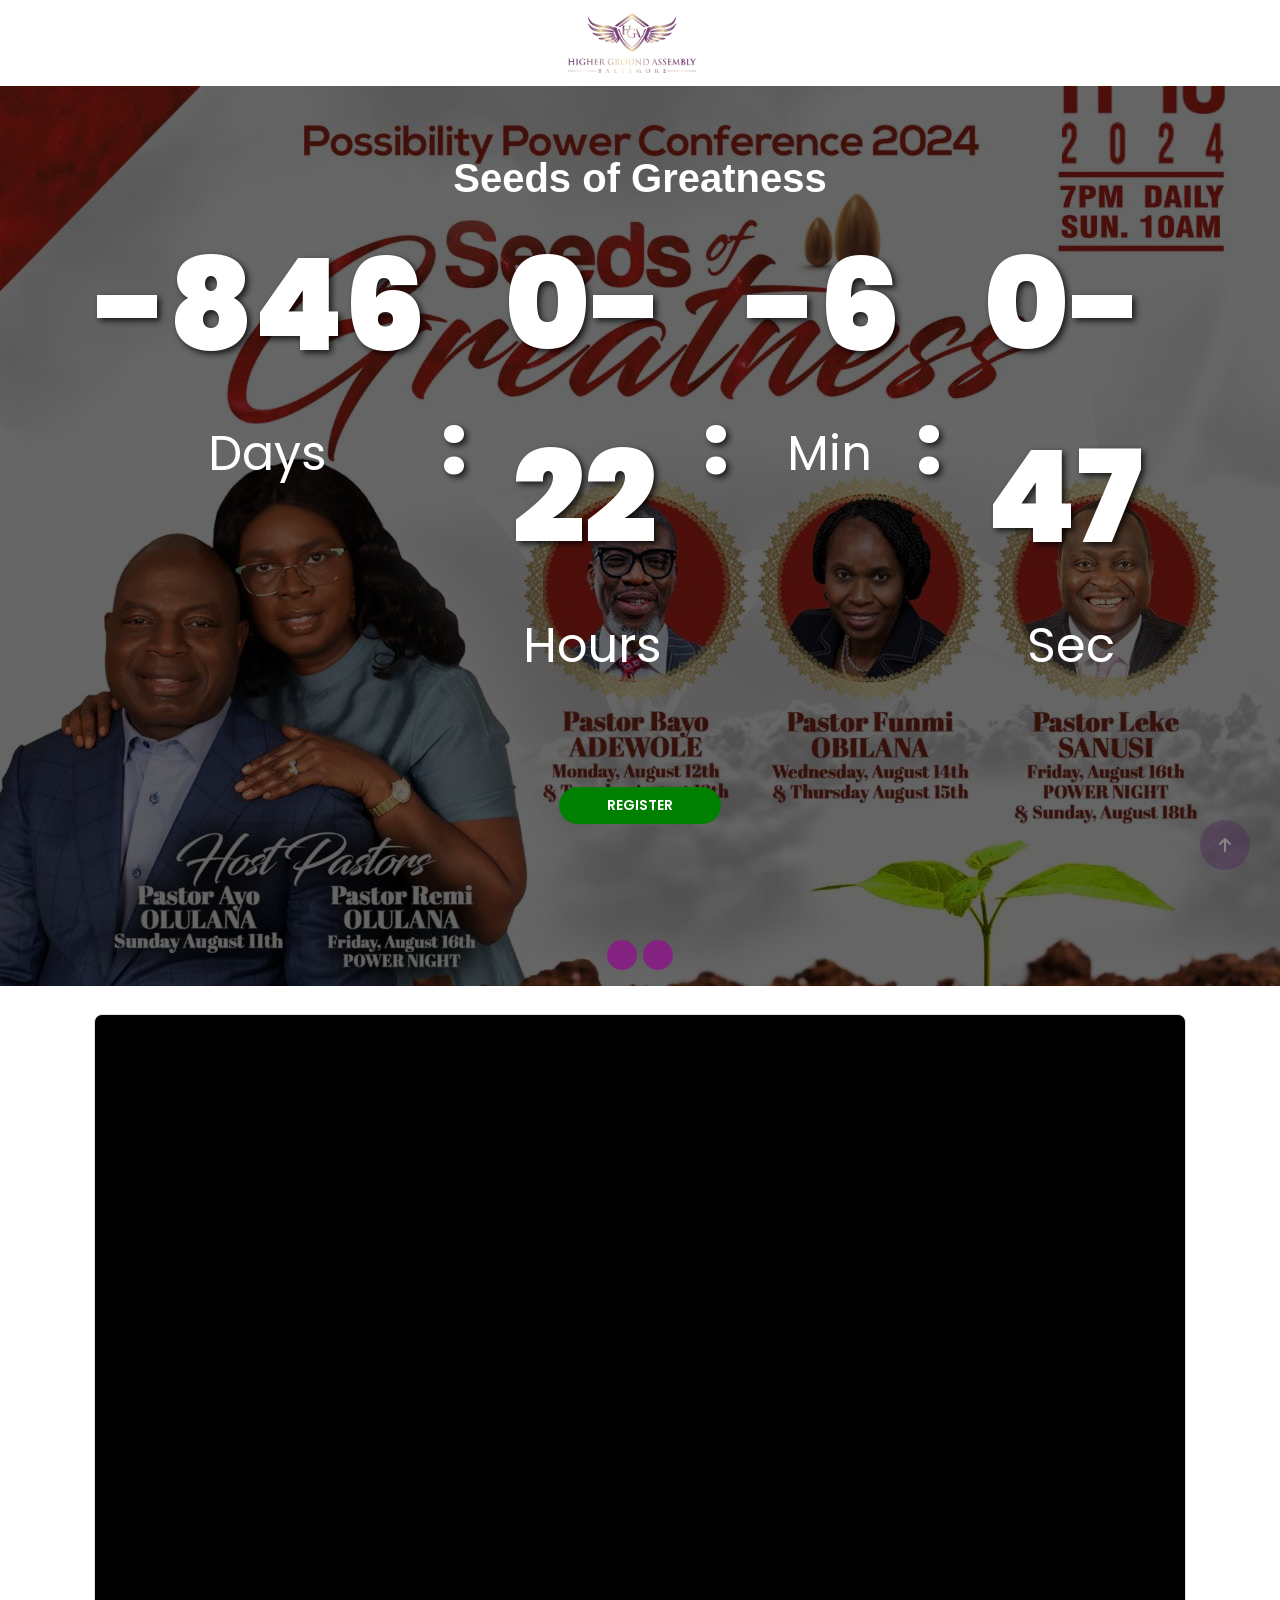
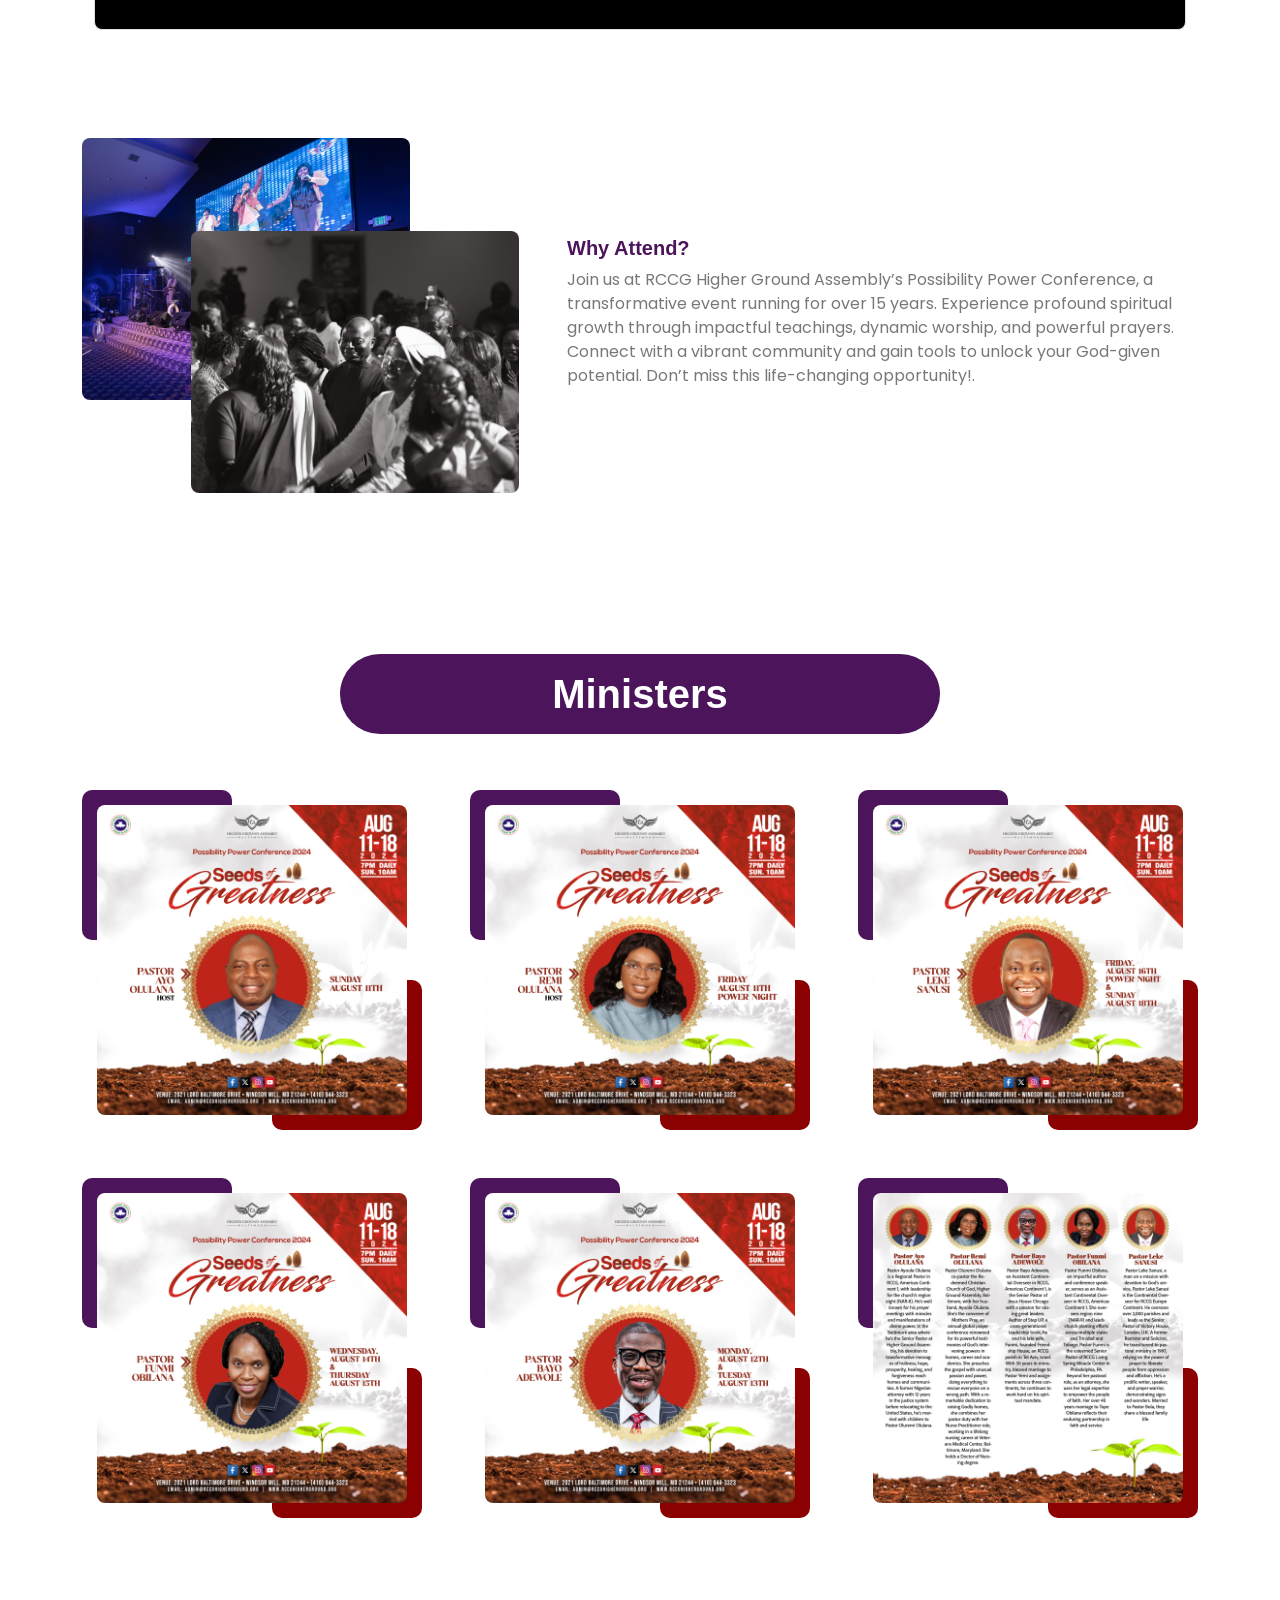
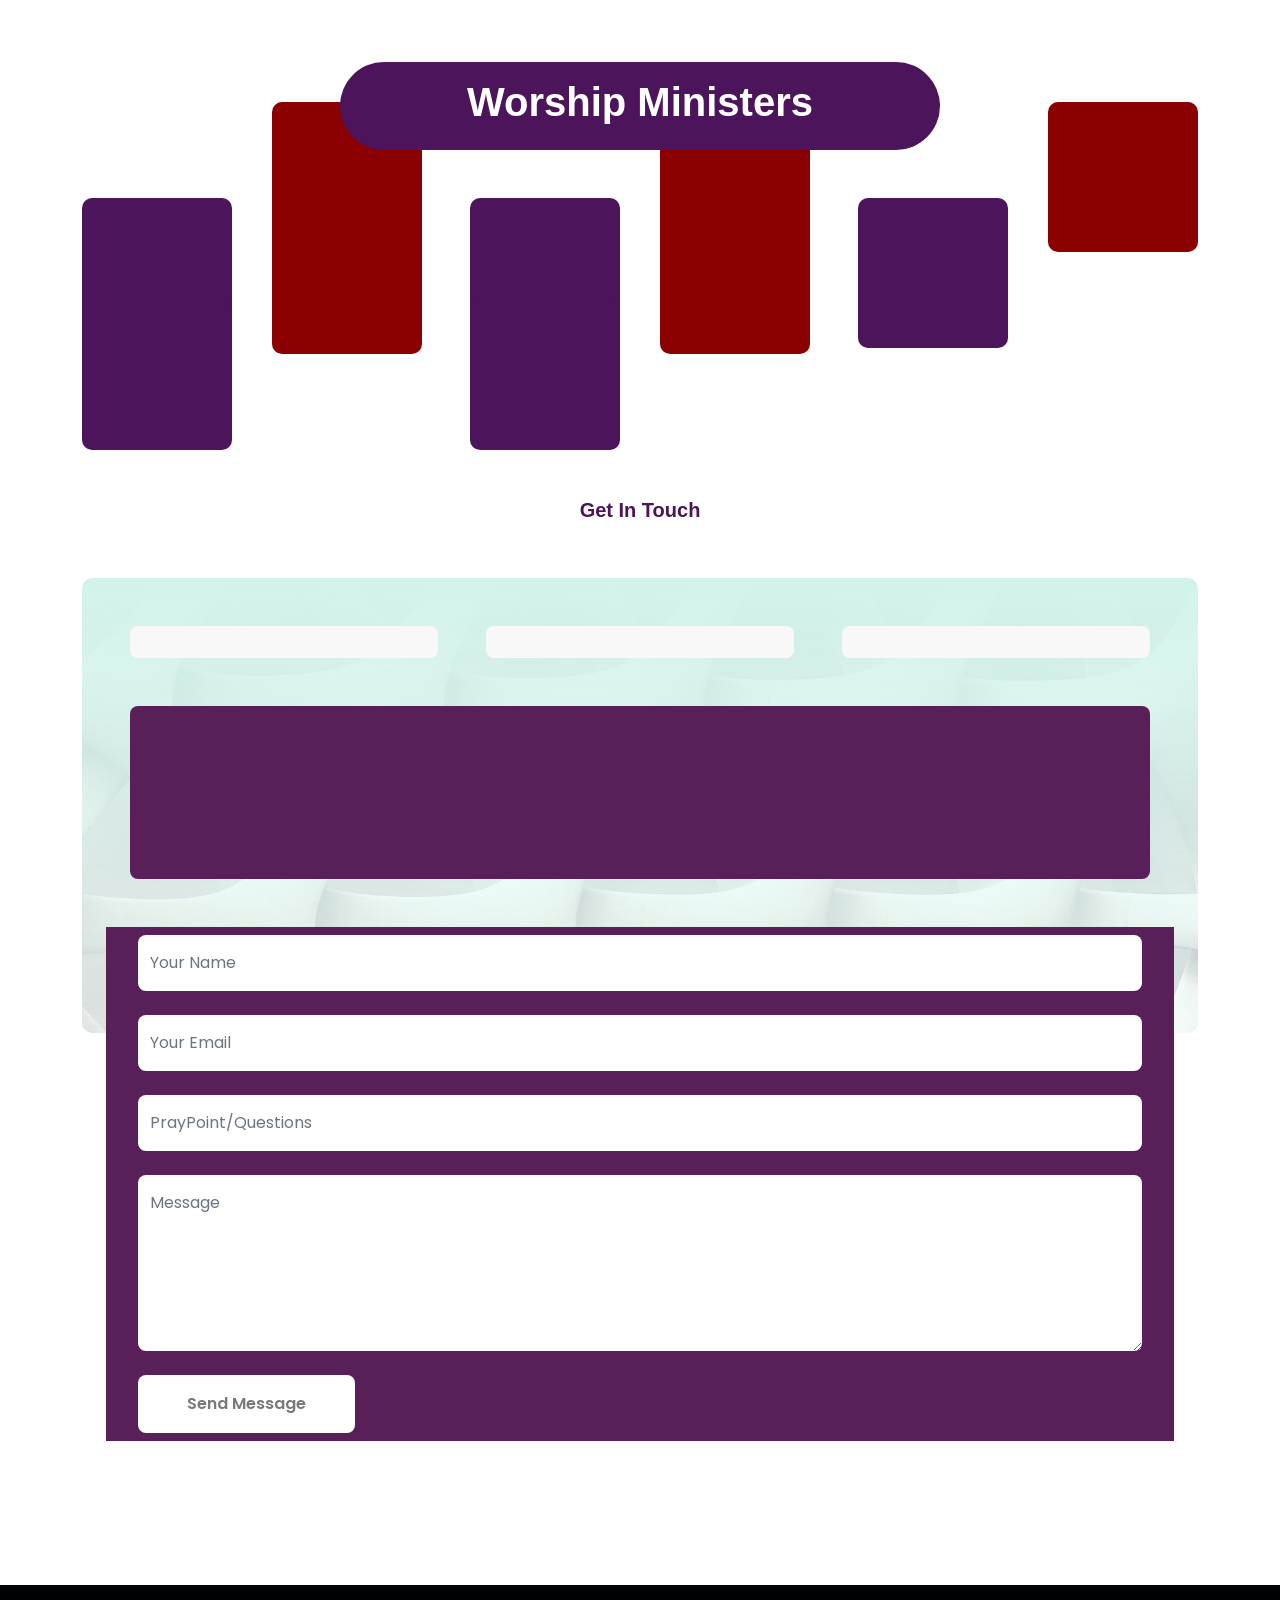
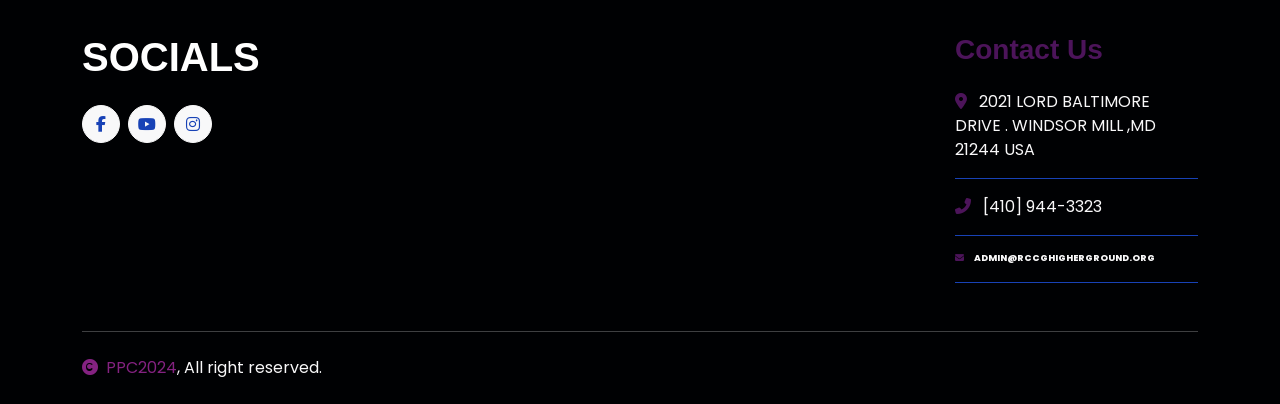
==== index.html @ 22c1c4fa "ADfdaf" ====
<!DOCTYPE html>
<html lang="en">

<head>
    <meta charset="utf-8" />
    <title>PPC-2024</title>
    <meta content="width=device-width, initial-scale=1.0" name="viewport" />
    <meta content="" name="keywords" />
    <meta content="" name="description" />
    <link rel="stylesheet" href="https://unpkg.com/aos@next/dist/aos.css" />

    <!-- Google Web Fonts -->
    <!-- <link rel="preconnect" href="https://fonts.googleapis.com" />
    <link rel="preconnect" href="https://fonts.gstatic.com" crossorigin />
    <link
        href="https://fonts.googleapis.com/css2?family=Inter:wght@400;500;600&family=Saira:wght@500;600;700&display=swap"
        rel="stylesheet" /> -->

    <!-- Icon Font Stylesheet -->
    <link href="https://cdnjs.cloudflare.com/ajax/libs/font-awesome/5.10.0/css/all.min.css" rel="stylesheet" />
    <link href="https://cdn.jsdelivr.net/npm/bootstrap-icons@1.4.1/font/bootstrap-icons.css" rel="stylesheet" />

    <!-- Libraries Stylesheet -->
    <link href="lib/animate/animate.min.css" rel="stylesheet" />
    <link href="lib/owlcarousel/assets/owl.carousel.min.css" rel="stylesheet" />

    <!-- Customized Bootstrap Stylesheet -->
    <link href="css/bootstrap.min.css" rel="stylesheet" />

    <!-- Template Stylesheet -->
    <link href="css/style.css" rel="stylesheet" />

    <link rel="stylesheet" href="https://cdnjs.cloudflare.com/ajax/libs/font-awesome/6.6.0/css/all.min.css">
</head>

<body>
    <style>
        .register-button-container-1 {
            margin-top: 8%;
        }

        .register-button-container {
            margin-top: 10%;
        }

        @media (max-width: 992px) {
            .register-button-container-1 {
                margin-top: 0%;
            }
        }

        @media (max-width: 768px) {
            .register-button-container-1 {
                margin-top: 0%;
            }
        }

        @media (max-width: 576px) {}

        .countdown-number {
            color: white;
            font-size: 180px;
            padding-right: 15px;
            font-weight: 900;
            text-shadow: 3px 3px 6px rgba(0, 0, 0, 0.75);
        }

        .countdown-colon {
            /* display: flex; */
            color: white;
            /* align-items: center; */
            font-size: 80px;
            padding-right: 15px;
            font-weight: 1000;
            text-shadow: 3px 3px 6px rgba(0, 0, 0, 0.75);
        }

        .mycolon {
            display: flex;
            align-items: center;
        }

        /* Media query for screen widths between 768px and 820px */

        @media (max-width: 991px) and (min-width: 768px) {
            /* .countdown-hide {
    display: none !important;
  } */


        }

        @media (max-width:800px) {
            .time {
                font-size: 6px;
                /* font-weight: 1000; */
                text-shadow: 3px 3px 6px rgba(0, 0, 0, 0.75);

            }

            .countdown-number {
                color: white;
                font-size: 20px;
                padding-right: 15px;
                font-weight: 900;
                text-shadow: 3px 3px 6px rgba(0, 0, 0, 0.75);
            }

            .countdown-colon {
                /* display: flex; */
                color: white;
                font-size: 20px;
                /* align-items: start; */
                padding-right: 15px;
                font-weight: 1000;
                text-shadow: 3px 3px 6px rgba(0, 0, 0, 0.75);
            }

            .mycolon {
                display: flex;
                align-items: start;
            }

        }
    </style>
    <!-- Spinner Start -->
    <div id="spinner"
        class="show position-fixed translate-middle w-100 vh-100 top-50 start-50 d-flex align-items-center justify-content-center">
        <!-- <div class="spinner-grow text-primary" role="status"></div> -->
        <!-- <i class=" text-primary  fa-solid fa-clock"></i> -->
    </div>

    <!-- Button trigger modal -->


    <!-- Modal -->
    <!-- <div class="modal fade" id="exampleModal" tabindex="-1" aria-labelledby="exampleModalLabel" aria-hidden="true">
    <div class="modal-dialog">
      <div class="modal-content">
        <div class="container d-flex justify-content-center align-items-center mt-1" style="">
            <div class="mycountdowns d-none d-md-flex flex-md-row align-items-center text-center gap-3 gap-md-4 bg-opacity-50 p-4 p-md-2 rounded shadow-md countdown-hide" style="z-index: 999999999; margin-top: 12%">
              <div class="d-flex mt-5">
                <div class="d-flex flex-column align-items-center">
                  <p class="day fw-bo countdown-number">00</p>
                  <h3 class="fw-semibold text-white h6">Days</h3>
                </div>
                <div class="d-flex align-items-center">
                  <p class="colon fw-bo countdown-colon">:</p>
                </div>
                <div class="d-flex flex-column align-items-center">
                  <p class="hours fw-bo countdown-number">00</p>
                  <h1 class="fw-semibold text-white h6">Hours</h1>
                </div>
                <div class="d-flex align-items-center">
                  <p class="colon fw-bo countdown-colon">:</p>
                </div>
                <div class="d-flex flex-column align-items-center">
                  <p class="mins fw-bo countdown-number">00</p>
                  <h1 class="fw-semibold text-white h6">Min</h1>
                </div>
                <div class="d-flex align-items-center">
                  <p class="colon fw-bo countdown-colon">:</p>
                </div>
                <div class="d-flex flex-column align-items-center">
                  <p class="sec fw-bo countdown-number">00</p>
                  <h1 class="fw-semibold text-white h6">Sec</h1>
                </div>
              </div>
            </div>
          </div>
      </div>
    </div>
  </div> -->
    <!-- Spinner End -->

    <!-- Topbar Start -->
    <!-- <div class="container-fluid bg-dark py-2 d-none d-md-flex">
            <div class="container">
                <div class="d-flex justify-content-between topbar">
                    <div class="top-info">
                        <small class="me-3 text-white-50"><a href="#"><i class="fas fa-map-marker-alt me-2 text-secondary"></i></a>23 Ranking Street, New York</small>
                        <small class="me-3 text-white-50"><a href="#"><i class="fas fa-envelope me-2 text-secondary"></i></a>Email@Example.com</small>
                    </div>
                    <div id="note" class="text-secondary d-none d-xl-flex"><small>Note : We help you to Grow your Business</small></div>
                    <div class="top-link">
                        <a href="" class="bg-light nav-fill btn btn-sm-square rounded-circle"><i class="fab fa-facebook-f text-primary"></i></a>
                        <a href="" class="bg-light nav-fill btn btn-sm-square rounded-circle"><i class="fab fa-twitter text-primary"></i></a>
                        <a href="" class="bg-light nav-fill btn btn-sm-square rounded-circle"><i class="fab fa-instagram text-primary"></i></a>
                        <a href="" class="bg-light nav-fill btn btn-sm-square rounded-circle me-0"><i class="fab fa-linkedin-in text-primary"></i></a>
                    </div>
                </div>
            </div>
        </div> -->
    <!-- Topbar End -->

    <!-- Navbar Start   bg-primary-->
    <div class="container-fluid" style="background-color: #ffffff">
        <div class="container">
            <nav class="navbar d-flex align-items-center navbar-dark d-flex  align-items-center justify-content-center"
                style="">
                <a href="index.html" class="navbar-brand ">
                    <div>
                        <img src="images/newfile-removebg-preview.png" height="60px" loading="lazy"
                            class="object-cover aspect-square rounded-full align-items-center" alt="" />
                    </div>
                    <!-- <h5 class="text-white fw-bold d-block">  HIGHER GROUND <span class="text-blue-600">ASSEMBLY</span>
                          </h5>
                          <p class="text-xs italic text-[#515b6b]">
                            Pressing Forward... Making Potentials Real
                        </p> 
                       -->
                </a>
                <!-- <button
            type="button"
            class="navbar-toggler me-0"
            data-bs-toggle="collapse"
            data-bs-target="#navbarCollapse"
          >
            <span class="navbar-toggler-icon"></span>
          </button>
          <div
            class="collapse navbar-collapse bg-transparent"
            id="navbarCollapse"
          > -->
                <!-- <div class="navbar-nav ms-auto mx-xl-auto p-0">
              <a
                href="index.html"
                class="nav-item nav-link active text-secondary"
                >Home</a
              >
              <a href="about.html" class="nav-item nav-link">About</a>
              <a href="service.html" class="nav-item nav-link">Services</a>
              <a href="project.html" class="nav-item nav-link">Projects</a>
              <div class="nav-item dropdown">
                <a
                  href="#"
                  class="nav-link dropdown-toggle"
                  data-bs-toggle="dropdown"
                  >Pages</a
                >
                <div class="dropdown-menu rounded">
                  <a href="blog.html" class="dropdown-item">Our Blog</a>
                  <a href="team.html" class="dropdown-item">Our Team</a>
                  <a href="testimonial.html" class="dropdown-item"
                    >Testimonial</a
                  >
                  <a href="404.html" class="dropdown-item">404 Page</a>
                </div>
              </div>
              <a href="contact.html" class="nav-item nav-link">Contact</a>
            </div> -->
        </div>
        <!-- <div class="d-no d-xl-flex flex-shirink-0"> -->
        <!-- <div
              id="phone-tada"
              class="d-flex align-items-center justify-content-center me-4"
            >
              <a href="" class="position-relative animated tada infinite">
                <i class="fa fa-phone-alt text-white fa-2x"></i> 
                <div class="position-absolute" style="top: -7px; left: 20px;">
                                    <span><i class="fa fa-comment-dots text-secondary"></i></span>
                                </div>
              </a>
            </div> -->
        <!-- <div class=" pt-1 pe-4 ppctext text-center">
              <h1 class="text-center h1" style="color: #922222">
                Possibility Power Conference 2024
              </h1>
            </div> -->
        <!-- <div class="d-flex flex-column pe-4 border-end">
              <span class="text-white-50">Have any questions?</span>
            </div> -->
        <!-- <div
              class="d-flex align-items-center justify-content-center ms-4 pb-3"
            >
              <img
                height="60px"
                src="images/logoflyer.jpg"
                loading="lazy"
                class="w-10 object-cover aspect-square rounded-full"
                alt=""
              />
            </div> -->
        <!-- </div> -->
        </nav>
    </div>
    </div>

    <!-- Navbar End -->
    <!-- <div class="countdown position-fixed top-0 end-0 mt-5 me-2 me-md-4 d-flex flex-column flex-md-row align-items-center text-center gap-3 gap-md-4 bg-white bg-opacity-50 p-3 p-md-4 rounded shadow-md" style="z-index: 999999999;">
            <div>
                <p class="day display-4">00</p>
                <h1 class="fw-semibold h4">Days</h1>
            </div>
            <div>
                <p class="hours display-4">00</p>
                <h1 class="fw-semibold h4">Hours</h1>
            </div>
            <div>
                <p class="mins display-4">00</p>
                <h1 class="fw-semibold h4">Min</h1>
            </div>
            <div>
                <p class="sec display-4">00</p>
                <h1 class="fw-semibold h4">Sec</h1>
            </div>
        </div>
         -->

    <!-- Carousel Start -->
    <!-- <div class="container-fluid px-0"> -->
    <div class="container-fluid px-0  miancontainer">
        <div id="carouselId" class="carousel slide" data-bs-ride="carousel">
            <ol class="carousel-indicators mt-5">
                <li data-bs-target="#carouselId" data-bs-slide-to="0" class="active  " aria-current="true"
                    aria-label="First slide"></li>
                <li data-bs-target="#carouselId" data-bs-slide-to="1" aria-label="Second slide"></li>
            </ol>
            <div class="carousel-inner" role="listbox">
                <div class="carousel-item active">
                    <img src="images/flyer2.jpg" class="" alt="First slide" />
                    <div class="carousel-caption">
                        <div class="container carousel-content mt-5">
                            <h1 class="text-white animated fadeInRight mt-5">Seeds of Greatness</h1>
                            <div class="container d-flex justify-content-center align-items-center mainpush">
                                <div class="countdowns d-flex flex-md-row align-items-center text-center gap-3 gap-md-4 bg-opacity-50 rounded shadow-md countdown-hide"
                                    style="z-index: 999999999;">
                                    <div class="d-flex">
                                        <div class="d-flex flex-column align-items-center">
                                            <p class="day countdown-number">00</p>
                                            <p class=" text-white  time">Days</p>
                                        </div>
                                        <div class=" mycolon">
                                            <p class="colon countdown-colon">:</p>
                                        </div>
                                        <div class="d-flex flex-column align-items-center">
                                            <p class="hours countdown-number">00</p>
                                            <p class=" text-white time">Hours</p>
                                        </div>
                                        <div class="mycolon ">
                                            <p class="colon countdown-colon">:</p>
                                        </div>
                                        <div class="d-flex flex-column align-items-center">
                                            <p class="mins countdown-number">00</p>
                                            <p class=" text-white time">Min</p>
                                        </div>
                                        <div class="mycolon">
                                            <p class="colon countdown-colon">:</p>
                                        </div>
                                        <div class="d-flex flex-column align-items-center">
                                            <p class="sec countdown-number">00</p>
                                            <p class=" text-white time">Sec</p>
                                        </div>
                                    </div>
                                </div>
                            </div>
                            <div class="register-button-container-1">
                                <a href="https://www.eventbrite.com/e/possibility-power-conference-2024-tickets-963828766787?utm-campaign=social&utm-content=attendeeshare&utm-medium=discovery&utm-term=listing&utm-source=cp&aff=ebdsshcopyurl"
                                    class="text-white">
                                    <button type="button" style="background-color: #008000"
                                        class="px-4 py-sm-2 btn-sm  px-sm-5 btn text-white rounded-pill carousel-content-btn1 animated fadeInLeft">REGISTER</button>
                                </a>
                            </div>
                        </div>
                    </div>
                </div>
                <div class="carousel-item carousel-item-1">
                    <img src="images/flyer1.jpg" class="img-fluid" alt="Second slide" />
                    <div class="carousel-caption secondTimer">
                        <div class="container carousel-content">
                            <br />
                            <br />
                            <!-- <br /> -->
                            <br />
                            <div class="container d-flex justify-content-center align-items-center">
                                <div class="countdowns d-flex flex-md-row align-items-center text-center gap-3 gap-md-4 bg-opacity-50 p-4 p-md-2 rounded shadow-md countdown-hide"
                                    style="z-index: 999999999;">
                                    <div class="d-flex">
                                        <div class="d-flex flex-column align-items-center">
                                            <p class="dayw fw-bo countdown-number">00</p>
                                            <p class=" text-white  time">Days</p>
                                        </div>
                                        <div class=" mycolon">
                                            <p class="colon fw-bo countdown-colon">:</p>
                                        </div>
                                        <div class="d-flex flex-column align-items-center">
                                            <p class="hoursw fw-bo countdown-number">00</p>
                                            <p class=" text-white time">Hours</p>
                                        </div>
                                        <div class="mycolon ">
                                            <p class="colon fw-bo countdown-colon">:</p>
                                        </div>
                                        <div class="d-flex flex-column align-items-center">
                                            <p class="minsw fw-bo countdown-number">00</p>
                                            <p class=" text-white time">Min</p>
                                        </div>
                                        <div class="mycolon">
                                            <p class="colon fw-bo countdown-colon">:</p>
                                        </div>
                                        <div class="d-flex flex-column align-items-center">
                                            <p class="secw fw-bo countdown-number">00</p>
                                            <p class=" text-white time">Sec</p>
                                        </div>
                                    </div>
                                </div>
                            </div>
                            <div class="register-button-container ">
                                <a href="https://www.eventbrite.com/e/possibility-power-conference-2024-tickets-963828766787?utm-campaign=social&utm-content=attendeeshare&utm-medium=discovery&utm-term=listing&utm-source=cp&aff=ebdsshcopyurl"
                                    class=" text-white  me-2">
                                    <button type="button" style="background-color: #008000"
                                        class="px-4  py-sm-2   px-sm-5 btn text-white rounded-pill carousel-content-btn1 animated fadeInLeft">REGISTER</button>
                                </a>
                            </div>
                        </div>
                    </div>
                </div>
            </div>
        </div>
    </div>



    <!-- Carousel End -->

    <!-- Fact Start -->
    <!-- <div class="container-fluid bg-secondary py-5"> -->
    <!-- <div class="container">
                <div class="row">
                    <div class="col-lg-3 wow fadeIn" data-wow-delay=".1s">
                        <div class="d-flex counter">
                            <h1 class="me-3 text-primary counter-value">99</h1>
                            <h5 class="text-white mt-1">Success in getting happy customer</h5>
                        </div>
                    </div>
                    <div class="col-lg-3 wow fadeIn" data-wow-delay=".3s">
                        <div class="d-flex counter">
                            <h1 class="me-3 text-primary counter-value">25</h1>
                            <h5 class="text-white mt-1">Thousands of successful business</h5>
                        </div>
                    </div>
                    <div class="col-lg-3 wow fadeIn" data-wow-delay=".5s">
                        <div class="d-flex counter">
                            <h1 class="me-3 text-primary counter-value">120</h1>
                            <h5 class="text-white mt-1">Total clients who love HighTech</h5>
                        </div>
                    </div>
                    <div class="col-lg-3 wow fadeIn" data-wow-delay=".7s">
                        <div class="d-flex counter">
                            <h1 class="me-3 text-primary counter-value">5</h1>
                            <h5 class="text-white mt-1">Stars reviews given by satisfied clients</h5>
                        </div>
                    </div>
                </div>
            </div> -->
    <!-- </div> -->
    <!-- Fact End -->

    <div class="container-fluid py-1 my-1">
        <div class="container pt-1">
            <div class="">
                <!-- <div class="col-lg-5 col-md-6 col-sm-12 wow fadeIn" data-wow-delay=".3s">
                        <div class="h-100 position-relative">
                            <img src="images/hall.jpg" class="img-fluid w-75 rounded" alt="" style="margin-bottom: 25%;">
                            <div class="position-absolute w-75" style="top: 25%; left: 25%;">
                                <img src="images/hall1.jpg" class="img-fluid w-100 rounded" alt="">
                            </div>
                        </div>
                    </div> -->
                <!-- <div class=" wow fadeIn  object-fit-xxl-contain border rounded" data-wow-delay=".5s" >
                        <iframe 
                        src="https://www.youtube.com/embed/ZZvTQcAYXj4" allow="accelerometer; autoplay; clipboard-write; encrypted-media; gyroscope; picture-in-picture" allowfullscreen>
                        </iframe>
                    
                    </div> -->
                <div class="container mt-3">
                    <div class="wow fadeIn video-container border rounded" data-wow-delay=".5s">
                        <iframe src="https://www.youtube.com/embed/dRAWkQ07vgo?autoplay=1&mute=1"
                            allow="accelerometer; autoplay; clipboard-write; encrypted-media; gyroscope; picture-in-picture"
                            allowfullscreen>
                        </iframe>
                    </div>
                </div>
            </div>
        </div>
    </div>

    <!-- <div class="container d-block d-lg-none">
      <div
        class="countdowns top-0 end-0 mt-5 me-2 me-md-4 d-flex flex-column flex-md-row align-items-center text-center gap-3 gap-md-4 bg-white bg-opacity-50 p-3 p-md-4 rounded shadow-md"
        style="z-index: 999999999"
      >
        <div>
          <p class="days display-4" style="color: #842281">00 :</p>
          <h1 class="display-6">Days</h1>
        </div>
        <div>
          <p class="hourss display-4" style="color: #842281">00 :</p>
          <h1 class="display-6">Hours</h1>
        </div>
        <div>
          <p class="minss display-4" style="color: #842281">00 :</p>
          <h1 class="display-6">Min</h1>
        </div>
        <div>
          <p class="secs display-4" style="color: #842281">00 :</p>
          <h1 class="display-6">Sec</h1>
        </div>
      </div>
    </div> -->

    <!-- About Start -->
    <div class="container-fluid pt-5 pb-md-5 my-5">
        <div class="container pt-2">
            <div class="row g-5">
                <div class="col-lg-5 col-md-6 col-sm-12 wow fadeIn" data-wow-delay=".3s">
                    <div class="h-100 position-relative">
                        <img src="images/hall.jpg" class="img-fluid w-75 rounded" alt="" style="margin-bottom: 25%" />
                        <div class="position-absolute w-75" style="top: 25%; left: 25%">
                            <img src="images/hall1.jpg" class="img-fluid w-100 rounded" alt="" />
                        </div>
                    </div>
                </div>
                <div class="col-lg-7 col-md-6 col-sm-12 wow fadeIn align-self-center" data-wow-delay=".5s">
                    <h5 class="text-w" style="color: #4c145a">Why Attend?</h5>
                    <p class="mb-4">
                        Join us at RCCG Higher Ground Assembly’s Possibility Power
                        Conference, a transformative event running for over 15 years.
                        Experience profound spiritual growth through impactful teachings,
                        dynamic worship, and powerful prayers. Connect with a vibrant
                        community and gain tools to unlock your God-given potential. Don’t
                        miss this life-changing opportunity!.
                    </p>
                    <!-- <p class="mb-4">Pellentesque aliquam dolor eget urna ultricies tincidunt. Nam volutpat libero sit amet leo cursus, ac viverra eros tristique. Morbi quis quam mi. Cras vel gravida eros. Proin scelerisque quam nec elementum viverra. Suspendisse viverra hendrerit diam in tempus.</p>
                        <a href="" class="btn btn-secondary rounded-pill px-5 py-3 text-white">More Details</a> -->
                </div>
            </div>
        </div>
    </div>
    <!-- About End -->

    <!-- Services Start -->
    <!-- <div class="container-fluid services py-5 mb-5">
            <div class="container">
                <div class="text-center mx-auto pb-5 wow fadeIn" data-wow-delay=".3s" style="max-width: 600px;">
                    <h5 class="text-primary">Our Services</h5>
                    <h1>Services Built Specifically For Your Business</h1>
                </div>
                <div class="row g-5 services-inner">
                    <div class="col-md-6 col-lg-4 wow fadeIn" data-wow-delay=".3s">
                        <div class="services-item bg-light">
                            <div class="p-4 text-center services-content">
                                <div class="services-content-icon">
                                    <i class="fa fa-code fa-7x mb-4 text-primary"></i>
                                    <h4 class="mb-3">Web Design</h4>
                                    <p class="mb-4">Lorem ipsum dolor sit amet elit. Sed efficitur quis purus ut interdum. Aliquam dolor eget urna ultricies tincidunt.</p>
                                    <a href="" class="btn btn-secondary text-white px-5 py-3 rounded-pill">Read More</a>
                                </div>
                            </div>
                        </div>
                    </div>
                    <div class="col-md-6 col-lg-4 wow fadeIn" data-wow-delay=".5s">
                        <div class="services-item bg-light">
                            <div class="p-4 text-center services-content">
                                <div class="services-content-icon">
                                    <i class="fa fa-file-code fa-7x mb-4 text-primary"></i>
                                    <h4 class="mb-3">Web Development</h4>
                                    <p class="mb-4">Lorem ipsum dolor sit amet elit. Sed efficitur quis purus ut interdum. Aliquam dolor eget urna ultricies tincidunt.</p>
                                    <a href="" class="btn btn-secondary text-white px-5 py-3 rounded-pill">Read More</a>
                                </div>
                            </div>
                        </div>
                    </div>
                    <div class="col-md-6 col-lg-4 wow fadeIn" data-wow-delay=".7s">
                        <div class="services-item bg-light">
                            <div class="p-4 text-center services-content">
                                <div class="services-content-icon">
                                    <i class="fa fa-external-link-alt fa-7x mb-4 text-primary"></i>
                                    <h4 class="mb-3">UI/UX Design</h4>
                                    <p class="mb-4">Lorem ipsum dolor sit amet elit. Sed efficitur quis purus ut interdum. Aliquam dolor eget urna ultricies tincidunt.</p>
                                    <a href="" class="btn btn-secondary text-white px-5 py-3 rounded-pill">Read More</a>
                                </div>
                            </div>
                        </div>
                    </div>
                    <div class="col-md-6 col-lg-4 wow fadeIn" data-wow-delay=".3s">
                        <div class="services-item bg-light">
                            <div class="p-4 text-center services-content">
                                <div class="services-content-icon">
                                    <i class="fas fa-user-secret fa-7x mb-4 text-primary"></i>
                                    <h4 class="mb-3">Web Cecurity</h4>
                                    <p class="mb-4">Lorem ipsum dolor sit amet elit. Sed efficitur quis purus ut interdum. Aliquam dolor eget urna ultricies tincidunt.</p>
                                    <a href="" class="btn btn-secondary text-white px-5 py-3 rounded-pill">Read More</a>
                                </div>
                                
                            </div>
                        </div>
                    </div>
                    <div class="col-md-6 col-lg-4 wow fadeIn" data-wow-delay=".5s">
                        <div class="services-item bg-light">
                            <div class="p-4 text-center services-content">
                                <div class="services-content-icon">
                                    <i class="fa fa-envelope-open fa-7x mb-4 text-primary"></i>
                                    <h4 class="mb-3">Digital Marketing</h4>
                                    <p class="mb-4">Lorem ipsum dolor sit amet elit. Sed efficitur quis purus ut interdum. Aliquam dolor eget urna ultricies tincidunt.</p>
                                    <a href="" class="btn btn-secondary text-white px-5 py-3 rounded-pill">Read More</a>
                                </div>
                            </div>
                        </div>
                    </div>
                    <div class="col-md-6 col-lg-4 wow fadeIn" data-wow-delay=".7s">
                        <div class="services-item bg-light">
                            <div class="p-4 text-center services-content">
                                <div class="services-content-icon">
                                    <i class="fas fa-laptop fa-7x mb-4 text-primary"></i>
                                    <h4 class="mb-3">Programming</h4>
                                    <p class="mb-4">Lorem ipsum dolor sit amet elit. Sed efficitur quis purus ut interdum. Aliquam dolor eget urna ultricies tincidunt.</p>
                                    <a href="" class="btn btn-secondary text-white px-5 py-3 rounded-pill">Read More</a>
                                </div>
                            </div>
                        </div>
                    </div>
                </div>
            </div>
        </div> -->
    <!-- Services End -->

    <!-- Project Start -->
    <div class="container-fluid project pt-md-5 pb-0 pb-md-5 mb-5">
        <div class="container">
            <div class="text-center mx-auto pb-5 wow fadeIn" data-wow-delay=".3s" style="max-width: 600px">
                <!-- <h5 class="text-primary">Our Project</h5> -->
                <h1 style="background: #4c145a" class="text-white p-3 rounded-pill">
                    Ministers
                </h1>
            </div>
            <div class="row g-5" data-aos="fade-up" data-aos-offset="200" data-aos-delay="50" data-aos-duration="1000"
                data-aos-easing="ease-in-out">
                <div class="col-md-6 col-lg-4 wow fadeIn" data-wow-delay=".3s">
                    <div class="project-item">
                        <div class="project-img">
                            <img src="images/daddy.jpg" class="img-fluid w-100 rounded" alt="" />
                            <div class="project-content">
                                <a href="#" class="text-center">
                                    <h4 class="text-secondary text-white">
                                        Pastor Ayo Olulana
                                    </h4>
                                    <p class="m-0 text-white">
                                        SENIOR PASTOR RCCG HIGHER GROUND ASSEMBLY
                                    </p>
                                </a>
                            </div>
                        </div>
                    </div>
                </div>
                <div class="col-md-6 col-lg-4 wow fadeIn" data-wow-delay=".5s">
                    <div class="project-item">
                        <div class="project-img">
                            <img src="images/mummy.jpg" class="img-fluid w-100 rounded" alt="" />
                            <div class="project-content">
                                <a href="#" class="text-center">
                                    <h4 class="text-secondary text-white">
                                        Pastor Remi Olulana
                                    </h4>
                                    <p class="m-0 text-white">
                                        SENIOR PASTOR RCCG HIGHER GROUND ASSEMBLY
                                    </p>
                                </a>
                            </div>
                        </div>
                    </div>
                </div>
                <div class="col-md-6 col-lg-4 wow fadeIn" data-wow-delay=".7s">
                    <div class="project-item">
                        <div class="project-img">
                            <img src="images/leke.jpg" class="img-fluid w-100 rounded" alt="" />
                            <div class="project-content">
                                <a href="#" class="text-center">
                                    <h4 class="text-secondary text-white">
                                        Pastor Leke Sanusi
                                    </h4>
                                    <!-- <p class="m-0 text-white">SENIOR PASTOR -->
                                    <!-- RCCG JESUS HOUSE CHICAGO</p> -->
                                </a>
                            </div>
                        </div>
                    </div>
                </div>
                <div class="col-md-6 col-lg-4 wow fadeIn" data-wow-delay=".3s">
                    <div class="project-item">
                        <div class="project-img">
                            <img src="images/blackwoman.jpg" class="img-fluid w-100 rounded" alt="" />
                            <div class="project-content">
                                <a href="#" class="text-center">
                                    <h4 class="text-secondary text-white">
                                        Pastor Funmi Obilana
                                    </h4>
                                    <p class="m-0 text-white">
                                        SENIOR PASTOR RCCG LIVING SPRING MIRACLE CENTER
                                    </p>
                                </a>
                            </div>
                        </div>
                    </div>
                </div>
                <div class="col-md-6 col-lg-4 wow fadeIn" data-wow-delay=".5s">
                    <div class="project-item">
                        <div class="project-img">
                            <img src="images/bayo.jpg" class="img-fluid w-100 rounded" alt="" />
                            <div class="project-content">
                                <a href="#" class="text-center">
                                    <h4 class="text-secondary text-white">
                                        Pastor Bayo Adewole
                                    </h4>
                                    <!-- <p class="m-0 text-white">SENIOR PASTOR
                                            RCCG LIVING SPRING MIRACLE CENTER</p> -->
                                </a>
                            </div>
                        </div>
                    </div>
                </div>
                <div class="col-md-6 col-lg-4 wow fadeIn" data-wow-delay=".7s">
                    <div class="project-item">
                        <div class="project-img">
                            <img src="./images/otherimage.jpg" class=" img-fluid w-100 rounded" alt="">
                            <!-- <div class="project-content">
                                <a href="#" class="text-center">
                                    <h4 class="text-secondary">keyword Research</h4>
                                    <p class="m-0 text-white">keyword Analysis</p>
                                </a>
                            </div> -->
                        </div>
                    </div>
                </div>
            </div>
        </div>
    </div>
    <!-- Project End -->

    <!-- Project Start -->
    <div class="container-fluid project py-0 py-md-5 mb-5">
        <div class="container">
            <div class="text-center mx-auto pb-5 wow fadeIn" data-wow-delay=".3s" style="max-width: 600px">
                <!-- <h5 class="text-primary">Our Project</h5> -->
                <div class="border-0 p-3 rounded-pill" style="background: #4c145a">
                    <h1 class="text-white">Worship Ministers</h1>
                </div>
            </div>
            <div class="row g-5">
                <div class="col-md-6 col-lg-4 wow fadeIn" data-wow-delay=".3s">
                    <div class="project-item">
                        <div class="project-img">
                            <img src="images/PC Pst James.jpg" class="img-fluid w-100 rounded" alt="" />
                            <div class="project-content">
                                <a href="#" class="text-center">
                                    <h4 class="text-secondary text-white">Pastor James Okon</h4>
                                    <!-- <p class="m-0 text-white">SENIOR PASTOR
                                                RCCG HIGHER GROUND ASSEMBLY</p> -->
                                </a>
                            </div>
                        </div>
                    </div>
                </div>
                <div class="col-md-6 col-lg-4 wow fadeIn" data-wow-delay=".5s">
                    <div class="project-item">
                        <div class="project-img">
                            <img src="images/PC Cosmos.jpg" class="img-fluid w-100 rounded" alt="" />
                            <div class="project-content">
                                <a href="#" class="text-center">
                                    <h4 class="text-seconda text-white">Cosmos</h4>
                                    <!-- <p class="m-0 text-white">SENIOR PASTOR -->
                                    <!-- RCCG HIGHER GROUND ASSEMBLY</p> -->
                                </a>
                            </div>
                        </div>
                    </div>
                </div>
                <div class="col-md-6 col-lg-4 wow fadeIn" data-wow-delay=".7s">
                    <div class="project-item">
                        <div class="project-img">
                            <img src="images/PC Josh.jpg" class="img-fluid w-100 rounded" alt="" />
                            <div class="project-content">
                                <a href="#" class="text-center">
                                    <h4 class="text-secondary text-white">Josh Blayze</h4>
                                    <!-- <p class="m-0 text-white">SENIOR PASTOR -->
                                    <!-- RCCG JESUS HOUSE CHICAGO</p> -->
                                </a>
                            </div>
                        </div>
                    </div>
                </div>
                <div class="col-md-6 col-lg-4 wow fadeIn" data-wow-delay=".3s">
                    <div class="project-item">
                        <div class="project-img">
                            <img src="images/PC Enkay.jpg" class="img-fluid w-100 rounded" alt="" />
                            <div class="project-content">
                                <a href="#" class="text-center">
                                    <h4 class="text-secondary text-white">Enkay</h4>
                                    <!-- <p class="m-0 text-white">SENIOR PASTOR -->
                                    <!-- RCCG VICTORY TEMPLE BOWIE</p> -->
                                </a>
                            </div>
                        </div>
                    </div>
                </div>
                <div class="col-md-6 col-lg-4 wow fadeIn" data-wow-delay=".5s">
                    <div class="project-item">
                        <div class="project-img">
                            <img src="images/PC Lawrence.jpg" class="img-fluid w-100 rounded" alt="" />
                            <div class="project-content">
                                <a href="#" class="text-center">
                                    <h4 class="text-secondary text-white">
                                        Min Lawrence Decovenant
                                    </h4>
                                    <!-- <p class="m-0 text-white">SENIOR PASTOR -->
                                    <!-- RCCG LIVING SPRING MIRACLE CENTER</p> -->
                                </a>
                            </div>
                        </div>
                    </div>
                </div>
                <div class="col-md-6 col-lg-4 wow fadeIn" data-wow-delay=".7s">
                    <div class="project-item">
                        <!-- <div class="project-img">
                                    <img src="img/project-6.jpg" class="img-fluid w-100 rounded" alt="">
                                    <div class="project-content">
                                        <a href="#" class="text-center">
                                            <h4 class="text-secondary">keyword Research</h4>
                                            <p class="m-0 text-white">keyword Analysis</p>
                                        </a>
                                    </div>
                                </div> -->
                    </div>
                </div>
            </div>
        </div>
    </div>
    <!-- Project End -->

    <!-- Blog Start -->
    <!-- <div class="container-fluid blog py-5 mb-5">
            <div class="container">
                <div class="text-center mx-auto pb-5 wow fadeIn" data-wow-delay=".3s" style="max-width: 600px;">
                    <h5 class="text-primary">Our Blog</h5>
                    <h1>Latest Blog & News</h1>
                </div>
                <div class="row g-5 justify-content-center">
                    <div class="col-lg-6 col-xl-4 wow fadeIn" data-wow-delay=".3s">
                        <div class="blog-item position-relative bg-light rounded">
                            <img src="img/blog-1.jpg" class="img-fluid w-100 rounded-top" alt="">
                            <span class="position-absolute px-4 py-3 bg-primary text-white rounded" style="top: -28px; right: 20px;">Web Design</span>
                            <div class="blog-btn d-flex justify-content-between position-relative px-3" style="margin-top: -75px;">
                                <div class="blog-icon btn btn-secondary px-3 rounded-pill my-auto">
                                    <a href="" class="btn text-white">Read More</a>
                                </div>
                                <div class="blog-btn-icon btn btn-secondary px-4 py-3 rounded-pill ">
                                    <div class="blog-icon-1">
                                        <p class="text-white px-2">Share<i class="fa fa-arrow-right ms-3"></i></p>
                                    </div>
                                    <div class="blog-icon-2">
                                        <a href="" class="btn me-1"><i class="fab fa-facebook-f text-white"></i></a>
                                        <a href="" class="btn me-1"><i class="fab fa-twitter text-white"></i></a>
                                        <a href="" class="btn me-1"><i class="fab fa-instagram text-white"></i></a>
                                    </div>
                                </div>
                            </div>
                            <div class="blog-content text-center position-relative px-3" style="margin-top: -25px;">
                                <img src="img/admin.jpg" class="img-fluid rounded-circle border border-4 border-white mb-3" alt="">
                                <h5 class="">By Daniel Martin</h5>
                                <span class="text-secondary">24 March 2023</span>
                                <p class="py-2">Lorem ipsum dolor sit amet elit. Sed efficitur quis purus ut interdum. Aliquam dolor eget urna ultricies tincidunt libero sit amet</p>
                            </div>
                            <div class="blog-coment d-flex justify-content-between px-4 py-2 border bg-primary rounded-bottom">
                                <a href="" class="text-white"><small><i class="fas fa-share me-2 text-secondary"></i>5324 Share</small></a>
                                <a href="" class="text-white"><small><i class="fa fa-comments me-2 text-secondary"></i>5 Comments</small></a>
                            </div>
                        </div>
                    </div>
                    <div class="col-lg-6 col-xl-4 wow fadeIn" data-wow-delay=".5s">
                        <div class="blog-item position-relative bg-light rounded">
                            <img src="img/blog-2.jpg" class="img-fluid w-100 rounded-top" alt="">
                            <span class="position-absolute px-4 py-3 bg-primary text-white rounded" style="top: -28px; right: 20px;">Development</span>
                            <div class="blog-btn d-flex justify-content-between position-relative px-3" style="margin-top: -75px;">
                                <div class="blog-icon btn btn-secondary px-3 rounded-pill my-auto">
                                    <a href="" class="btn text-white ">Read More</a>
                                </div>
                                <div class="blog-btn-icon btn btn-secondary px-4 py-3 rounded-pill ">
                                    <div class="blog-icon-1">
                                        <p class="text-white px-2">Share<i class="fa fa-arrow-right ms-3"></i></p>
                                    </div>
                                    <div class="blog-icon-2">
                                        <a href="" class="btn me-1"><i class="fab fa-facebook-f text-white"></i></a>
                                        <a href="" class="btn me-1"><i class="fab fa-twitter text-white"></i></a>
                                        <a href="" class="btn me-1"><i class="fab fa-instagram text-white"></i></a>
                                    </div>
                                </div>
                            </div>
                            <div class="blog-content text-center position-relative px-3" style="margin-top: -25px;">
                                <img src="img/admin.jpg" class="img-fluid rounded-circle border border-4 border-white mb-3" alt="">
                                <h5 class="">By Daniel Martin</h5>
                                <span class="text-secondary">23 April 2023</span>
                                <p class="py-2">Lorem ipsum dolor sit amet elit. Sed efficitur quis purus ut interdum. Aliquam dolor eget urna ultricies tincidunt libero sit amet</p>
                            </div>
                            <div class="blog-coment d-flex justify-content-between px-4 py-2 border bg-primary rounded-bottom">
                                <a href="" class="text-white"><small><i class="fas fa-share me-2 text-secondary"></i>5324 Share</small></a>
                                <a href="" class="text-white"><small><i class="fa fa-comments me-2 text-secondary"></i>5 Comments</small></a>
                            </div>
                        </div>
                    </div>
                    <div class="col-lg-6 col-xl-4 wow fadeIn" data-wow-delay=".7s">
                        <div class="blog-item position-relative bg-light rounded">
                            <img src="img/blog-3.jpg" class="img-fluid w-100 rounded-top" alt="">
                            <span class="position-absolute px-4 py-3 bg-primary text-white rounded" style="top: -28px; right: 20px;">Mobile App</span>
                            <div class="blog-btn d-flex justify-content-between position-relative px-3" style="margin-top: -75px;">
                                <div class="blog-icon btn btn-secondary px-3 rounded-pill my-auto">
                                    <a href="" class="btn text-white ">Read More</a>
                                </div>
                                <div class="blog-btn-icon btn btn-secondary px-4 py-3 rounded-pill ">
                                    <div class="blog-icon-1">
                                        <p class="text-white px-2">Share<i class="fa fa-arrow-right ms-3"></i></p>
                                    </div>
                                    <div class="blog-icon-2">
                                        <a href="" class="btn me-1"><i class="fab fa-facebook-f text-white"></i></a>
                                        <a href="" class="btn me-1"><i class="fab fa-twitter text-white"></i></a>
                                        <a href="" class="btn me-1"><i class="fab fa-instagram text-white"></i></a>
                                    </div>
                                </div>
                            </div>
                            <div class="blog-content text-center position-relative px-3" style="margin-top: -25px;">
                                <img src="img/admin.jpg" class="img-fluid rounded-circle border border-4 border-white mb-3" alt="">
                                <h5 class="">By Daniel Martin</h5>
                                <span class="text-secondary">30 jan 2023</span>
                                <p class="py-2">Lorem ipsum dolor sit amet elit. Sed efficitur quis purus ut interdum. Aliquam dolor eget urna ultricies tincidunt libero sit amet</p>
                            </div>
                            <div class="blog-coments d-flex justify-content-between px-4 py-2 border bg-primary rounded-bottom">
                                <a href="" class="text-white"><small><i class="fas fa-share me-2 text-secondary"></i>5324 Share</small></a>
                                <a href="" class="text-white"><small><i class="fa fa-comments me-2 text-secondary"></i>5 Comments</small></a>
                            </div>
                        </div>
                    </div>
                </div>
            </div>
        </div> -->
    <!-- Blog End -->

    <!-- Team Start -->
    <!-- <div class="container-fluid py-5 mb-5 team">
            <div class="container">
                <div class="text-center mx-auto pb-5 wow fadeIn" data-wow-delay=".3s" style="max-width: 600px;">
                    <h5 class="text-primary">Our Team</h5>
                    <h1>Meet our expert Team</h1>
                </div>
                <div class="owl-carousel team-carousel wow fadeIn" data-wow-delay=".5s">
                    <div class="rounded team-item">
                        <div class="team-content">
                            <div class="team-img-icon">
                                <div class="team-img rounded-circle">
                                    <img src="img/team-1.jpg" class="img-fluid w-100 rounded-circle" alt="">
                                </div>
                                <div class="team-name text-center py-3">
                                    <h4 class="">Full Name</h4>
                                    <p class="m-0">Designation</p>
                                </div>
                                <div class="team-icon d-flex justify-content-center pb-4">
                                    <a class="btn btn-square btn-secondary text-white rounded-circle m-1" href=""><i class="fab fa-facebook-f"></i></a>
                                    <a class="btn btn-square btn-secondary text-white rounded-circle m-1" href=""><i class="fab fa-twitter"></i></a>
                                    <a class="btn btn-square btn-secondary text-white rounded-circle m-1" href=""><i class="fab fa-instagram"></i></a>
                                    <a class="btn btn-square btn-secondary text-white rounded-circle m-1" href=""><i class="fab fa-linkedin-in"></i></a>
                                </div>
                            </div>
                        </div>
                    </div>
                    <div class="rounded team-item">
                        <div class="team-content">
                            <div class="team-img-icon">
                                <div class="team-img rounded-circle">
                                    <img src="img/team-2.jpg" class="img-fluid w-100 rounded-circle" alt="">
                                </div>
                                <div class="team-name text-center py-3">
                                    <h4 class="">Full Name</h4>
                                    <p class="m-0">Designation</p>
                                </div>
                                <div class="team-icon d-flex justify-content-center pb-4">
                                    <a class="btn btn-square btn-secondary text-white rounded-circle m-1" href=""><i class="fab fa-facebook-f"></i></a>
                                    <a class="btn btn-square btn-secondary text-white rounded-circle m-1" href=""><i class="fab fa-twitter"></i></a>
                                    <a class="btn btn-square btn-secondary text-white rounded-circle m-1" href=""><i class="fab fa-instagram"></i></a>
                                    <a class="btn btn-square btn-secondary text-white rounded-circle m-1" href=""><i class="fab fa-linkedin-in"></i></a>
                                </div>
                            </div>
                        </div>
                    </div>
                    <div class="rounded team-item">
                        <div class="team-content">
                            <div class="team-img-icon">
                                <div class="team-img rounded-circle">
                                    <img src="img/team-3.jpg" class="img-fluid w-100 rounded-circle" alt="">
                                </div>
                                <div class="team-name text-center py-3">
                                    <h4 class="">Full Name</h4>
                                    <p class="m-0">Designation</p>
                                </div>
                                <div class="team-icon d-flex justify-content-center pb-4">
                                    <a class="btn btn-square btn-secondary text-white rounded-circle m-1" href=""><i class="fab fa-facebook-f"></i></a>
                                    <a class="btn btn-square btn-secondary text-white rounded-circle m-1" href=""><i class="fab fa-twitter"></i></a>
                                    <a class="btn btn-square btn-secondary text-white rounded-circle m-1" href=""><i class="fab fa-instagram"></i></a>
                                    <a class="btn btn-square btn-secondary text-white rounded-circle m-1" href=""><i class="fab fa-linkedin-in"></i></a>
                                </div>
                            </div>
                        </div>
                    </div>
                    <div class="rounded team-item">
                        <div class="team-content">
                            <div class="team-img-icon">
                                <div class="team-img rounded-circle">
                                    <img src="img/team-4.jpg" class="img-fluid w-100 rounded-circle" alt="">
                                </div>
                                <div class="team-name text-center py-3">
                                    <h4 class="">Full Name</h4>
                                    <p class="m-0">Designation</p>
                                </div>
                                <div class="team-icon d-flex justify-content-center pb-4">
                                    <a class="btn btn-square btn-secondary text-white rounded-circle m-1" href=""><i class="fab fa-facebook-f"></i></a>
                                    <a class="btn btn-square btn-secondary text-white rounded-circle m-1" href=""><i class="fab fa-twitter"></i></a>
                                    <a class="btn btn-square btn-secondary text-white rounded-circle m-1" href=""><i class="fab fa-instagram"></i></a>
                                    <a class="btn btn-square btn-secondary text-white rounded-circle m-1" href=""><i class="fab fa-linkedin-in"></i></a>
                                </div>
                            </div>
                        </div>
                    </div>
                </div>
            </div>
        </div>  -->
    <!-- Team End -->

    <!-- Testimonial Start -->
    <!-- <div class="container-fluid testimonial py-5 mb-5">
            <div class="container">
                <div class="text-center mx-auto pb-5 wow fadeIn" data-wow-delay=".3s" style="max-width: 600px;">
                    <h5 class="text-primary">Our Testimonial</h5>
                    <h1>Our Client Saying!</h1>
                </div>
                <div class="owl-carousel testimonial-carousel wow fadeIn" data-wow-delay=".5s">
                    <div class="testimonial-item border p-4">
                        <div class="d-flex align-items-center">
                            <div class="">
                                <img src="img/testimonial-1.jpg" alt="">
                            </div>
                            <div class="ms-4">
                                <h4 class="text-secondary">Client Name</h4>
                                <p class="m-0 pb-3">Profession</p>
                                <div class="d-flex pe-5">
                                    <i class="fas fa-star me-1 text-primary"></i>
                                    <i class="fas fa-star me-1 text-primary"></i>
                                    <i class="fas fa-star me-1 text-primary"></i>
                                    <i class="fas fa-star me-1 text-primary"></i>
                                    <i class="fas fa-star me-1 text-primary"></i>
                                </div>
                            </div>
                        </div>
                        <div class="border-top mt-4 pt-3">
                            <p class="mb-0">Lorem ipsum dolor sit amet elit. Sed efficitur quis purus ut interdum aliquam dolor eget urna. Nam volutpat libero sit amet leo cursus, ac viverra eros morbi quis quam mi.</p>
                        </div>
                    </div>
                    <div class="testimonial-item border p-4">
                        <div class=" d-flex align-items-center">
                            <div class="">
                                <img src="img/testimonial-2.jpg" alt="">
                            </div>
                            <div class="ms-4">
                                <h4 class="text-secondary">Client Name</h4>
                                <p class="m-0 pb-3">Profession</p>
                                <div class="d-flex pe-5">
                                    <i class="fas fa-star me-1 text-primary"></i>
                                    <i class="fas fa-star me-1 text-primary"></i>
                                    <i class="fas fa-star me-1 text-primary"></i>
                                    <i class="fas fa-star me-1 text-primary"></i>
                                    <i class="fas fa-star me-1 text-primary"></i>
                                </div>
                            </div>
                        </div>
                        <div class="border-top mt-4 pt-3">
                            <p class="mb-0">Lorem ipsum dolor sit amet elit. Sed efficitur quis purus ut interdum aliquam dolor eget urna. Nam volutpat libero sit amet leo cursus, ac viverra eros morbi quis quam mi.</p>
                        </div>
                    </div>
                    <div class="testimonial-item border p-4">
                        <div class=" d-flex align-items-center">
                            <div class="">
                                <img src="img/testimonial-3.jpg" alt="">
                            </div>
                            <div class="ms-4">
                                <h4 class="text-secondary">Client Name</h4>
                                <p class="m-0 pb-3">Profession</p>
                                <div class="d-flex pe-5">
                                    <i class="fas fa-star me-1 text-primary"></i>
                                    <i class="fas fa-star me-1 text-primary"></i>
                                    <i class="fas fa-star me-1 text-primary"></i>
                                    <i class="fas fa-star me-1 text-primary"></i>
                                    <i class="fas fa-star me-1 text-primary"></i>
                                </div>
                            </div>
                        </div>
                        <div class="border-top mt-4 pt-3">
                            <p class="mb-0">Lorem ipsum dolor sit amet elit. Sed efficitur quis purus ut interdum aliquam dolor eget urna. Nam volutpat libero sit amet leo cursus, ac viverra eros morbi quis quam mi.</p>
                        </div>
                    </div>
                    <div class="testimonial-item border p-4">
                        <div class=" d-flex align-items-center">
                            <div class="">
                                <img src="img/testimonial-4.jpg" alt="">
                            </div>
                            <div class="ms-4">
                                <h4 class="text-secondary">Client Name</h4>
                                <p class="m-0 pb-3">Profession</p>
                                <div class="d-flex pe-5">
                                    <i class="fas fa-star me-1 text-primary"></i>
                                    <i class="fas fa-star me-1 text-primary"></i>
                                    <i class="fas fa-star me-1 text-primary"></i>
                                    <i class="fas fa-star me-1 text-primary"></i>
                                    <i class="fas fa-star me-1 text-primary"></i>
                                </div>
                            </div>
                        </div>
                        <div class="border-top mt-4 pt-3">
                            <p class="mb-0">Lorem ipsum dolor sit amet elit. Sed efficitur quis purus ut interdum aliquam dolor eget urna. Nam volutpat libero sit amet leo cursus, ac viverra eros morbi quis quam mi.</p>
                        </div>
                    </div>
                </div>
            </div>
        </div> -->

    <!-- Testimonial End -->

    <!-- Contact Start -->
    <div class="container-fluid py-0 py-md-5 mb-5">
        <div class="container">
            <div class="text-center mx-auto pb-5 wow fadeIn" data-wow-delay=".3s">
                <h5 class="text-prim" style="color: #4c145a">Get In Touch</h5>
                <!-- <h1 class="mb-3">Contact for any query</h1>
                    <p class="mb-2">The contact form is currently inactive. Get a functional and working contact form with Ajax & PHP in a few minutes. Just copy and paste the files, add a little code and you're done. <a href="https://htmlcodex.com/contact-form">Download Now</a>.</p> -->
            </div>
            <div class="contact-detail position-relative p-5">
                <div class="row g-5 mb-5 justify-content-center">
                    <div class="col-xl-4 col-lg-6 wow fadeIn" data-wow-delay=".3s">
                        <div class="d-flex bg-light p-3 rounded">
                            <!-- <div class="flex-shrink-0 btn-square bg-secondary rounded-circle" style="width: 64px; height: 64px;">
                                    <i class="fas fa-map-marker-alt text-white"></i>
                                </div> -->
                            <!-- <div class="ms-3">
                                    <h4 class="text-primary">Address</h4>
                                    <a href="https://goo.gl/maps/Zd4BCynmTb98ivUJ6" target="_blank" class="h5">23 rank Str, NY</a>
                                </div> -->
                        </div>
                    </div>
                    <div class="col-xl-4 col-lg-6 wow fadeIn" data-wow-delay=".5s">
                        <div class="d-flex bg-light p-3 rounded">
                            <!-- <div class="flex-shrink-0 btn-square bg-secondary rounded-circle" style="width: 64px; height: 64px;">
                                    <i class="fa fa-phone text-white"></i>
                                </div> -->
                            <!-- <div class="ms-3">
                                    <h4 class="text-primary">Call Us</h4>
                                    <a class="h5" href="tel:+0123456789" target="_blank">+012 3456 7890</a>
                                </div> -->
                        </div>
                    </div>
                    <div class="col-xl-4 col-lg-6 wow fadeIn" data-wow-delay=".7s">
                        <div class="d-flex bg-light p-3 rounded">
                            <!-- <div class="flex-shrink-0 btn-square bg-secondary rounded-circle" style="width: 64px; height: 64px;">
                                    <i class="fa fa-envelope text-white"></i>
                                </div>
                                <div class="ms-3">
                                    <h4 class="text-primary">Email Us</h4>
                                    <a class="h5" href="mailto:info@example.com" target="_blank">info@example.com</a>
                                </div> -->
                        </div>
                    </div>
                </div>
                <div class="row g-5">
                    <div class="col-lg-12 wow fadeIn" data-wow-delay=".3s">
                        <div class="p-2 h-100 rounded contact-map">
                            <iframe class="rounded w-100 h-100" style="border: 0" allowfullscreen="" loading="lazy"
                                referrerpolicy="no-referrer-when-downgrade"
                                src="https://www.google.com/maps/embed?pb=!1m18!1m12!1m3!1d3102.4911625044265!2d-76.7620656842668!3d39.31753377948963!2m3!1f0!2f0!3f0!3m2!1i1024!2i768!4f13.1!3m3!1m2!1s0x89c817d2ff4ebc29%3A0x14b84b2d45d3b7e8!2s2021%20Lord%20Baltimore%20Dr%2C%20Windsor%20Mill%2C%20MD%2021244%2C%20USA!5e0!3m2!1sen!2sbd!4v1686493221834!5m2!1sen!2sbd"
                                width="600" height="450" style="border: 0" allowfullscreen="" loading="lazy"></iframe>

                            <!-- <iframe class="rounded w-100 h-100" src style="border:0;" allowfullscreen="" loading="lazy" referrerpolicy="no-referrer-when-downgrade"></iframe> -->
                        </div>
                    </div>
                    <div class="col-12 wow fadeIn contact-form" data-wow-delay=".5s">
                        <div class="p-2 rounded">
                            <div class="mb-4">
                                <input type="text" class="form-control border-0 py-3 w-full" placeholder="Your Name" />
                            </div>
                            <div class="mb-4">
                                <input type="email" class="form-control border-0 py-3" placeholder="Your Email" />
                            </div>
                            <div class="mb-4">
                                <input type="text" class="form-control border-0 py-3"
                                    placeholder="PrayPoint/Questions" />
                            </div>
                            <div class="mb-4">
                                <textarea class="w-100 form-control border-0 py-3" rows="6" cols="10"
                                    placeholder="Message"></textarea>
                            </div>
                            <div class="text-start">
                                <button class="btn bg-white text-black py-3 px-5" type="button">
                                    Send Message
                                </button>
                            </div>
                        </div>
                    </div>
                </div>
            </div>
        </div>
    </div>
    <!-- Contact End -->

    <!-- Footer Start -->
    <div class="container-fluid footer bg-dark wow fadeIn" data-wow-delay=".3s">
        <div class="container pt-5 pb-4">
            <div class="row g-5">
                <div class="col-lg-3 col-md-6">
                    <a href="index.html">
                        <h1 class="text-white fw-bold d-block">
                            SOCIALS
                            <!-- <span class="text-secondary">Tech</span> </h1> -->
                        </h1>
                    </a>
                    <p class="mt-4 text-light">
                        <!-- Lorem ipsum dolor sit amet consectetur adipisicing elit. Soluta facere delectus qui placeat inventore consectetur repellendus optio debitis. -->
                    </p>
                    <div class="d-flex hightech-link">
                        <a href="https://www.facebook.com/HigherGroundAssemblyBaltimore/?ref=bookmarks"
                            class="btn-light nav-fill btn btn-square rounded-circle me-2"><i
                                class="fab fa-facebook-f text-primary"></i></a>
                        <a href="https://www.youtube.com/channel/UCnZIMNOOp8fYKGvZ20CaFwA/videos?view_as=subscriber"
                            class="btn-light nav-fill btn btn-square rounded-circle me-2"><i
                                class="fab fa-youtube text-primary"></i></a>
                        <a href="https://www.instagram.com/rccg_hga/"
                            class="btn-light nav-fill btn btn-square rounded-circle me-2"><i
                                class="fab fa-instagram text-primary"></i></a>
                        <!-- <a href="" class="btn-light nav-fill btn btn-square rounded-circle me-0"><i class="fab fa-linkedin-in text-primary"></i></a> -->
                    </div>
                </div>
                <div class="col-lg-3 col-md-6">
                    <!-- <a href="#" class="h3 text-secondary">Short Link</a>
                        <div class="mt-4 d-flex flex-column short-link">
                            <a href="" class="mb-2 text-white"><i class="fas fa-angle-right text-secondary me-2"></i>About us</a>
                            <a href="" class="mb-2 text-white"><i class="fas fa-angle-right text-secondary me-2"></i>Contact us</a>
                            <a href="" class="mb-2 text-white"><i class="fas fa-angle-right text-secondary me-2"></i>Our Services</a>
                            <a href="" class="mb-2 text-white"><i class="fas fa-angle-right text-secondary me-2"></i>Our Projects</a>
                            <a href="" class="mb-2 text-white"><i class="fas fa-angle-right text-secondary me-2"></i>Latest Blog</a> -->
                    <!-- </div> -->
                </div>
                <div class="col-lg-3 col-md-6">
                    <!-- <a href="#" class="h3 text-secondary">Help Link</a>
                        <div class="mt-4 d-flex flex-column help-link">
                            <a href="" class="mb-2 text-white"><i class="fas fa-angle-right text-secondary me-2"></i>Terms Of use</a>
                            <a href="" class="mb-2 text-white"><i class="fas fa-angle-right text-secondary me-2"></i>Privacy Policy</a>
                            <a href="" class="mb-2 text-white"><i class="fas fa-angle-right text-secondary me-2"></i>Helps</a>
                            <a href="" class="mb-2 text-white"><i class="fas fa-angle-right text-secondary me-2"></i>FQAs</a>
                            <a href="" class="mb-2 text-white"><i class="fas fa-angle-right text-secondary me-2"></i>Contact</a>
                        </div> -->
                </div>
                <div class="col-lg-3 col-md-6">
                    <a href="#" class="h3" style="color: #4c145a">Contact Us</a>
                    <div class="text-white mt-4 d-flex flex-column contact-link">
                        <a href="#" class="pb-3 text-light border-bottom border-primary"><i style="color: #4c145a"
                                class="fas fa-map-marker-alt me-2"></i>
                            2021 LORD BALTIMORE DRIVE . WINDSOR MILL ,MD 21244 USA</a>
                        <a href="#" class="py-3 text-light border-bottom border-primary"><i
                                class="fas fa-phone-alt me-2" style="color: #4c145a"></i>
                            [410] 944-3323</a>
                        <a href="#" style="font-size: 9px; font-weight: 800;"
                            class="py-3 text-light  border-bottom border-primary"><i class="fas fa-envelope me-2"
                                style="color: #4c145a"></i>
                            ADMIN@RCCGHIGHERGROUND.ORG</a>
                    </div>
                </div>
            </div>
            <hr class="text-light mt-5 mb-4" />
            <div class="row">
                <div class="col-md-6 text-center text-md-start" style="color: #4c145a">
                    <span style="color: #4c145a" class="text-light"><a href="#" class="" class="text-light"
                            style="color: #842281"><i class="fas fa-copyright me-2"></i>PPC2024</a>, All right
                        reserved.</span>
                </div>
                <div class="col-md-6 text-center text-md-end">
                    <!--/*** This template is free as long as you keep the footer author’s credit link/attribution link/backlink. If you'd like to use the template without the footer author’s credit link/attribution link/backlink, you can purchase the Credit Removal License from "https://htmlcodex.com/credit-removal". Thank you for your support. ***/-->
                    <!-- <span class="text-light">Designed By<a href="https://htmlcodex.com" class="text-secondary">HTML Codex</a> Distributed By <a href="https://themewagon.com">ThemeWagon</a></span> -->
                </div>
            </div>
        </div>
    </div>
    <!-- Footer End -->

    <!-- Back to Top -->
    <a href="#" class="btn btn-square rounded-circle back-to-top" style="background-color: #4c145a"><i
            class="fa fa-arrow-up text-white"></i></a>

    <!-- <script src="https://cdn.jsdelivr.net/npm/@splidejs/splide@4.1.4/dist/js/splide.min.js"></script> -->
    <!-- JavaScript Libraries -->
    <script>
        document.addEventListener("DOMContentLoaded", function () {
            AOS.init();
            let splide = new Splide(".splide", {
                type: "loop",
                perPage: 1,
                interval: 4000,
                speed: 700,
                autoplay: true,
                pagination: false,
            });
            splide.on("mounted move", function () {
                // Remove animation class from all slides
                document
                    .querySelectorAll(".splide__slide .text-content")
                    .forEach(function (content) {
                        content.classList.remove("fade-in-up");
                    });
                document.querySelectorAll(".splide__slide").forEach(function (slide) {
                    slide.classList.remove("zoom-in");
                });

                // Add animation class to the active slide
                let activeSlide = splide.Components.Elements.slides[splide.index];
                let textContent = activeSlide.querySelector(".text-content");
                if (textContent) {
                    textContent.classList.add("fade-in-up");
                }
                activeSlide.classList.add("zoom-in");
            });
            splide.mount();
        });
        const dayEl = document.querySelector(".day");
        const hourEL = document.querySelector(".hours");
        const minEL = document.querySelector(".mins");
        const secEL = document.querySelector(".sec");

        function countDown() {
            const futureDate = new Date("11 august 2024");
            const presentDate = new Date();

            const diff = futureDate - presentDate;

            const seconds = diff / 1000;

            day = Math.trunc(seconds / 3600 / 24);
            hour = Math.trunc((seconds / 3600) % 24);
            min = Math.trunc((seconds / 60) % 60);
            sec = Math.trunc(seconds % 60);

            dayEl.innerHTML = day;
            hourEL.innerHTML = formatDate(hour);
            minEL.innerHTML = min;
            secEL.innerHTML = formatDate(sec);
        }

        function formatDate(date) {
            return date < 10 ? `0${date}` : date;
        }
        setInterval(countDown, 1000);
    </script>

    <script>
        document.addEventListener("DOMContentLoaded", function () {
            AOS.init();
            let splide = new Splide(".splide", {
                type: "loop",
                perPage: 1,
                interval: 4000,
                speed: 700,
                autoplay: true,
                pagination: false,
            });
            splide.on("mounted move", function () {
                // Remove animation class from all slides
                document
                    .querySelectorAll(".splide__slide .text-content")
                    .forEach(function (content) {
                        content.classList.remove("fade-in-up");
                    });
                document.querySelectorAll(".splide__slide").forEach(function (slide) {
                    slide.classList.remove("zoom-in");
                });

                // Add animation class to the active slide
                let activeSlide = splide.Components.Elements.slides[splide.index];
                let textContent = activeSlide.querySelector(".text-content");
                if (textContent) {
                    textContent.classList.add("fade-in-up");
                }
                activeSlide.classList.add("zoom-in");
            });
            splide.mount();
        });
        const dayEls = document.querySelector(".days");
        const hourELs = document.querySelector(".hourss");
        const minELs = document.querySelector(".minss");
        const secELs = document.querySelector(".secs");

        function countDown() {
            const futureDate = new Date("11 august 2024");
            const presentDate = new Date();

            const diff = futureDate - presentDate;

            const seconds = diff / 1000;

            day = Math.trunc(seconds / 3600 / 24);
            hour = Math.trunc((seconds / 3600) % 24);
            min = Math.trunc((seconds / 60) % 60);
            sec = Math.trunc(seconds % 60);

            dayEls.innerHTML = day;
            hourELs.innerHTML = formatDate(hour);
            minELs.innerHTML = min;
            secELs.innerHTML = formatDate(sec);
        }

        function formatDate(date) {
            return date < 10 ? `0${date}` : date;
        }
        setInterval(countDown, 1000);
    </script>

    <script>
        document.addEventListener("DOMContentLoaded", function () {
            AOS.init();
            let splide = new Splide(".splide", {
                type: "loop",
                perPage: 1,
                interval: 4000,
                speed: 700,
                autoplay: true,
                pagination: false,
            });
            splide.on("mounted move", function () {
                // Remove animation class from all slides
                document
                    .querySelectorAll(".splide__slide .text-content")
                    .forEach(function (content) {
                        content.classList.remove("fade-in-up");
                    });
                document.querySelectorAll(".splide__slide").forEach(function (slide) {
                    slide.classList.remove("zoom-in");
                });

                // Add animation class to the active slide
                let activeSlide = splide.Components.Elements.slides[splide.index];
                let textContent = activeSlide.querySelector(".text-content");
                if (textContent) {
                    textContent.classList.add("fade-in-up");
                }
                activeSlide.classList.add("zoom-in");
            });
            splide.mount();
        });
        const dayElsw = document.querySelector(".dayw");
        const hourELsw = document.querySelector(".hoursw");
        const minELsw = document.querySelector(".minsw");
        const secELsw = document.querySelector(".secw");

        function countDown() {
            const futureDate = new Date("11 august 2024");
            const presentDate = new Date();

            const diff = futureDate - presentDate;

            const seconds = diff / 1000;

            day = Math.trunc(seconds / 3600 / 24);
            hour = Math.trunc((seconds / 3600) % 24);
            min = Math.trunc((seconds / 60) % 60);
            sec = Math.trunc(seconds % 60);

            dayElsw.innerHTML = day;
            hourELsw.innerHTML = formatDate(hour);
            minELsw.innerHTML = min;
            secELsw.innerHTML = formatDate(sec);
        }

        function formatDate(date) {
            return date < 10 ? `0${date}` : date;
        }
        setInterval(countDown, 1000);
    </script>
    <script src="https://unpkg.com/aos@next/dist/aos.js"></script>
    <script>
        AOS.init();
    </script>

    <script src="https://unpkg.com/aos@2.3.1/dist/aos.js"></script>
    <script src="https://cdn.jsdelivr.net/npm/@splidejs/splide@4.1.4/dist/js/splide.min.js"></script>
    <script src="https://ajax.googleapis.com/ajax/libs/jquery/3.6.4/jquery.min.js"></script>
    <script src="https://cdn.jsdelivr.net/npm/bootstrap@5.0.0/dist/js/bootstrap.bundle.min.js"></script>
    <script src="lib/wow/wow.min.js"></script>
    <script src="lib/easing/easing.min.js"></script>
    <script src="lib/waypoints/waypoints.min.js"></script>
    <script src="lib/owlcarousel/owl.carousel.min.js"></script>

    <!-- Template Javascript -->
    <script src="js/main.js"></script>
</body>

</html>
---- css/style.css ----
@import url('https://fonts.googleapis.com/css2?family=Poppins&display=swap');

* {
  margin: 0;
  padding: 0;
  box-sizing: border-box;
  text-decoration: none;
  list-style: none;
  font-family: "Poppins", sans-serif;
}


.video-container {
  position: relative;
  padding-bottom: 56.25%;
  /* 16:9 aspect ratio */
  height: 0;
  overflow: hidden;
  max-width: 100%;
  background: #000;
}

.video-container iframe {
  position: absolute;
  top: 0;
  left: 0;
  width: 100%;
  height: 100%;
}

/*** Spinner Start ***/
/* .full-screen {
  width: 100vw;
  height: 100vh; 
  object-fit: cover; 
} */

.miancontainer {
  /* height: 100vh;  */
  /* width: 100%; */
  /* margin-right: 300px; */
}

/* 
.carousel-caption {
  position: absolute;
  bottom: 20px;
  left: 20px;
  right: 20px;
  z-index: 10;
  color: #fff;

}  */

#spinner {
  opacity: 0;
  visibility: hidden;
  transition: opacity 0.8s ease-out, visibility 0s linear 0.5s;
  z-index: 99999;
}

#spinner.show {
  transition: opacity 0.8s ease-out, visibility 0s linear 0s;
  visibility: visible;
  opacity: 1;
}

/*** Spinner End ***/

/*** Button Start ***/
.btn {
  font-weight: 600;
  transition: 0.5s;
}

.btn-square {
  width: 38px;
  height: 38px;
}

.btn-sm-square {
  width: 32px;
  height: 32px;
}

.btn-md-square {
  width: 46px;
  height: 46px;
}

.btn-lg-square {
  width: 58px;
  height: 58px;
}

.btn-square,
.btn-sm-square,
.btn-md-square,
.btn-lg-square {
  padding: 0;
  display: flex;
  align-items: center;
  justify-content: center;
  font-weight: normal;
}

.back-to-top {
  position: fixed;
  width: 50px;
  height: 50px;
  right: 30px;
  bottom: 30px;
  z-index: 99;
}

/*** Button End ***/

/*** Topbar Start ***/

.topbar .top-info {
  letter-spacing: 1px;
}

.topbar .top-link {
  display: flex;
  align-items: center;
  justify-content: center;
}

.topbar .top-link a {
  margin-right: 10px;
}

#note {
  width: 500px;
  overflow: hidden;
}

#note small {
  position: relative;
  display: inline-block;
  animation: mymove 5s infinite;
  animation-timing-function: all;
}

@keyframes mymove {
  from {
    left: -100%;
  }

  to {
    left: 100%;
  }
}

/*** Topbar End ***/

/*** Navbar Start ***/
.navbar .navbar-nav {
  padding: 15px 0;
}

.navbar .navbar-nav .nav-link {
  padding: 10px;
  /* color: var(--bs-white); */
  color: #FFFFFF;
  font-size: 18px;
  outline: none;
}

.navbar .navbar-nav .nav-link:hover,
.navbar .navbar-nav .nav-link.active {
  color: var(--bs-secondary) !important;
}

.navbar .dropdown-toggle::after {
  border: none;
  content: "\f107";
  font-family: "font awesome 5 free";
  /* font-family: "Poppins", sans-serif; */
  /* font-weight: 800; */
  /* font-style: normal; */

  font-weight: 900;
  vertical-align: middle;
  margin-left: 8px;
}

.ppctext {
  display: none;
}

@media (min-width: 992px) {
  .navbar .nav-item .dropdown-menu {
    display: block;
    visibility: hidden;
    top: 100%;
    transform: rotateX(-75deg);
    transform-origin: 0% 0%;
    transition: 0.5s;
    opacity: 0;
  }

  .ppctext {
    display: block;
  }

}


.navbar .nav-item:hover .dropdown-menu {
  transform: rotateX(0deg);
  visibility: visible;
  transition: 0.5s;
  opacity: 1;
}

/*** Navbar End ***/

/*** Carousel Start ***/

.carousel-item {
  position: relative;
  background-image: url(../images/flyer2.jpg);
  width: 100%;
  height: fit-content;
  background-position: center;
  background-size: cover;
  background-repeat: no-repeat;
}

.carousel-item img{
  opacity: 0;
}

.carousel-item-1 {
  position: relative;
  background-image: url(../images/flyer1.jpg);
  width: 100%;
  height: fit-content;
  background-position: center;
  background-size: cover;
  background-repeat: no-repeat;
}

.carousel-item-1 img{
  opacity: 0;
}

.carousel-item img {
  width: 100%;
  height: 100vh;
  object-fit: contain;
  object-position: center;
}

.carousel-item::after {
  content: "";
  width: 100%;
  height: 100%;
  position: absolute;
  top: 0;
  left: 0;
  background: rgba(0, 0, 0, 0.6);
}

.carousel-caption {
  position: absolute;
  top: 0;
  right: 0;
  left: 0;
  bottom: 0;
  z-index: 99;
}

.secondTimer {}

/* .carousel-caption {
  height: 0vh;
  display: flex;
  align-items: center;
  justify-content: center;
  z-index: 1;
  margin: 0 auto;
} */

.carousel-control-prev {
  width: 90px;
  height: 60px;
  position: absolute;
  top: 50%;
  left: 0;
  background: var(--bs-primary);
  border-radius: 0 50px 50px 0;
  opacity: 1;
}

.carousel-control-prev:hover {
  background: var(--bs-secondary);
  transition: 0.8s;
}

.carousel-control-next {
  width: 90px;
  height: 60px;
  position: absolute;
  top: 50%;
  right: 0;
  background: var(--bs-primary);
  border-radius: 50px 0 0 50px;
  opacity: 1;
}

.carousel-control-next:hover {
  background: var(--bs-secondary);
  transition: 0.8s;
}

.carousel-caption .carousel-content a button.carousel-content-btn1 {
  background: var(--bs-secondary);
  color: var(--bs-dark);
  opacity: 1;
  border: 0;
  border-radius: 20px;
}

.carousel-caption .carousel-content a button.carousel-content-btn1:hover {
  background: var(--bs-primary);
  color: #ffffff;
  border: 0;
  opacity: 1;
  transition: 1s;
  border-radius: 20px;
}

.carousel-caption .carousel-content a button.carousel-content-btn2 {
  background: var(--bs-primary);
  color: var(--bs-white);
  opacity: 1;
  border: 0;
  border-radius: 20px;
}

.carousel-caption .carousel-content a button.carousel-content-btn2:hover {
  background: var(--bs-secondary);
  color: var(--bs-dark);
  border: 0;
  opacity: 1;
  transition: 1s;
  border-radius: 20px;
}

#carouselId .carousel-indicators li {
  width: 30px;
  height: 10px;
  /* background: var(--bs-primary); */
  background: #842281;
  ;
  /* margin: 15px; */
  border-radius: 30px;
  opacity: 1;
}

#carouselId .carousel-indicators li:hover {
  background: var(--bs-secondary);
  opacity: 1;
}

.countdowns .countdown-number {
  font-size: 8rem;
}

.countdowns .time {
  font-size: 3rem;
}

@media (max-width: 992px) {

  .countdowns .countdown-number {
    font-size: 5rem;
  }

  .countdowns .time {
    font-size: 1.5rem;
  }

  .carousel-item img {
    height: 35vh;
  }
}

@media (max-width: 768px) {
  .countdowns .countdown-number {
    font-size: 3rem;
  }

  .countdowns .time {
    font-size: 1rem;
  }
}

@media (max-width: 540px) {
  .countdowns .countdown-number {
    font-size: 2rem;
  }

  .carousel-item img {
    height: 40vh;
  }
}

@media (max-width:414px) {
  .countdowns .countdown-number {
    font-size: 1.8rem;
  }

  .countdowns .time {
    font-size: 1rem;
  }

  .carousel-content h1 {
    font-size: 1.5rem;
  }

  .carousel-item img {
    height: 35vh;
  }

  .secondTimer {
    position: absolute;
    top: -5em;
    right: 0;
    left: 0;
    bottom: 0;
    z-index: 99;
  }
}

.page-header {
  background: linear-gradient(rgba(0, 0, 0, 0.6), rgba(0, 0, 0, 0.6)),
    url(../img/carousel-1.jpg) center center no-repeat;
  background-size: cover;
}

.page-header .breadcrumb-item+.breadcrumb-item::before {
  color: var(--bs-white);
}

.page-header .breadcrumb-item,
.page-header .breadcrumb-item a {
  font-size: 18px;
  color: var(--bs-white);
}

/*** Carousel End ***/

/*** Services Start ***/

.services .services-item {
  box-shadow: 0 0 60px rgba(0, 0, 0, 0.2);
  width: 100%;
  height: 100%;
  border-radius: 10px;
  padding: 10px 0;
  position: relative;
}

.services-content::after {
  position: absolute;
  content: "";
  width: 100%;
  height: 0;
  top: 0;
  left: 0;
  border-radius: 10px 10px 0 0;
  background: rgba(3, 43, 243, 0.8);
  transition: 0.5s;
}

.services-content::after {
  top: 0;
  bottom: auto;
  border-radius: 10px 10px 10px 10px;
}

.services-item:hover .services-content::after {
  height: 100%;
  opacity: 1;
  transition: 0.5s;
}

.services-item:hover .services-content-icon {
  position: relative;
  z-index: 2;
}

.services-item .services-content-icon i,
.services-item .services-content-icon p {
  transition: 0.5s;
}

.services-item:hover .services-content-icon i {
  color: var(--bs-secondary) !important;
}

.services-item:hover .services-content-icon p {
  color: var(--bs-white);
}

/*** Services End ***/

/*** Project Start ***/

.project-img {
  position: relative;
  padding: 15px;
}

.project-img::before {
  content: "";
  position: absolute;
  width: 150px;
  height: 150px;
  top: 0;
  left: 0;
  background: #4c145a;
  /* background-color: #000; */
  border-radius: 10px;
  opacity: 1;
  z-index: -1;
  transition: 0.5s;
}

/* background: var(--bs-secondary); */

.project-img::after {
  content: "";
  width: 150px;
  /*  width: 650px;  was 150 */
  height: 150px;
  position: absolute;
  right: 0;
  bottom: 0;
  /* background: var(--bs-primary); */
  /* background: black; */
  background: #8B0000;
  /* background: #4c145a; */
  border-radius: 10px;
  opacity: 1;
  z-index: -1;
  transition: 0.5s;
}

.project-content {
  position: absolute;
  width: 100%;
  height: 100%;
  top: 0;
  left: 0;
  display: flex;
  align-items: center;
  justify-content: center;
  opacity: 0;
}

.project-content a {
  display: inline-block;
  padding: 20px 25px;
  /* background: var(--bs-primary); */
  background: #4c145a;
  /* background-color: red; */
  border-radius: 10px;
}

.project-item:hover .project-content {
  opacity: 1;
  transition: 0.5s;
}

.project-item:hover .project-img::before,
.project-item:hover .project-img::after {
  opacity: 0;
}

/*** Project End ***/

/*** Blog Start ***/
.blog-item .blog-btn {
  z-index: 2;
}

.blog-btn .blog-btn-icon {
  height: 50px;
  position: relative;
  overflow: hidden;
}

.blog-btn-icon .blog-icon-2 {
  display: flex;
  position: absolute;
  top: 6px;
  left: -140px;
}

.blog-btn-icon:hover .blog-icon-2 {
  transition: 1s;
  left: 5px;
  top: 6px;
  padding-bottom: 5px;
}

.blog-icon-1 {
  position: relative;
  top: -4px;
}

.blog-btn-icon:hover .blog-icon-1 {
  top: 0;
  right: -140px;
  transition: 1s;
}

/*** Blog End ***/

/*** Team Start ***/

.team-item {
  border-top: 30px solid var(--bs-secondary) !important;
  background: rgba(239, 239, 241, 0.8);
}

.team-content::before {
  height: 200px;
  display: block;
  content: "";
  position: relative;
  top: -101px;
  background: var(--bs-secondary);
  clip-path: polygon(50% 50%, 100% 50%, 50% 100%, 0% 50%);
  padding: 60px;
  opacity: 1;
}

.team-img-icon {
  position: relative;
  margin-top: -200px;
  padding: 30px;
  padding-bottom: 0;
}

.team-img {
  border: 15px solid var(--bs-white);
}

.team-img img {
  border: 10px solid var(--bs-secondary);
  transition: 0.5s;
}

.team-item:hover h4 {
  color: var(--bs-primary);
  transition: 0.5s;
}

.team-item:hover .team-img img {
  transform: scale(1.05);
  border: 10px solid var(--bs-secondary);
}

.team-carousel .owl-stage {
  position: relative;
  width: 100%;
  height: 100%;
}

.team-carousel .owl-nav {
  position: absolute;
  top: -100px;
  right: 50px;
  display: flex;
}

.team-carousel .owl-nav .owl-prev,
.team-carousel .owl-nav .owl-next {
  width: 56px;
  height: 56px;
  border-radius: 56px;
  margin-left: 15px;
  background: var(--bs-secondary);
  color: var(--bs-white);
  display: flex;
  align-items: center;
  justify-content: center;
  transition: 0.5s;
}

.team-carousel .owl-nav .owl-prev:hover,
.team-carousel .owl-nav .owl-next:hover {
  background: var(--bs-primary);
  color: var(--bs-white);
}

@media (max-width: 992px) {
  .team-carousel {
    margin-top: 3rem;
  }

  .team-carousel .owl-nav {
    top: -85px;
    left: 50%;
    right: auto;
    transform: translateX(-50%);
    margin-left: -15px;
  }
}

/*** Team End ***/

/*** Testimonial Start ***/

.testimonial-item {
  background: #e3f0eb;
}

.testimonial-carousel .owl-dots {
  margin-top: 15px;
  display: flex;
  align-items: flex-end;
  justify-content: center;
}

.testimonial-carousel .owl-dot {
  position: relative;
  display: inline-block;
  margin: 0 5px;
  width: 15px;
  height: 15px;
  background: #c1dad0;
  border-radius: 15px;
  transition: 0.5s;
}

.testimonial-carousel .owl-dot.active {
  width: 30px;
  background: var(--bs-primary);
}

.testimonial-carousel .owl-item.center {
  position: relative;
  z-index: 1;
}

.testimonial-carousel .owl-item .testimonial-item {
  transition: 0.5s;
}

.testimonial-carousel .owl-item.center .testimonial-item {
  background: #ffffff !important;
  box-shadow: 0 0 30px #dddddd;
}

/*** Testimonial End ***/

/*** Contact Start ***/
.contact-detail::before {
  position: absolute;
  content: "";
  height: 50%;
  width: 100%;
  top: 0;
  left: 0;
  background: linear-gradient(rgb(210, 243, 235, 1), rgba(230, 250, 245, 0.3)),
    url(../img/background.jpg) center center no-repeat;
  background-size: cover;
  border-radius: 10px;
  z-index: -1;
}

.contact-map {
  background: #581f58;
  /* background: black; */
  /* background: #26d48c; */
}

.contact-form {
  /* background: #26d48c; */
  background: #581f58;
  /* background: #842281; */
}

/*** Contact End ***/

/*** Footer Start ***/

.footer .short-link a,
.footer .help-link a,
.footer .contact-link a {
  transition: 0.5s;
}

.footer .short-link a:hover,
.footer .help-link a:hover,
.footer .contact-link a:hover {
  letter-spacing: 1px;
}

.footer .hightech-link a:hover {
  background: var(--bs-secondary);
  border: 0;
}

/*** Footer End ***/
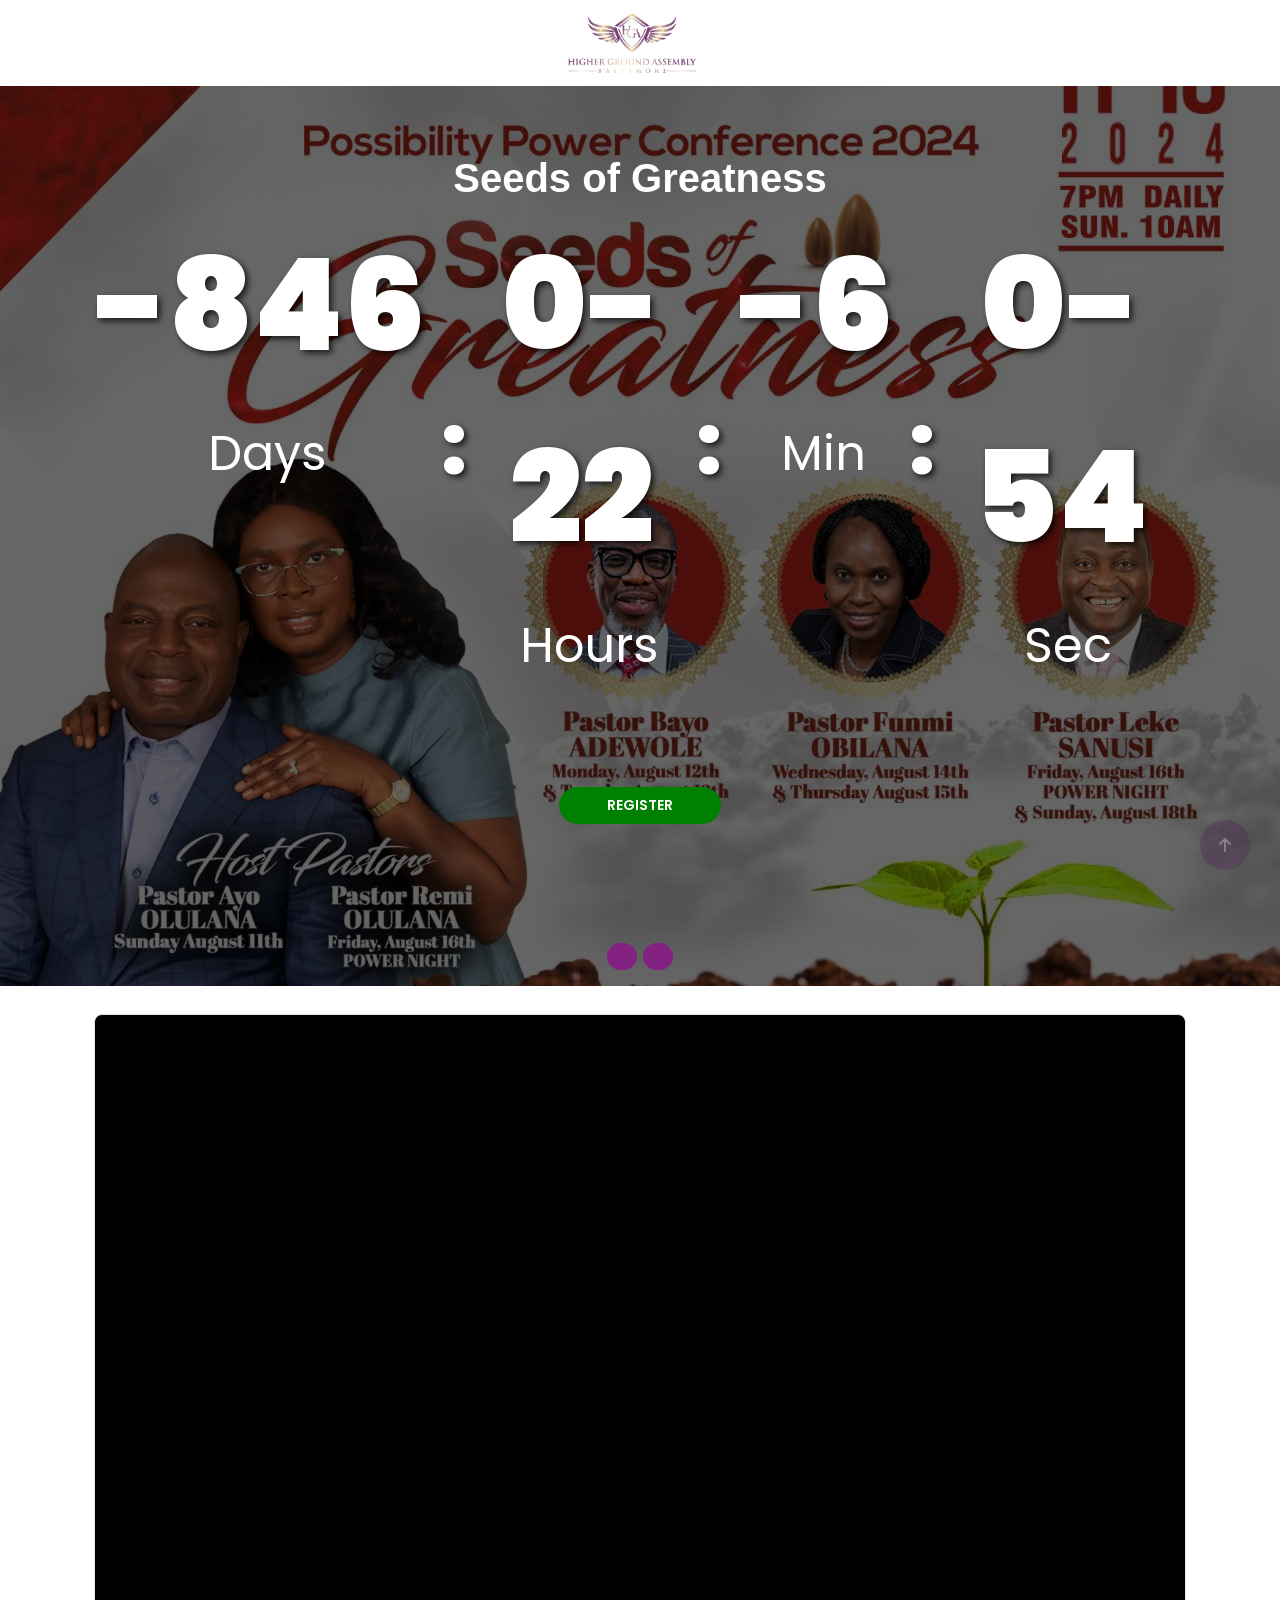
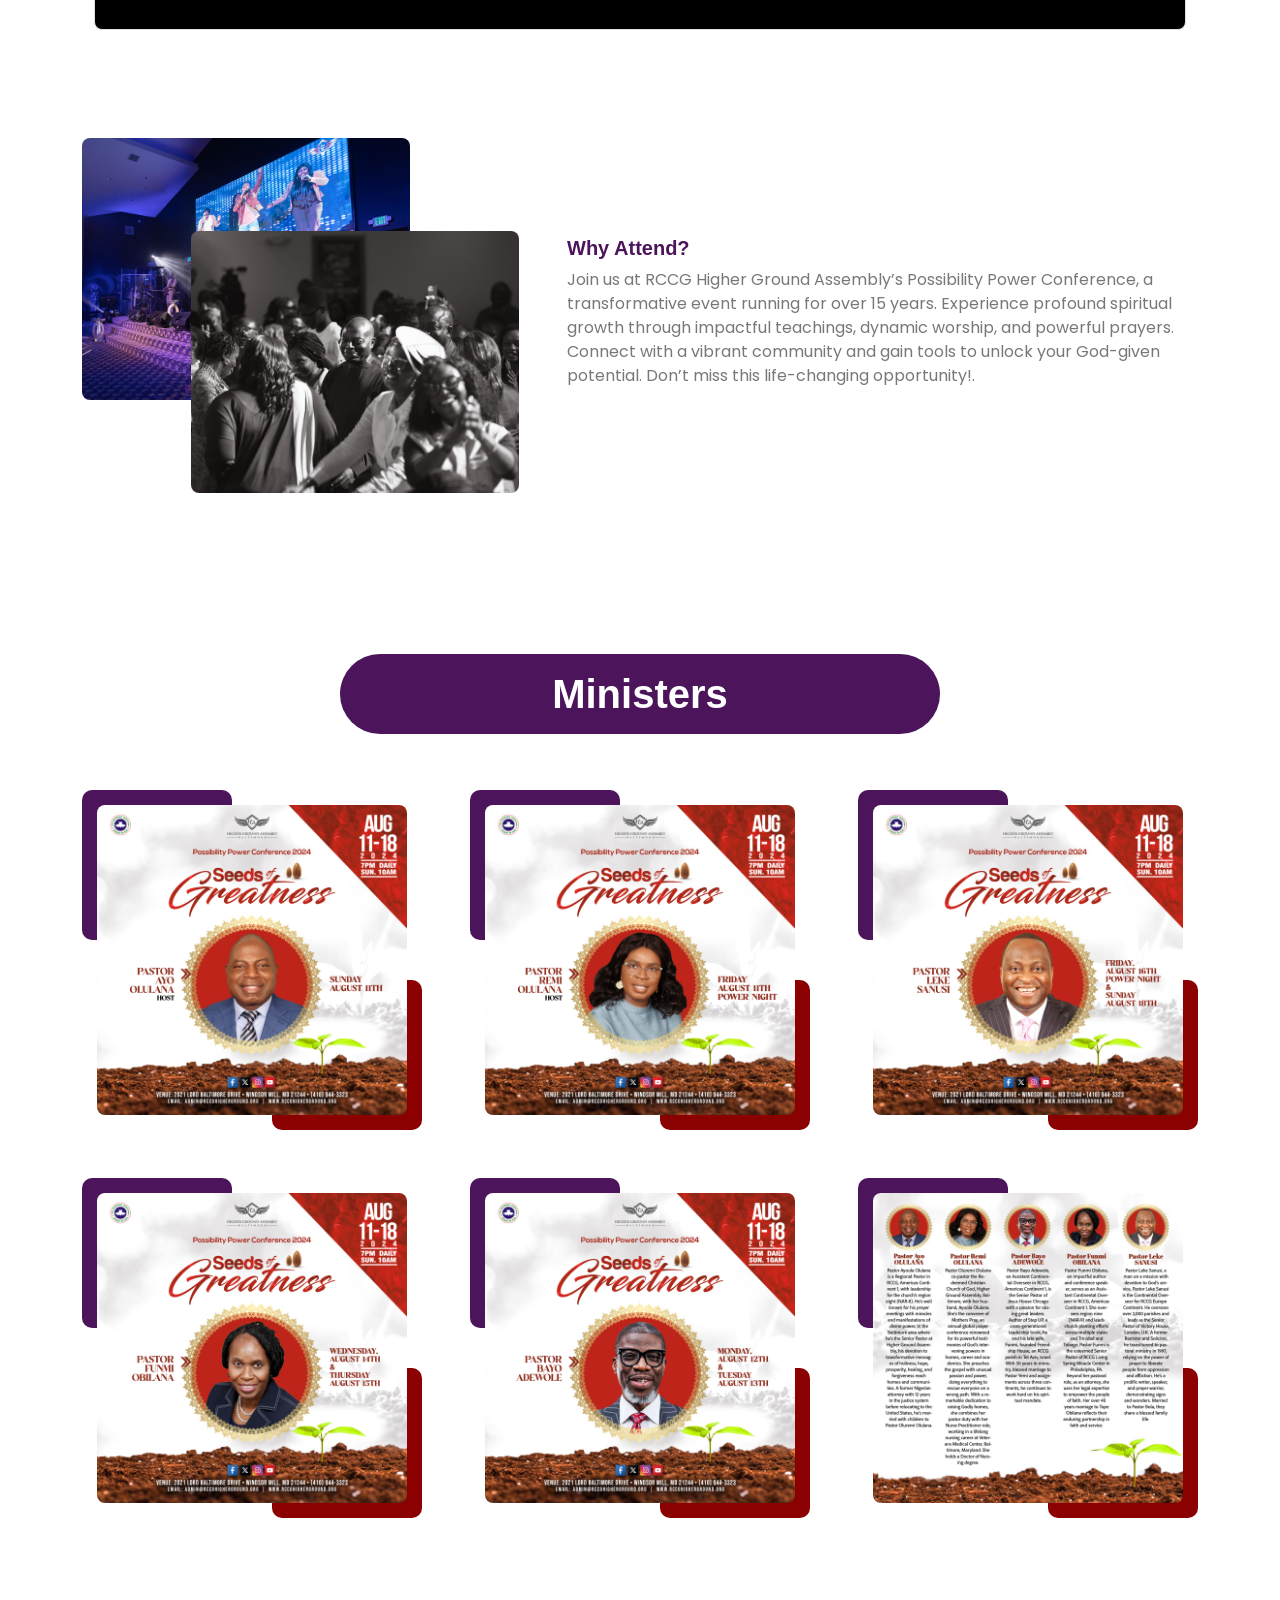
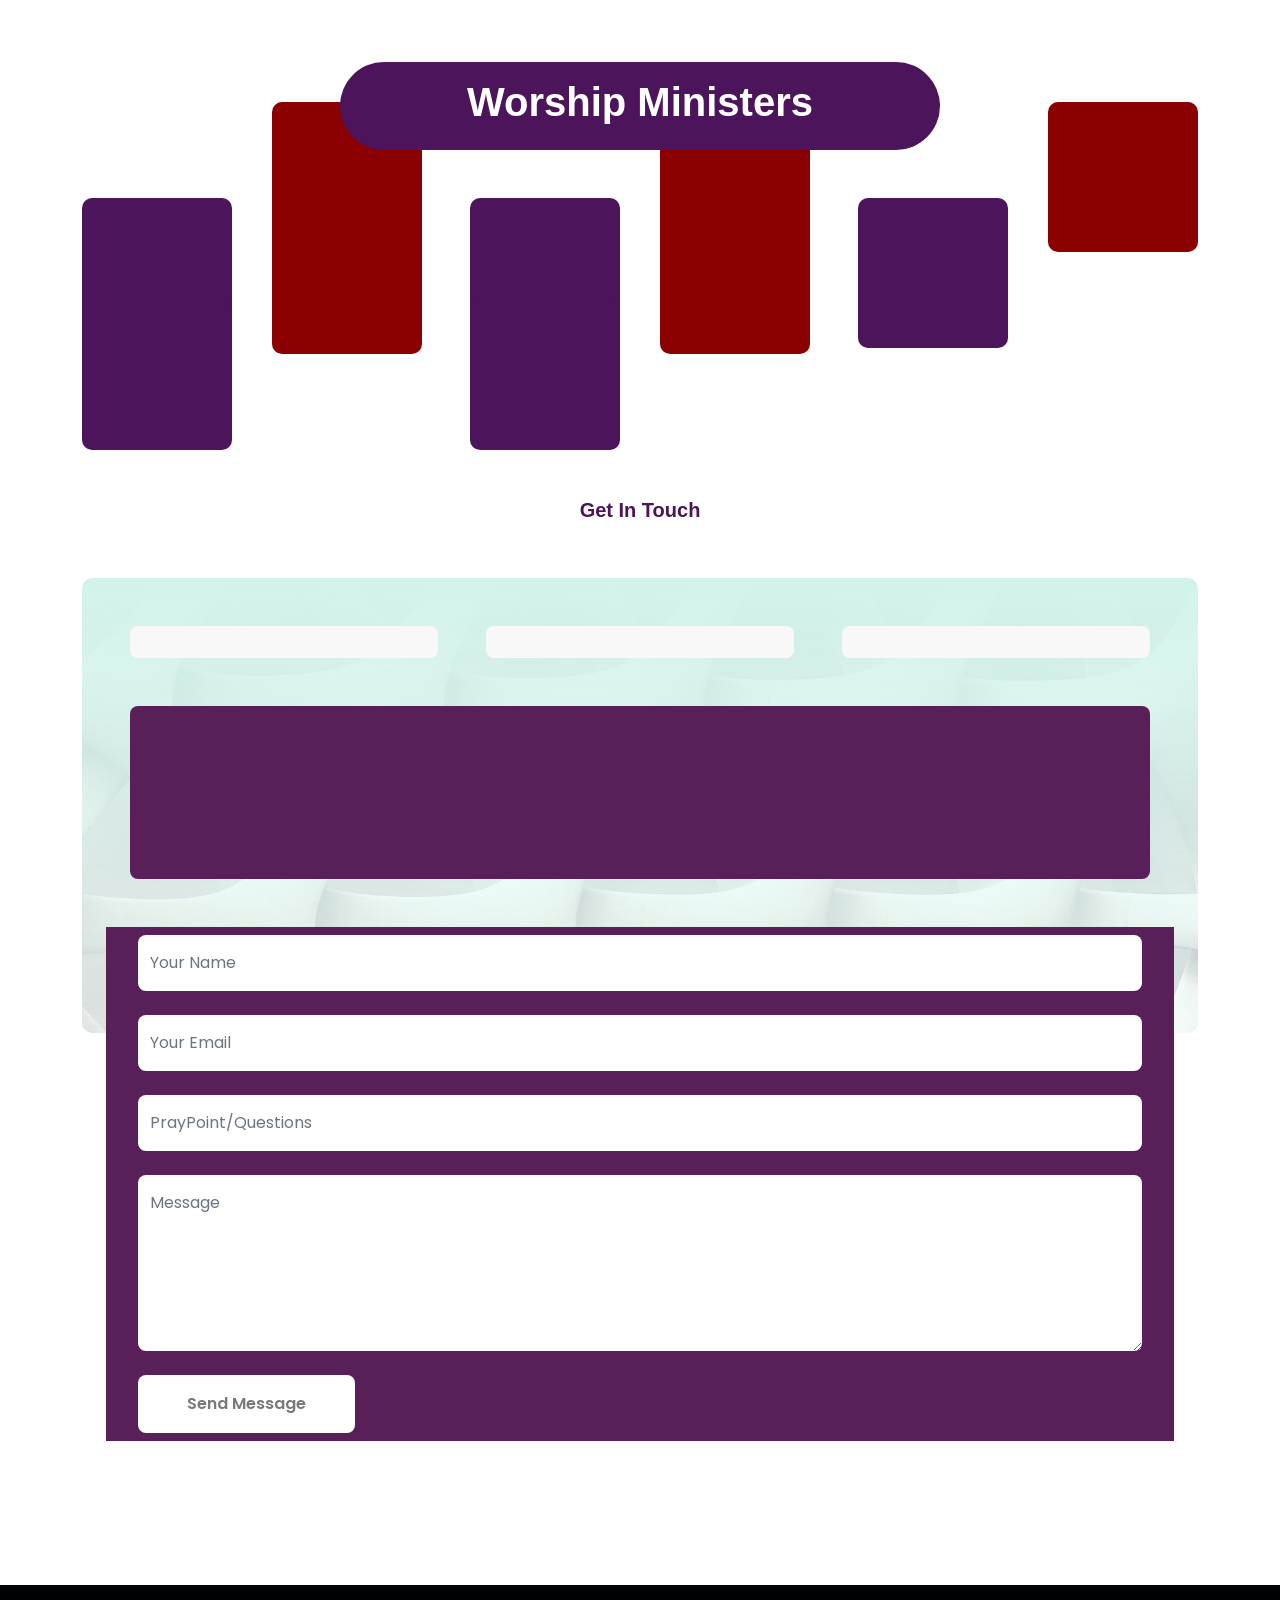
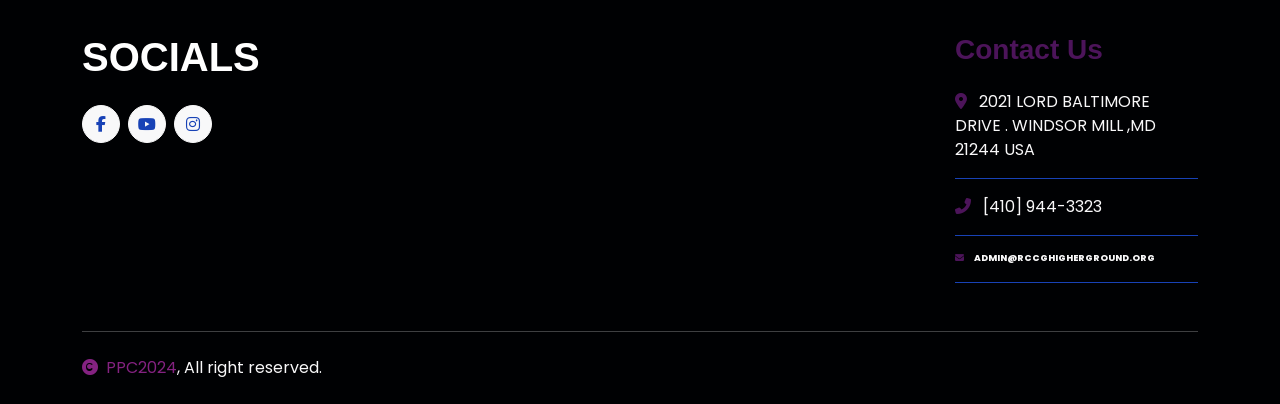
==== commit 439470b4: "ADfdaf" ====
--- a/index.html
+++ b/index.html
@@ -43,16 +43,17 @@
             margin-top: 10%;
         }
 
-        @media (max-width: 992px) {
+        /* @media (max-width: 992px) {
             .register-button-container-1 {
-                margin-top: 0%;
+                margin-top: 11%;
             }
-        }
+        } */
 
         @media (max-width: 768px) {
             .register-button-container-1 {
-                margin-top: 0%;
+                margin-top: 7%;
             }
+           
         }
 
         @media (max-width: 576px) {}
@@ -318,7 +319,7 @@
             </ol>
             <div class="carousel-inner" role="listbox">
                 <div class="carousel-item active">
-                    <img src="images/flyer2.jpg" class="" alt="First slide" />
+                    <img src="images/flyer2.jpg" class="img-fluid" alt="First slide" />
                     <div class="carousel-caption">
                         <div class="container carousel-content mt-5">
                             <h1 class="text-white animated fadeInRight mt-5">Seeds of Greatness</h1>
--- a/css/style.css
+++ b/css/style.css
@@ -351,8 +351,9 @@
 }
 
 #carouselId .carousel-indicators li {
+  margin-top: 1000%;
   width: 30px;
-  height: 10px;
+  height: 7px;
   /* background: var(--bs-primary); */
   background: #842281;
   ;
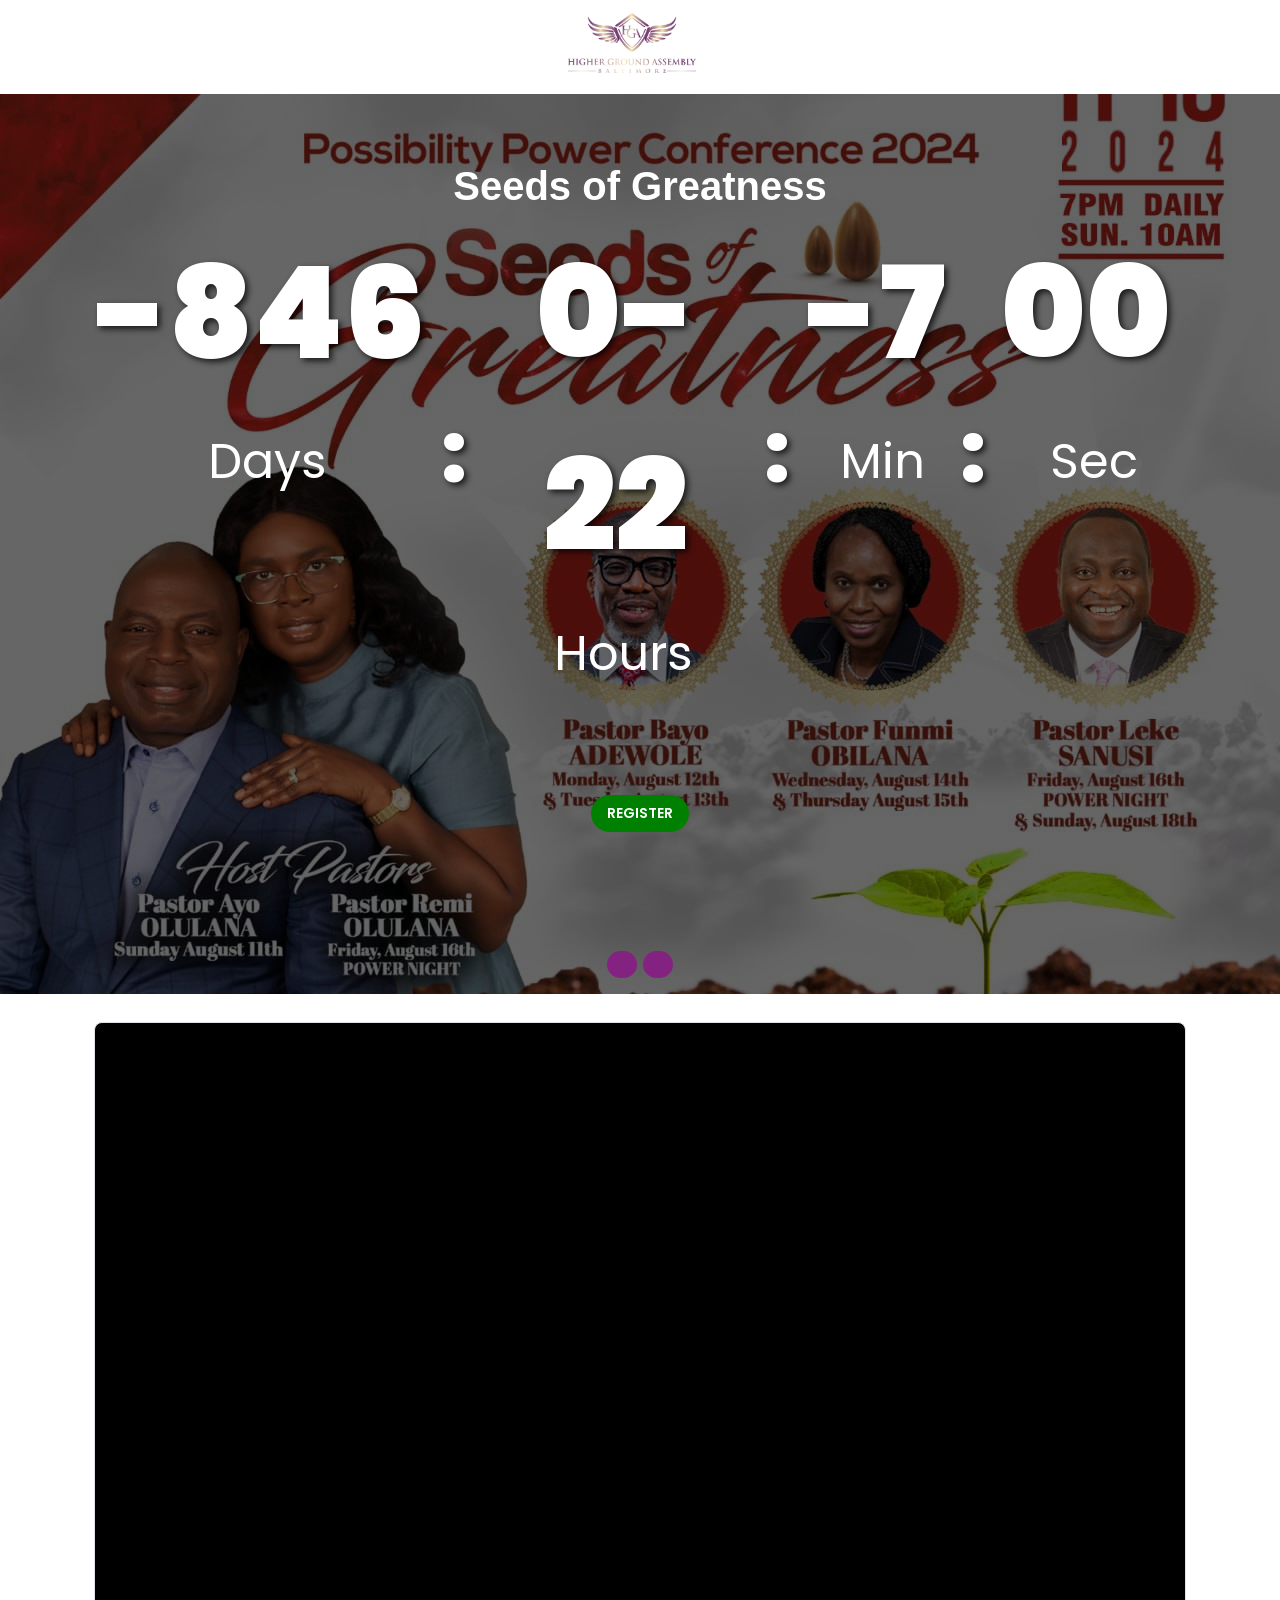
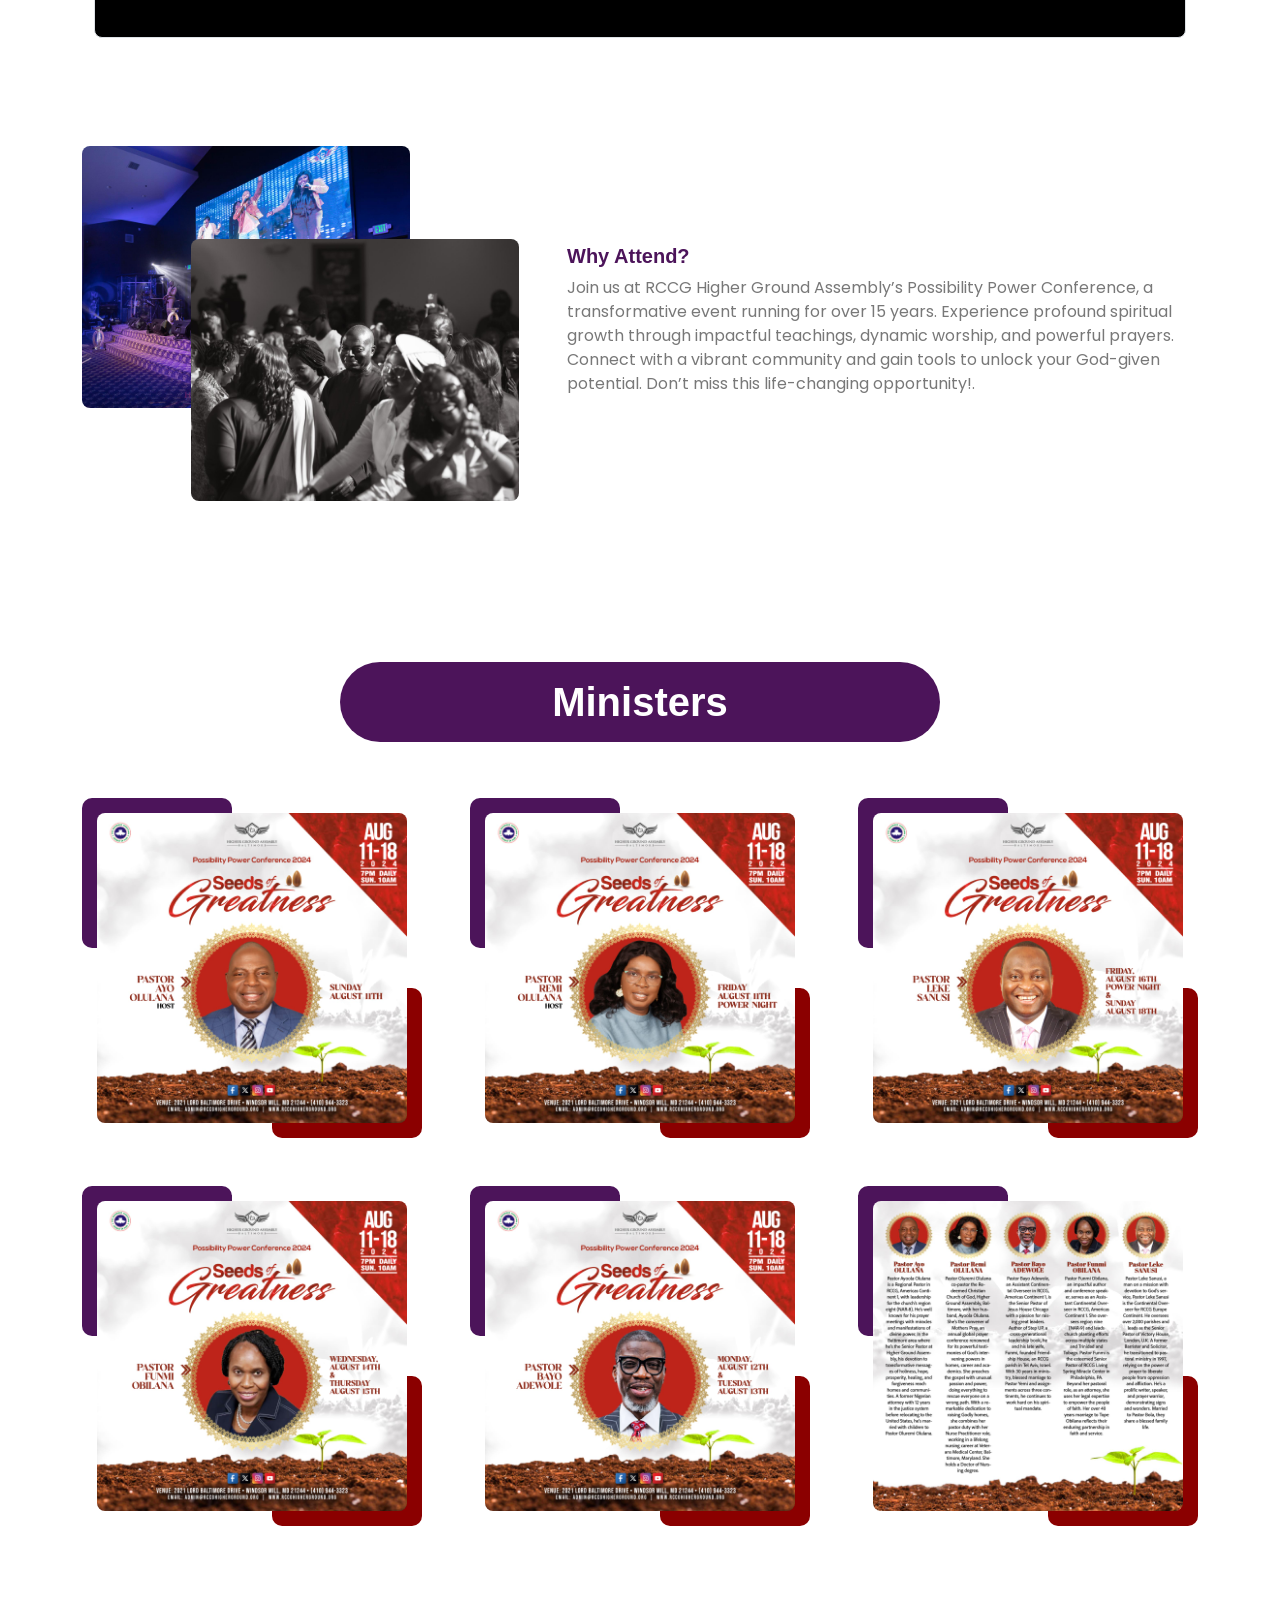
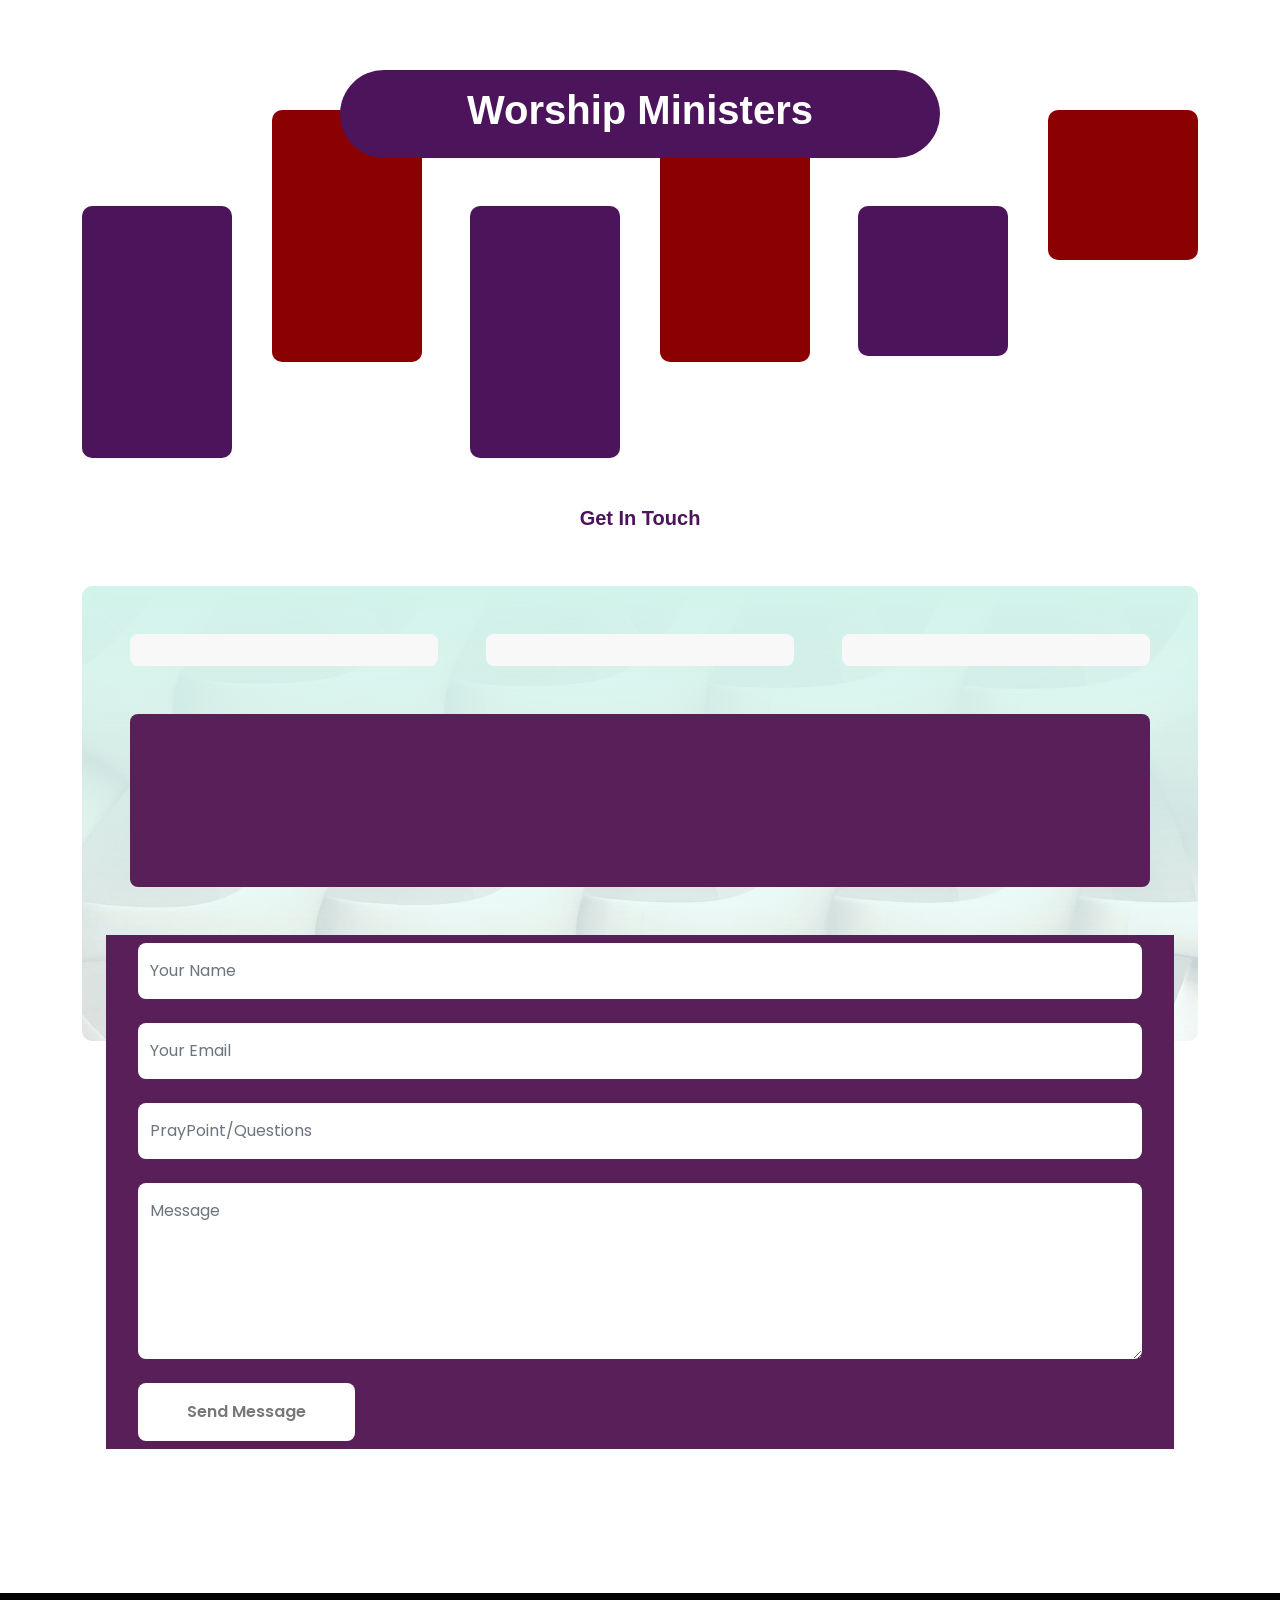
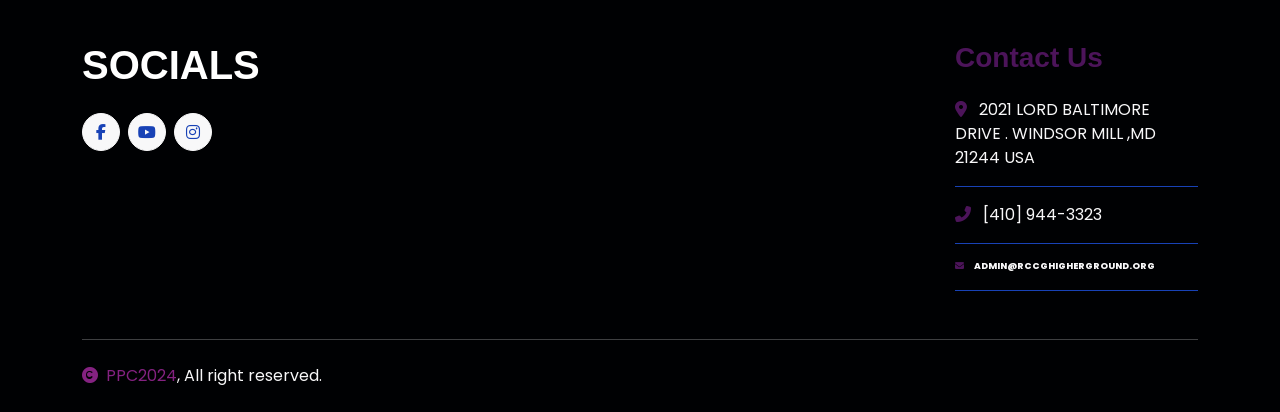
==== commit 8cc4b9d8: "ADfdaf" ====
--- a/index.html
+++ b/index.html
@@ -311,7 +311,7 @@
     <!-- Carousel Start -->
     <!-- <div class="container-fluid px-0"> -->
     <div class="container-fluid px-0  miancontainer">
-        <div id="carouselId" class="carousel slide" data-bs-ride="carousel">
+        <div id="carouselId" class="carousel slide mt-2" data-bs-ride="carousel">
             <ol class="carousel-indicators mt-5">
                 <li data-bs-target="#carouselId" data-bs-slide-to="0" class="active  " aria-current="true"
                     aria-label="First slide"></li>
@@ -359,7 +359,7 @@
                                 <a href="https://www.eventbrite.com/e/possibility-power-conference-2024-tickets-963828766787?utm-campaign=social&utm-content=attendeeshare&utm-medium=discovery&utm-term=listing&utm-source=cp&aff=ebdsshcopyurl"
                                     class="text-white">
                                     <button type="button" style="background-color: #008000"
-                                        class="px-4 py-sm-2 btn-sm  px-sm-5 btn text-white rounded-pill carousel-content-btn1 animated fadeInLeft">REGISTER</button>
+                                        class="px-4 py-sm-2 btn-sm  px-sm-3 btn text-white rounded-pill carousel-content-btn1 animated fadeInLeft">REGISTER</button>
                                 </a>
                             </div>
                         </div>
--- a/css/style.css
+++ b/css/style.css
@@ -351,7 +351,7 @@
 }
 
 #carouselId .carousel-indicators li {
-  margin-top: 1000%;
+  /* margin-top: 1000%; */
   width: 30px;
   height: 7px;
   /* background: var(--bs-primary); */
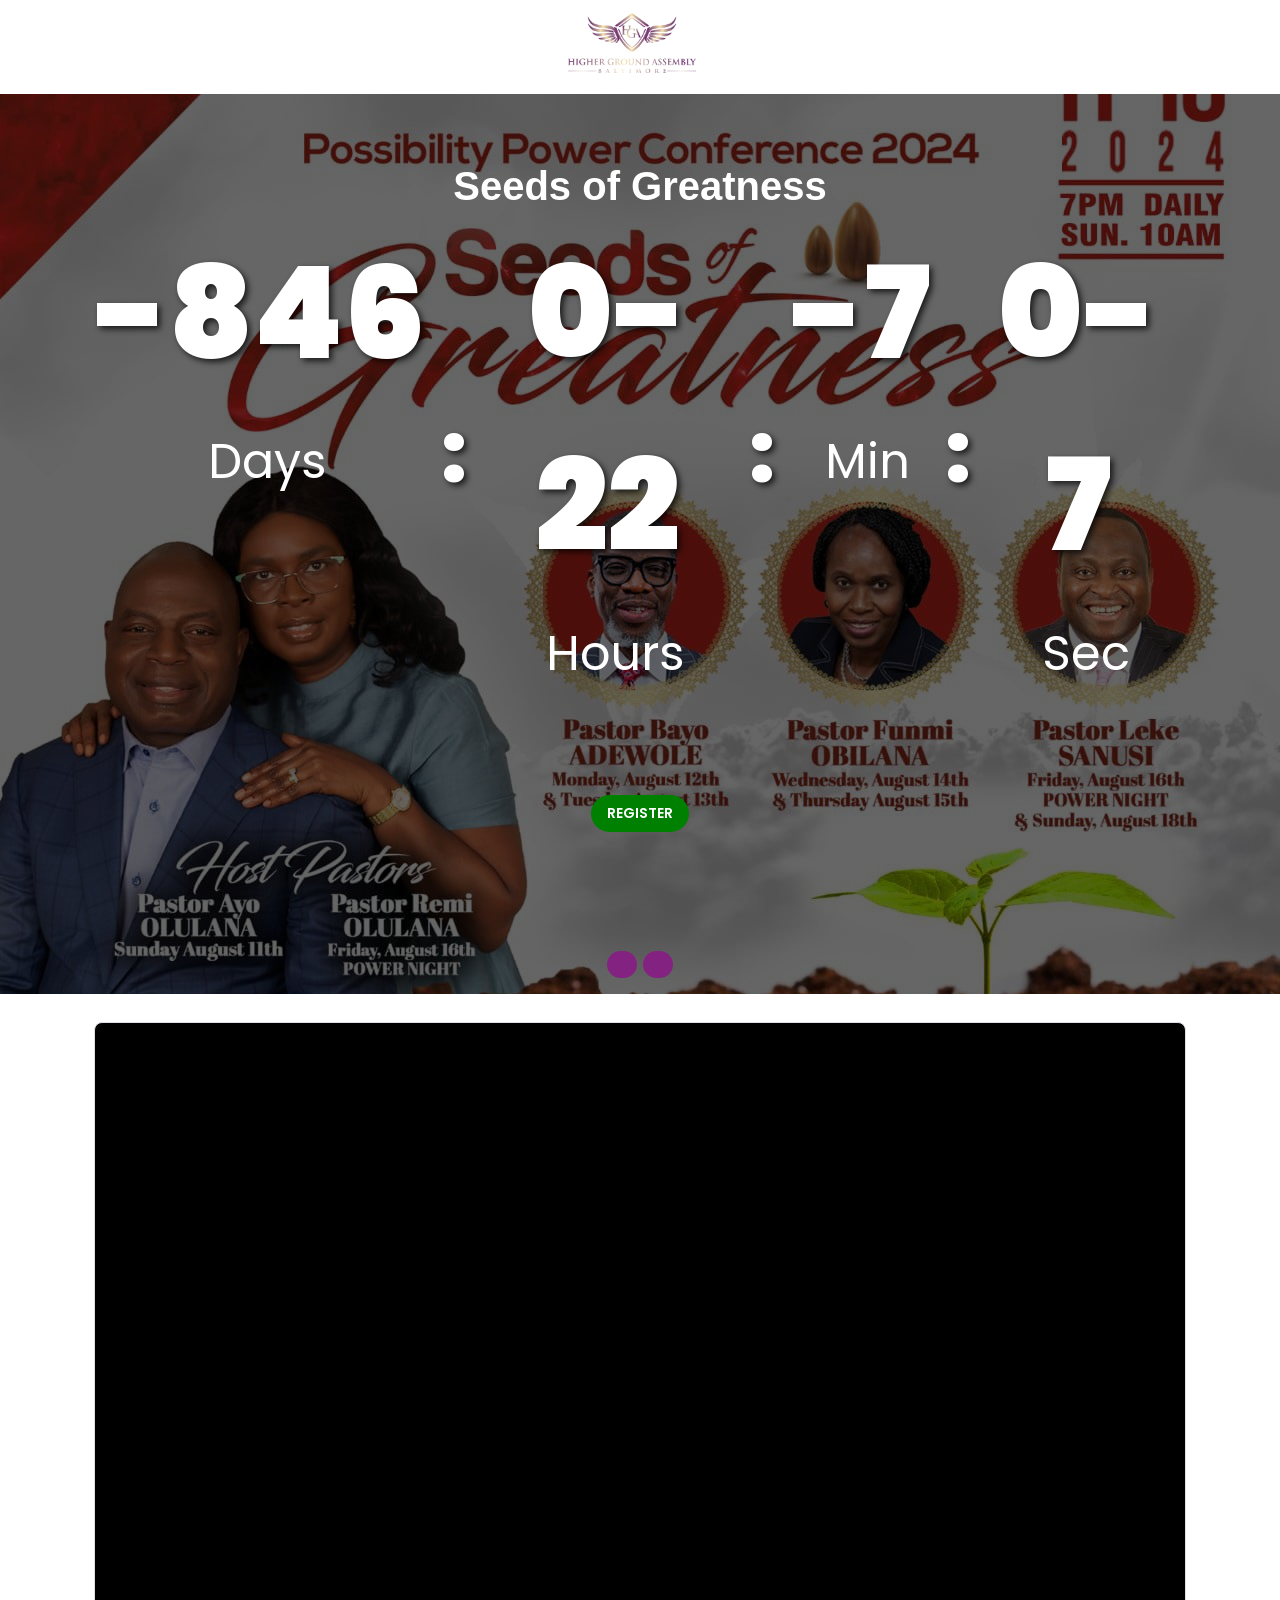
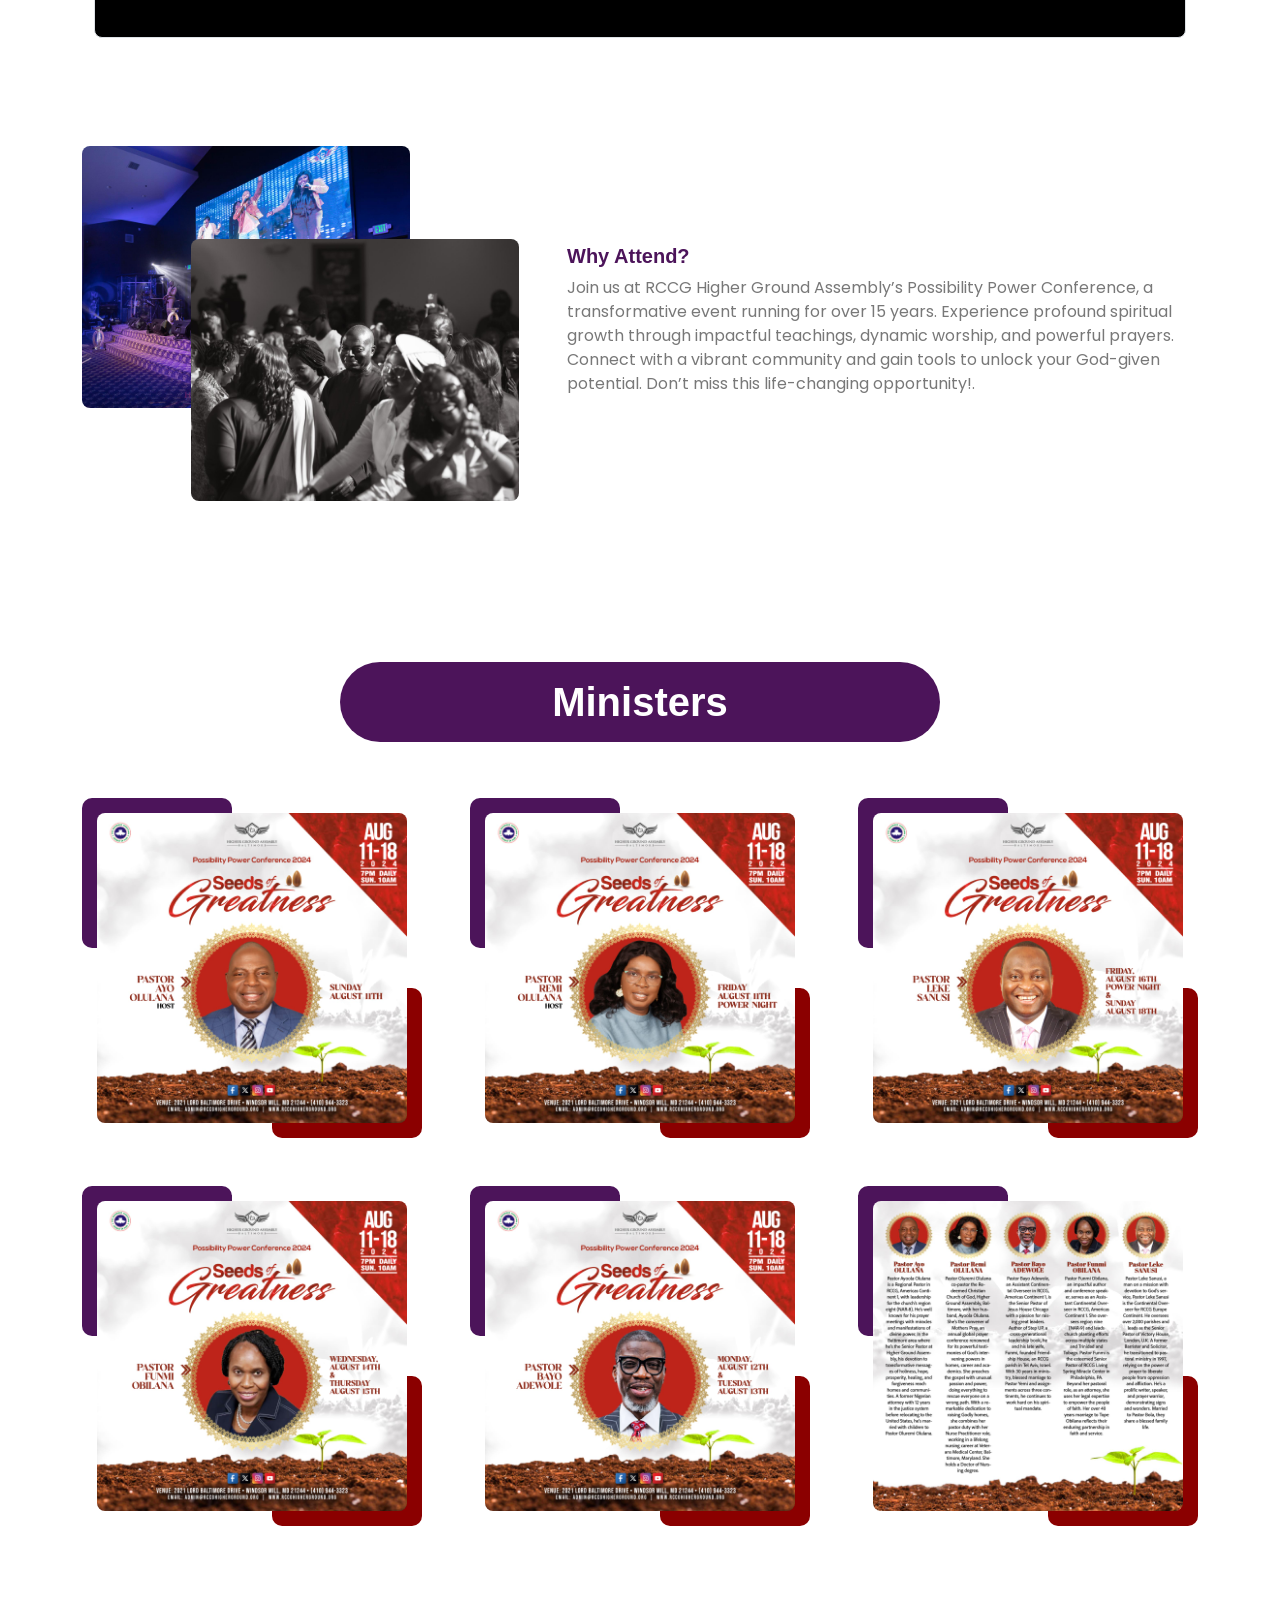
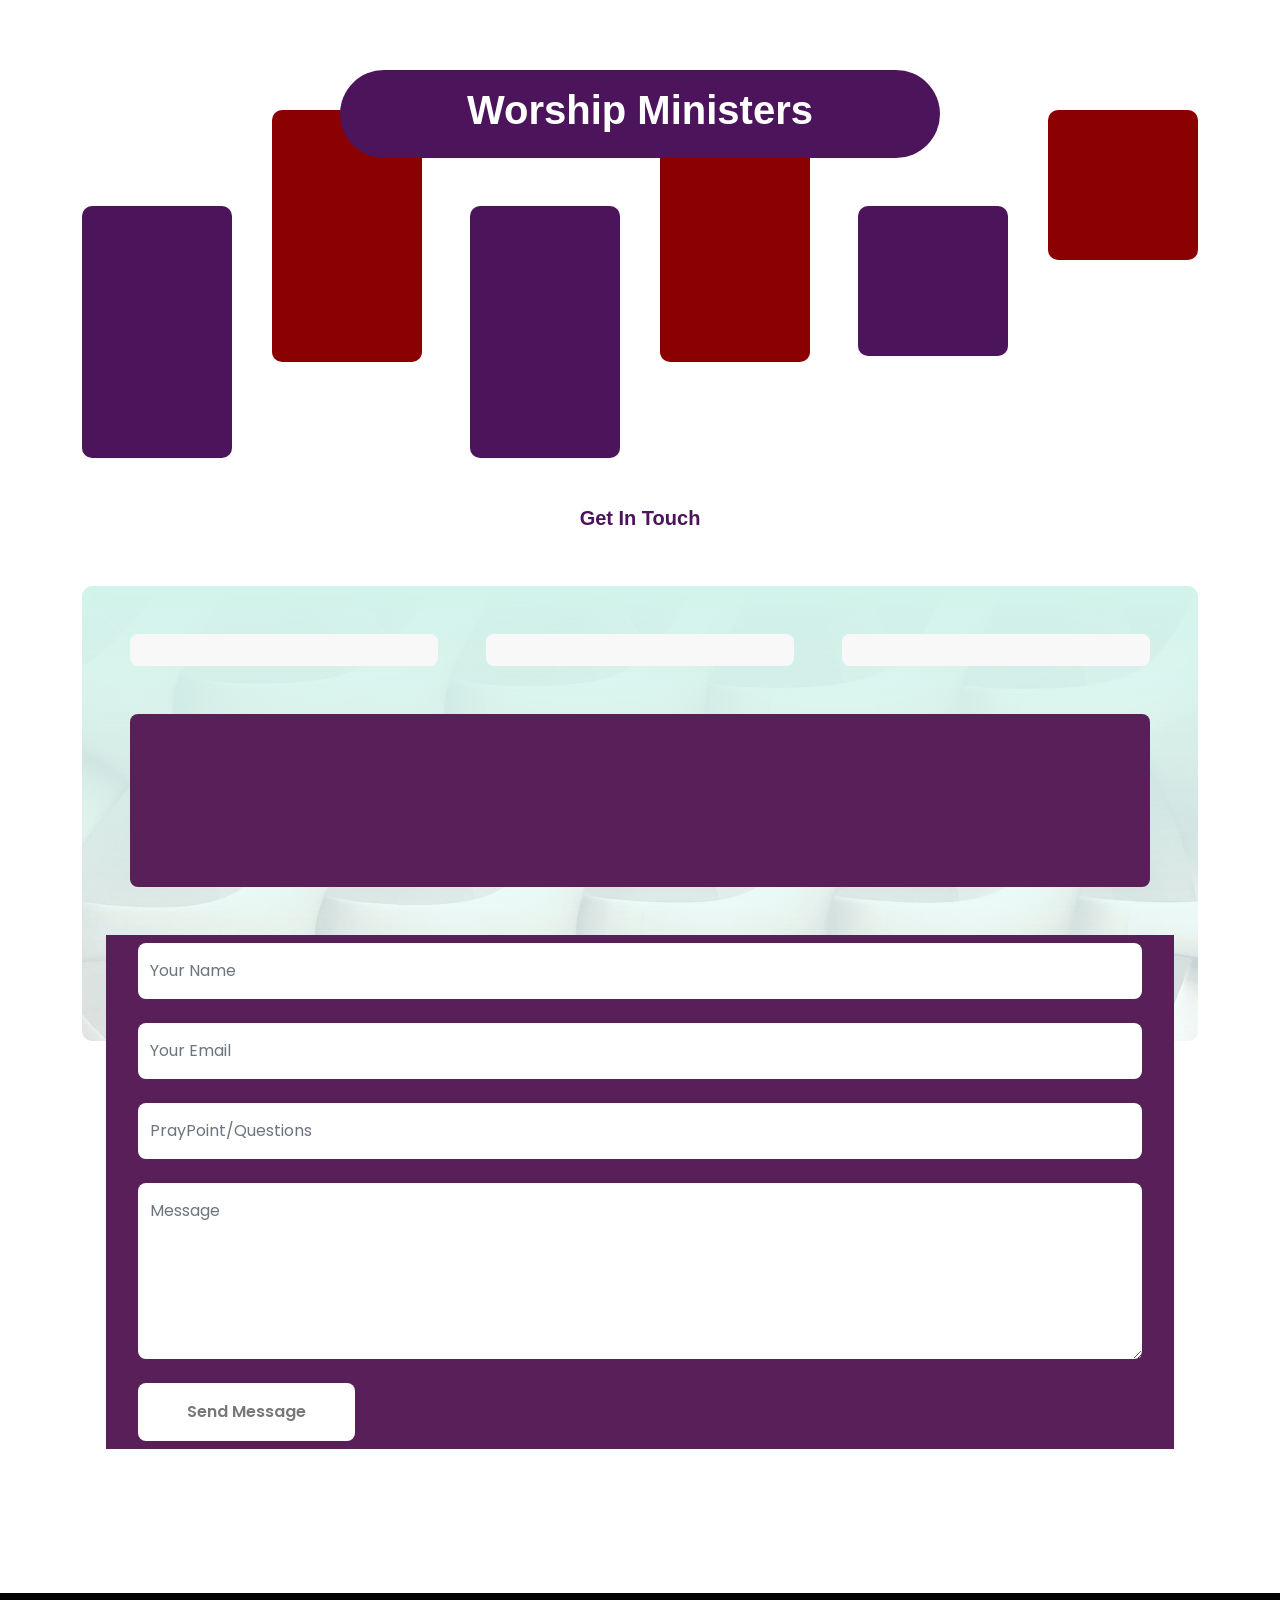
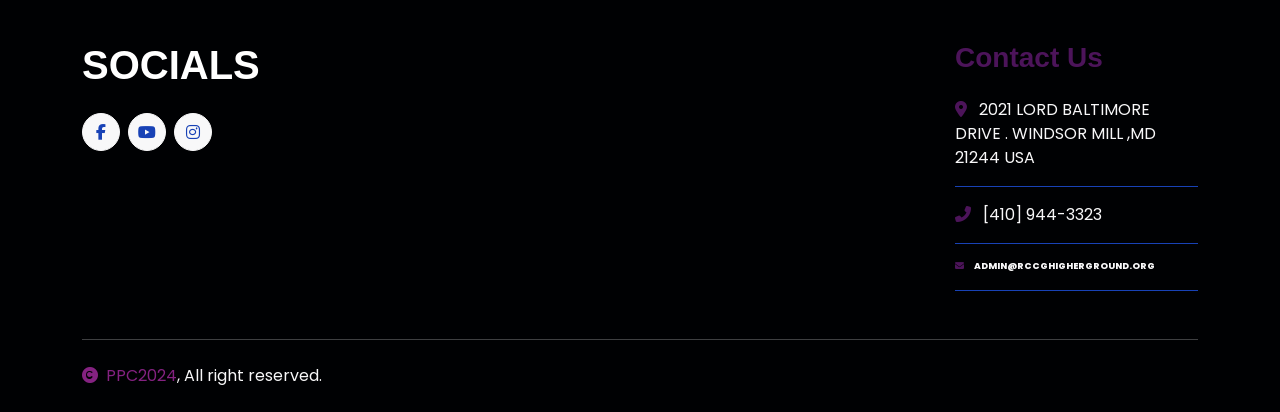
==== commit 9106b3a3: "ADfdaf" ====
--- a/index.html
+++ b/index.html
@@ -51,7 +51,7 @@
 
         @media (max-width: 768px) {
             .register-button-container-1 {
-                margin-top: 7%;
+                margin-top: 8%;
             }
            
         }
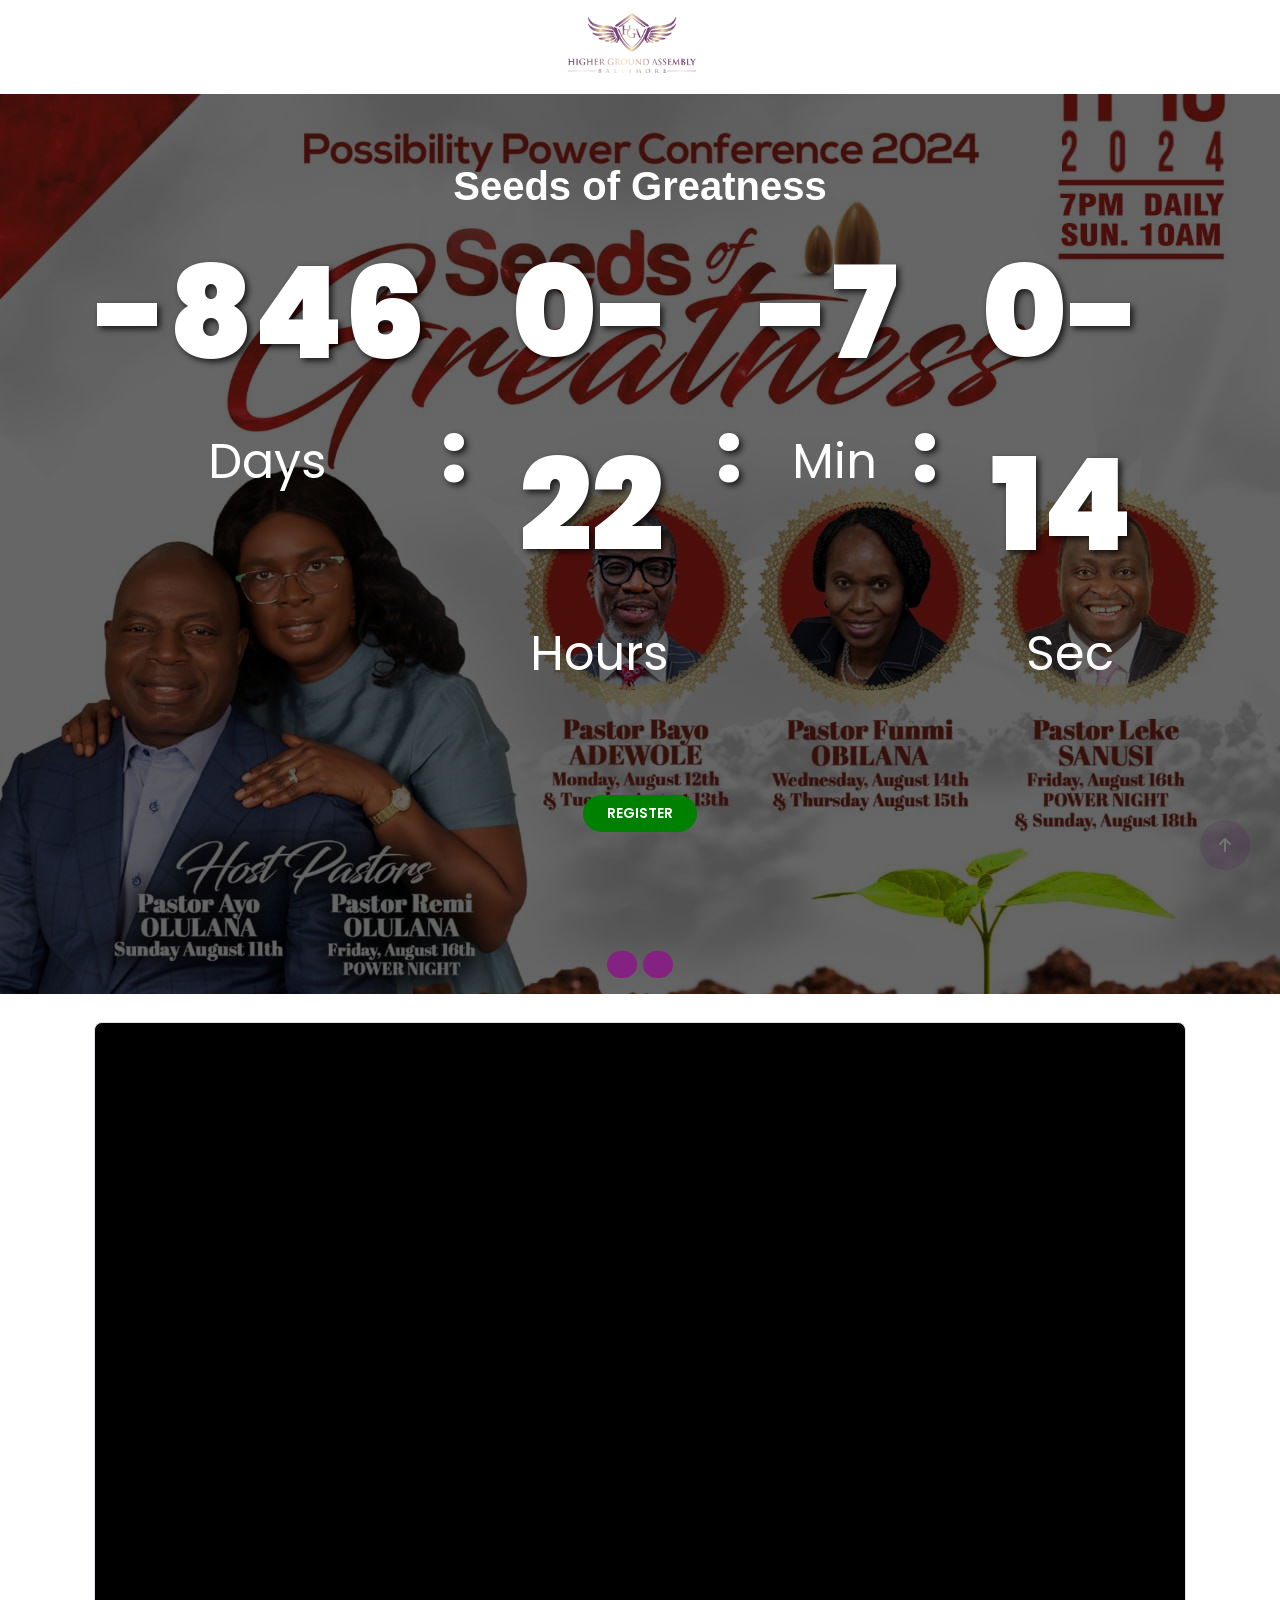
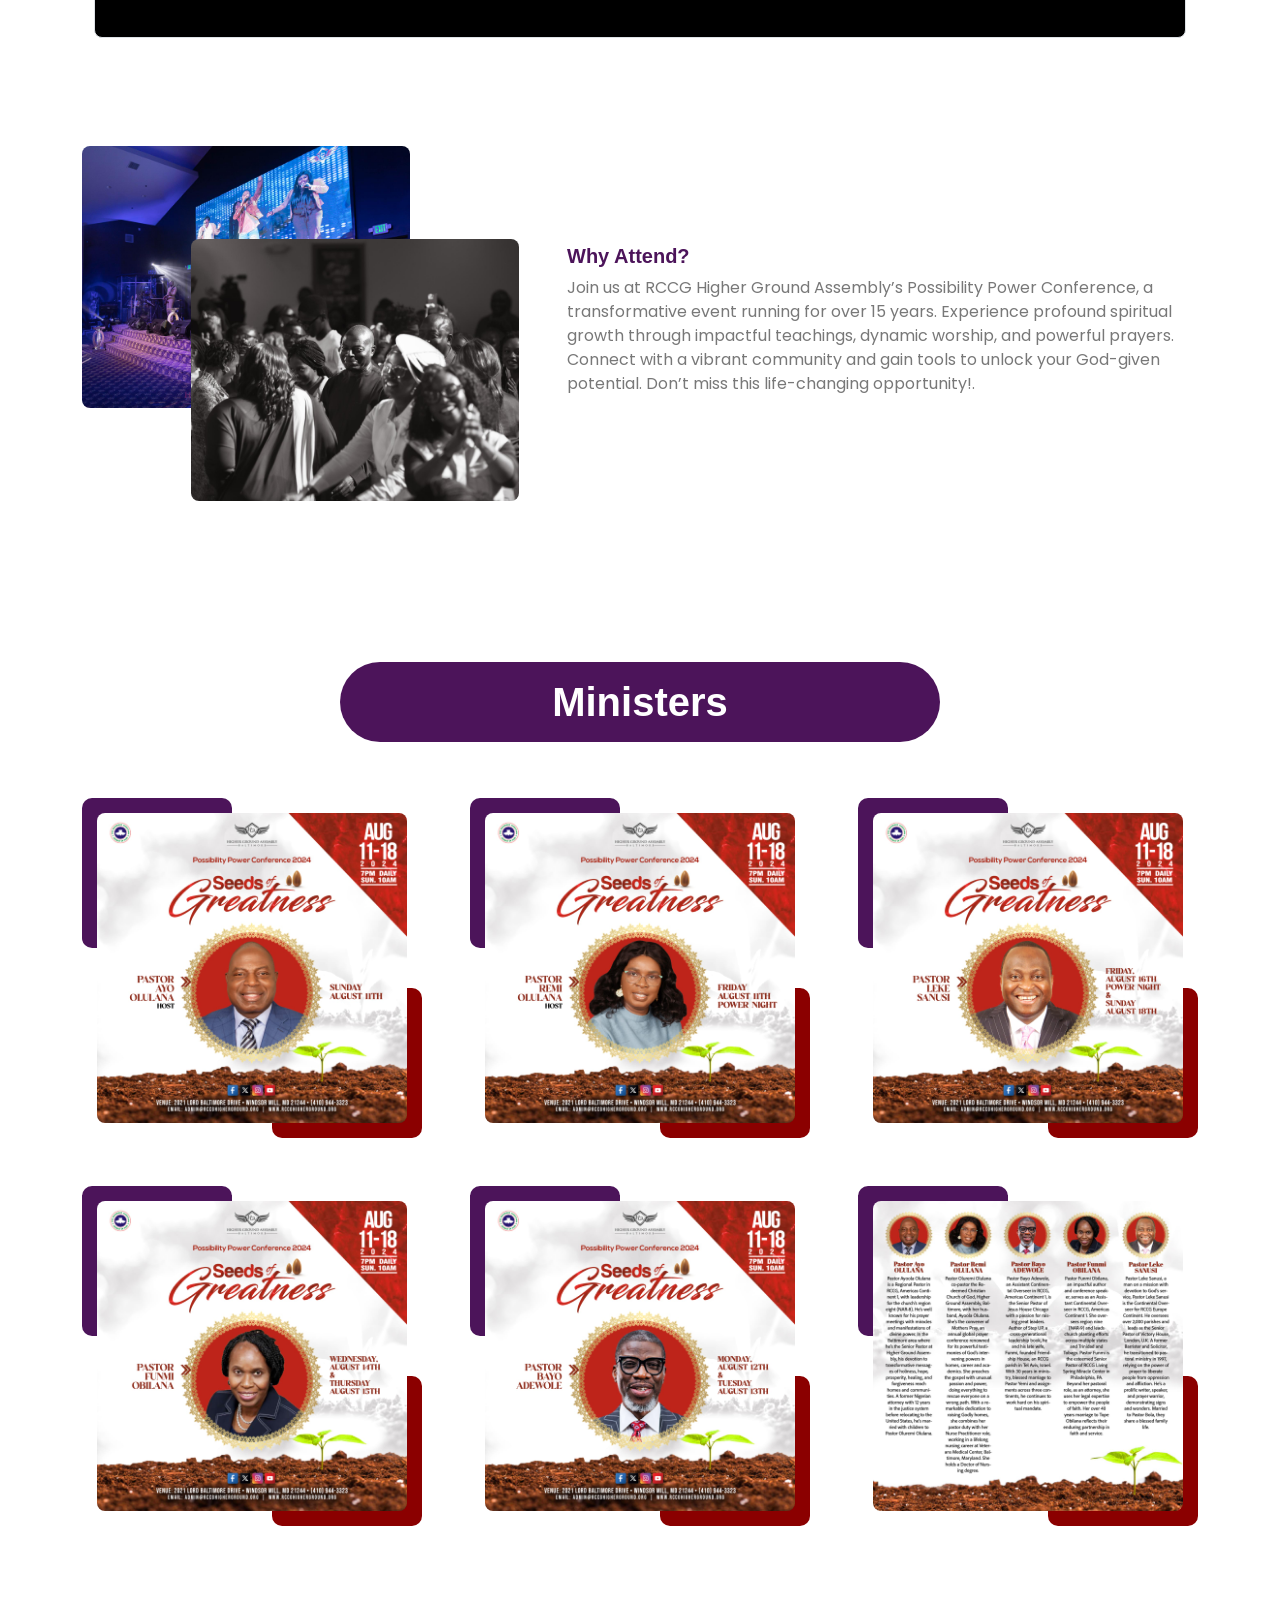
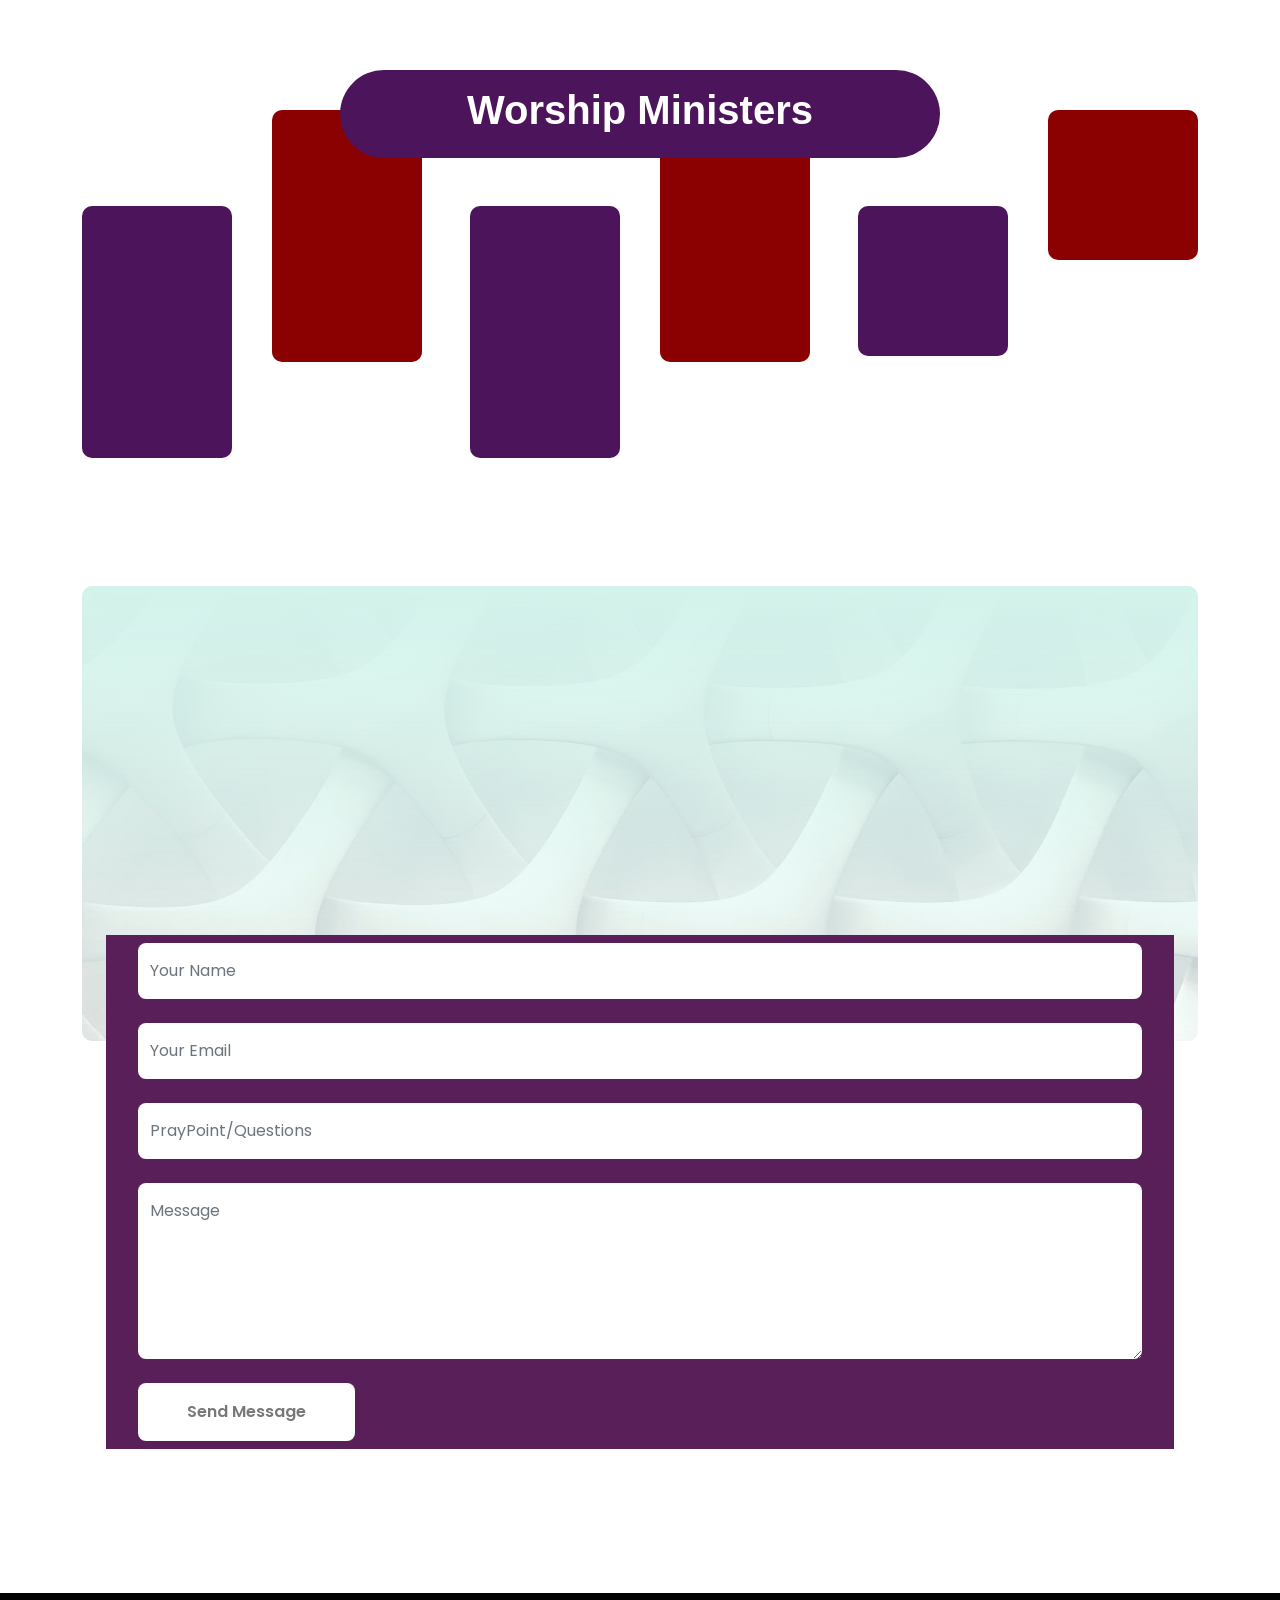
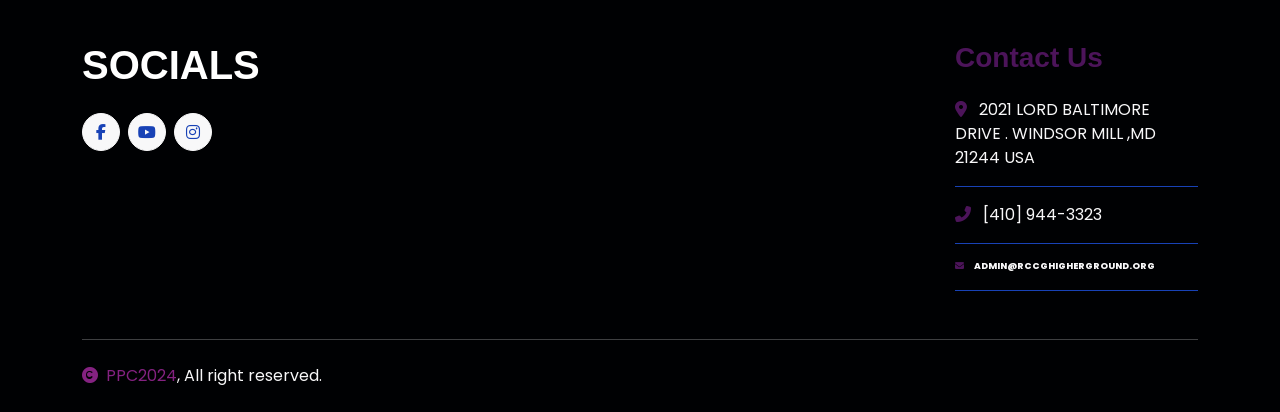
==== commit 12901ee4: "ADfdaf" ====
--- a/index.html
+++ b/index.html
@@ -359,7 +359,7 @@
                                 <a href="https://www.eventbrite.com/e/possibility-power-conference-2024-tickets-963828766787?utm-campaign=social&utm-content=attendeeshare&utm-medium=discovery&utm-term=listing&utm-source=cp&aff=ebdsshcopyurl"
                                     class="text-white">
                                     <button type="button" style="background-color: #008000"
-                                        class="px-4 py-sm-2 btn-sm  px-sm-3 btn text-white rounded-pill carousel-content-btn1 animated fadeInLeft">REGISTER</button>
+                                        class="px-4 py-sm-2 btn-sm  px-sm-4 btn text-white rounded-pill carousel-content-btn1 animated fadeInLeft">REGISTER</button>
                                 </a>
                             </div>
                         </div>
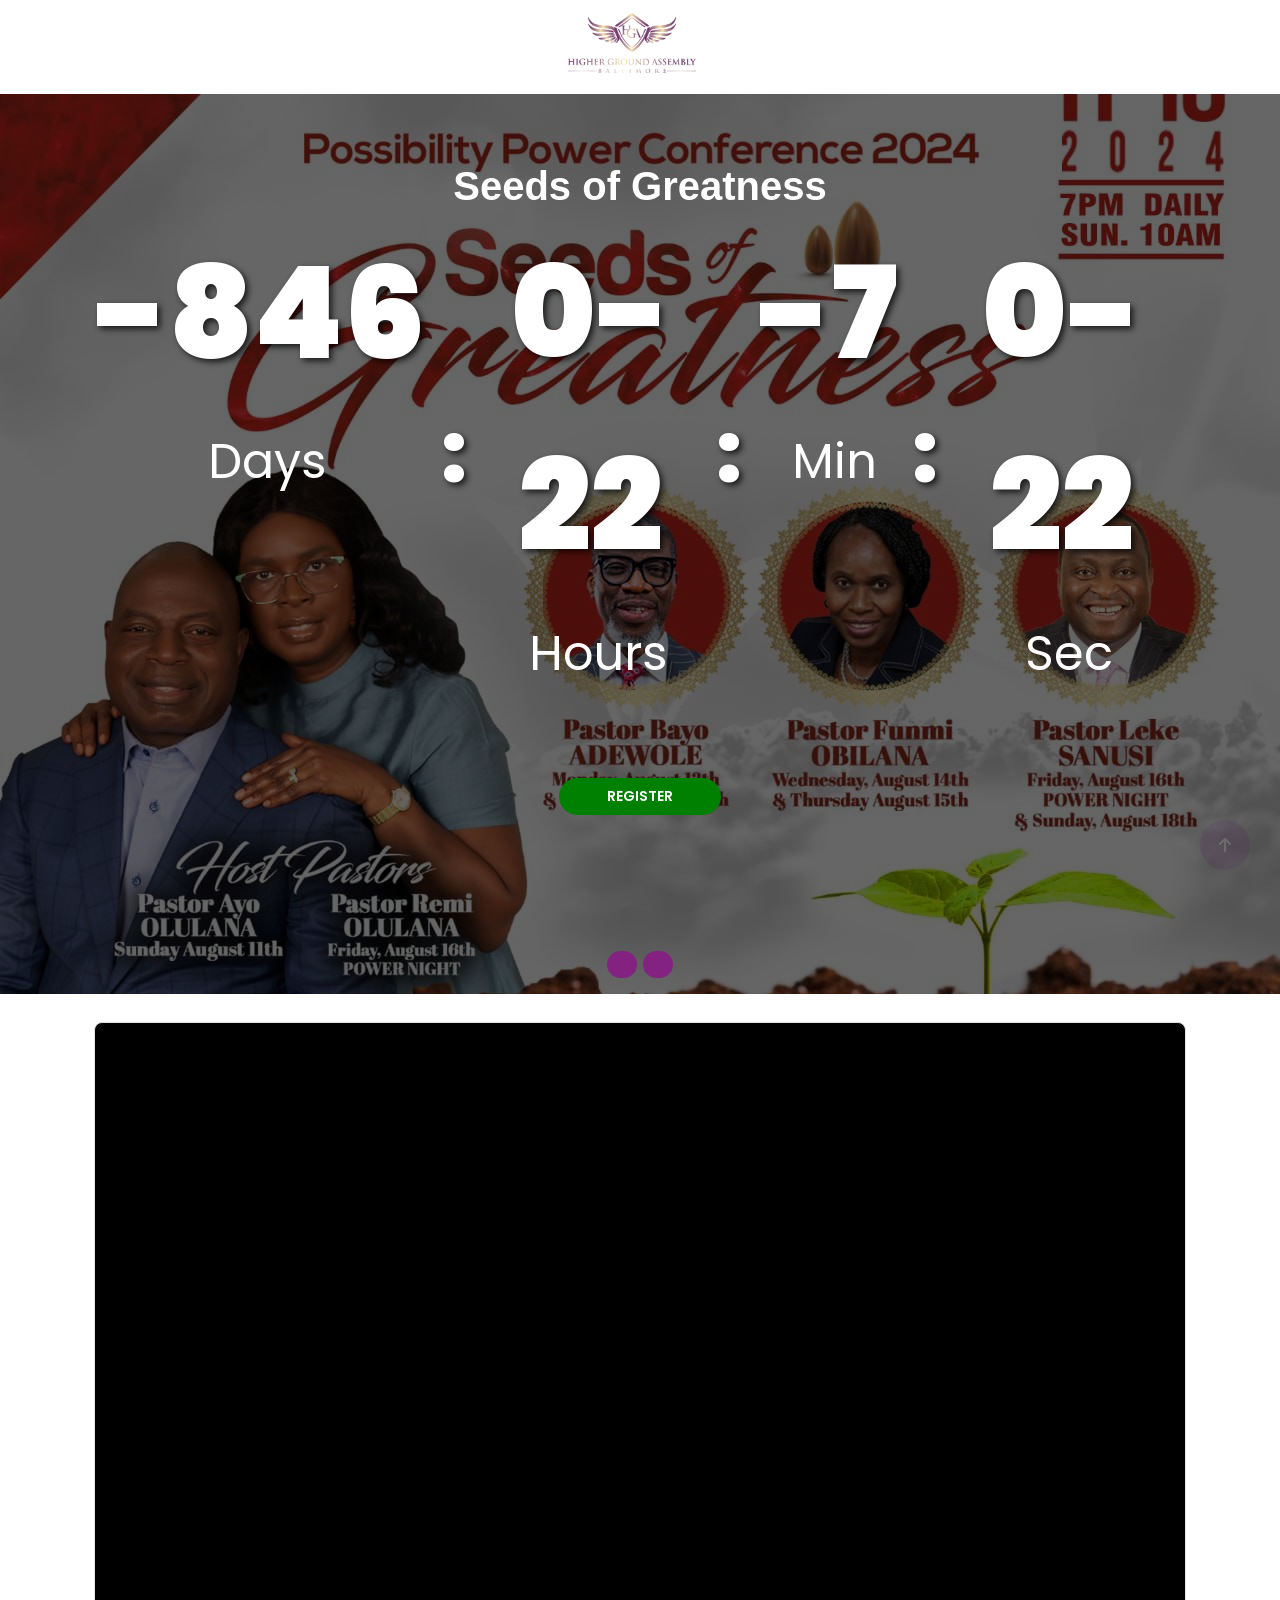
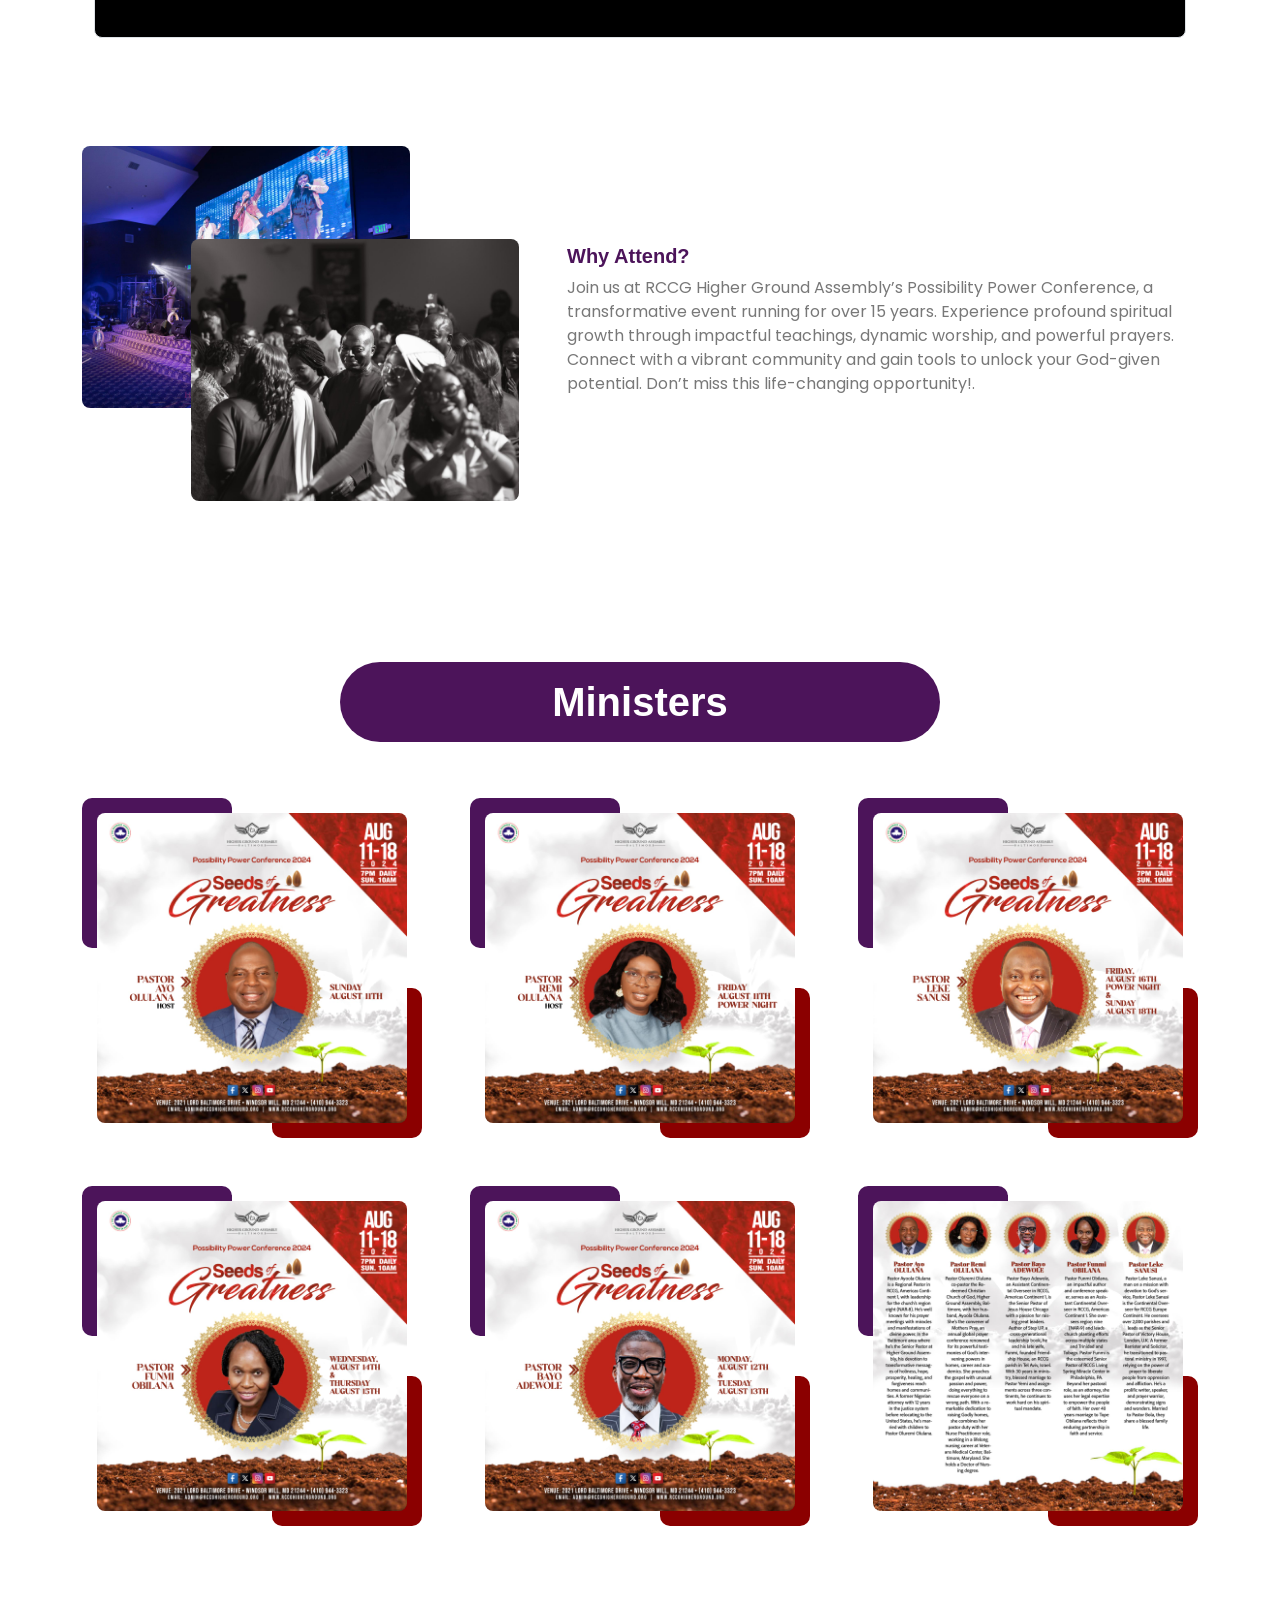
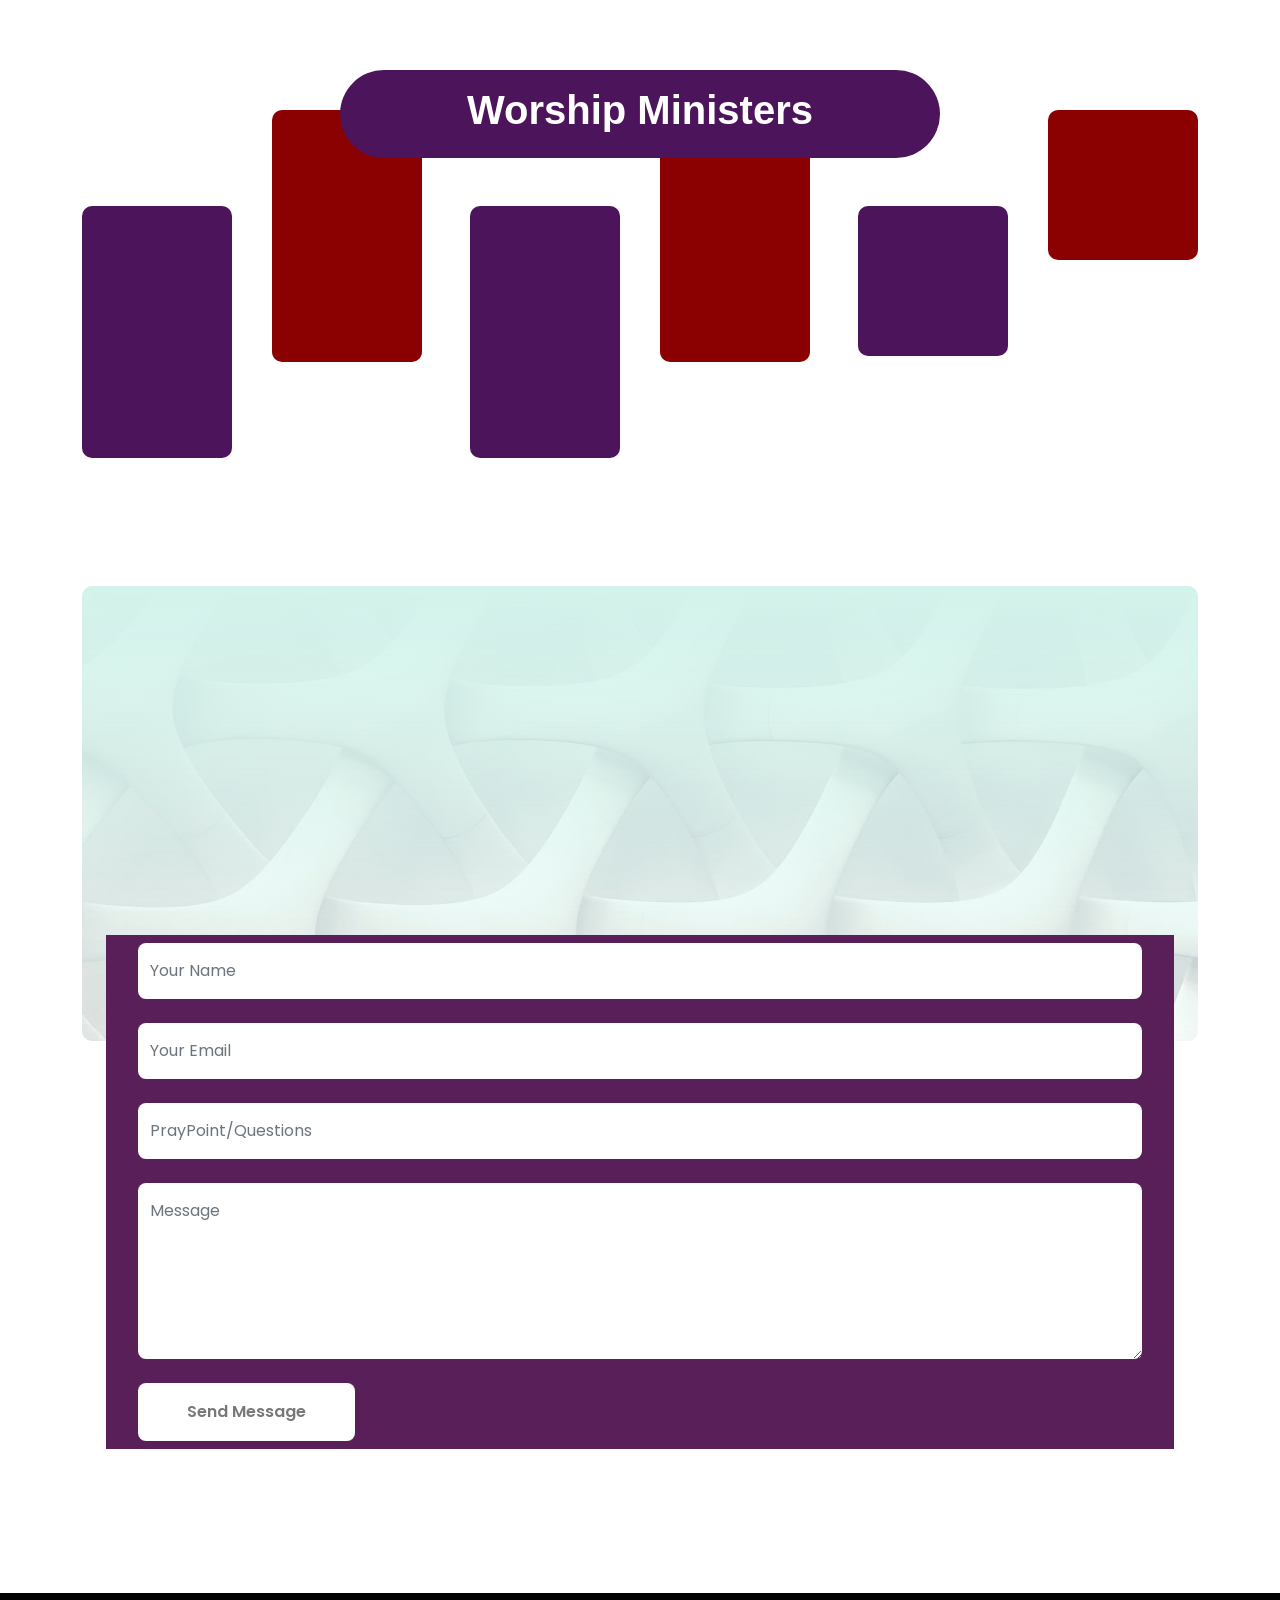
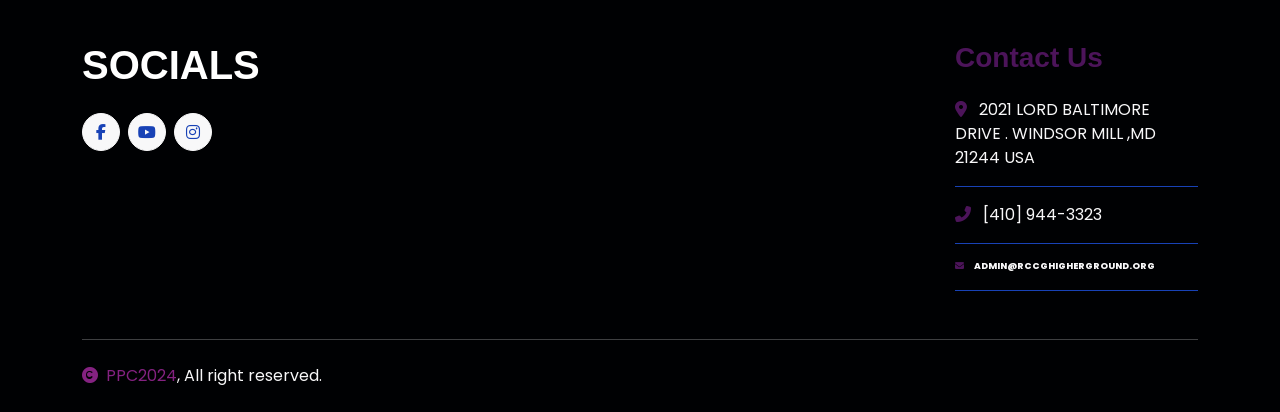
==== commit b3c22e1b: "ADfdaf" ====
--- a/index.html
+++ b/index.html
@@ -359,7 +359,7 @@
                                 <a href="https://www.eventbrite.com/e/possibility-power-conference-2024-tickets-963828766787?utm-campaign=social&utm-content=attendeeshare&utm-medium=discovery&utm-term=listing&utm-source=cp&aff=ebdsshcopyurl"
                                     class="text-white">
                                     <button type="button" style="background-color: #008000"
-                                        class="px-4 py-sm-2 btn-sm  px-sm-4 btn text-white rounded-pill carousel-content-btn1 animated fadeInLeft">REGISTER</button>
+                                        class="px-4 py-sm-2 btn-sm  px-sm-5 btn text-white rounded-pill carousel-content-btn1 animated fadeInLeft">REGISTER</button>
                                 </a>
                             </div>
                         </div>
@@ -370,7 +370,7 @@
                     <div class="carousel-caption secondTimer">
                         <div class="container carousel-content">
                             <br />
-                            <br />
+                            <br />      <br />    
                             <!-- <br /> -->
                             <br />
                             <div class="container d-flex justify-content-center align-items-center">
--- a/css/style.css
+++ b/css/style.css
@@ -317,6 +317,7 @@
 }
 
 .carousel-caption .carousel-content a button.carousel-content-btn1 {
+  margin-top: -2%;
   background: var(--bs-secondary);
   color: var(--bs-dark);
   opacity: 1;
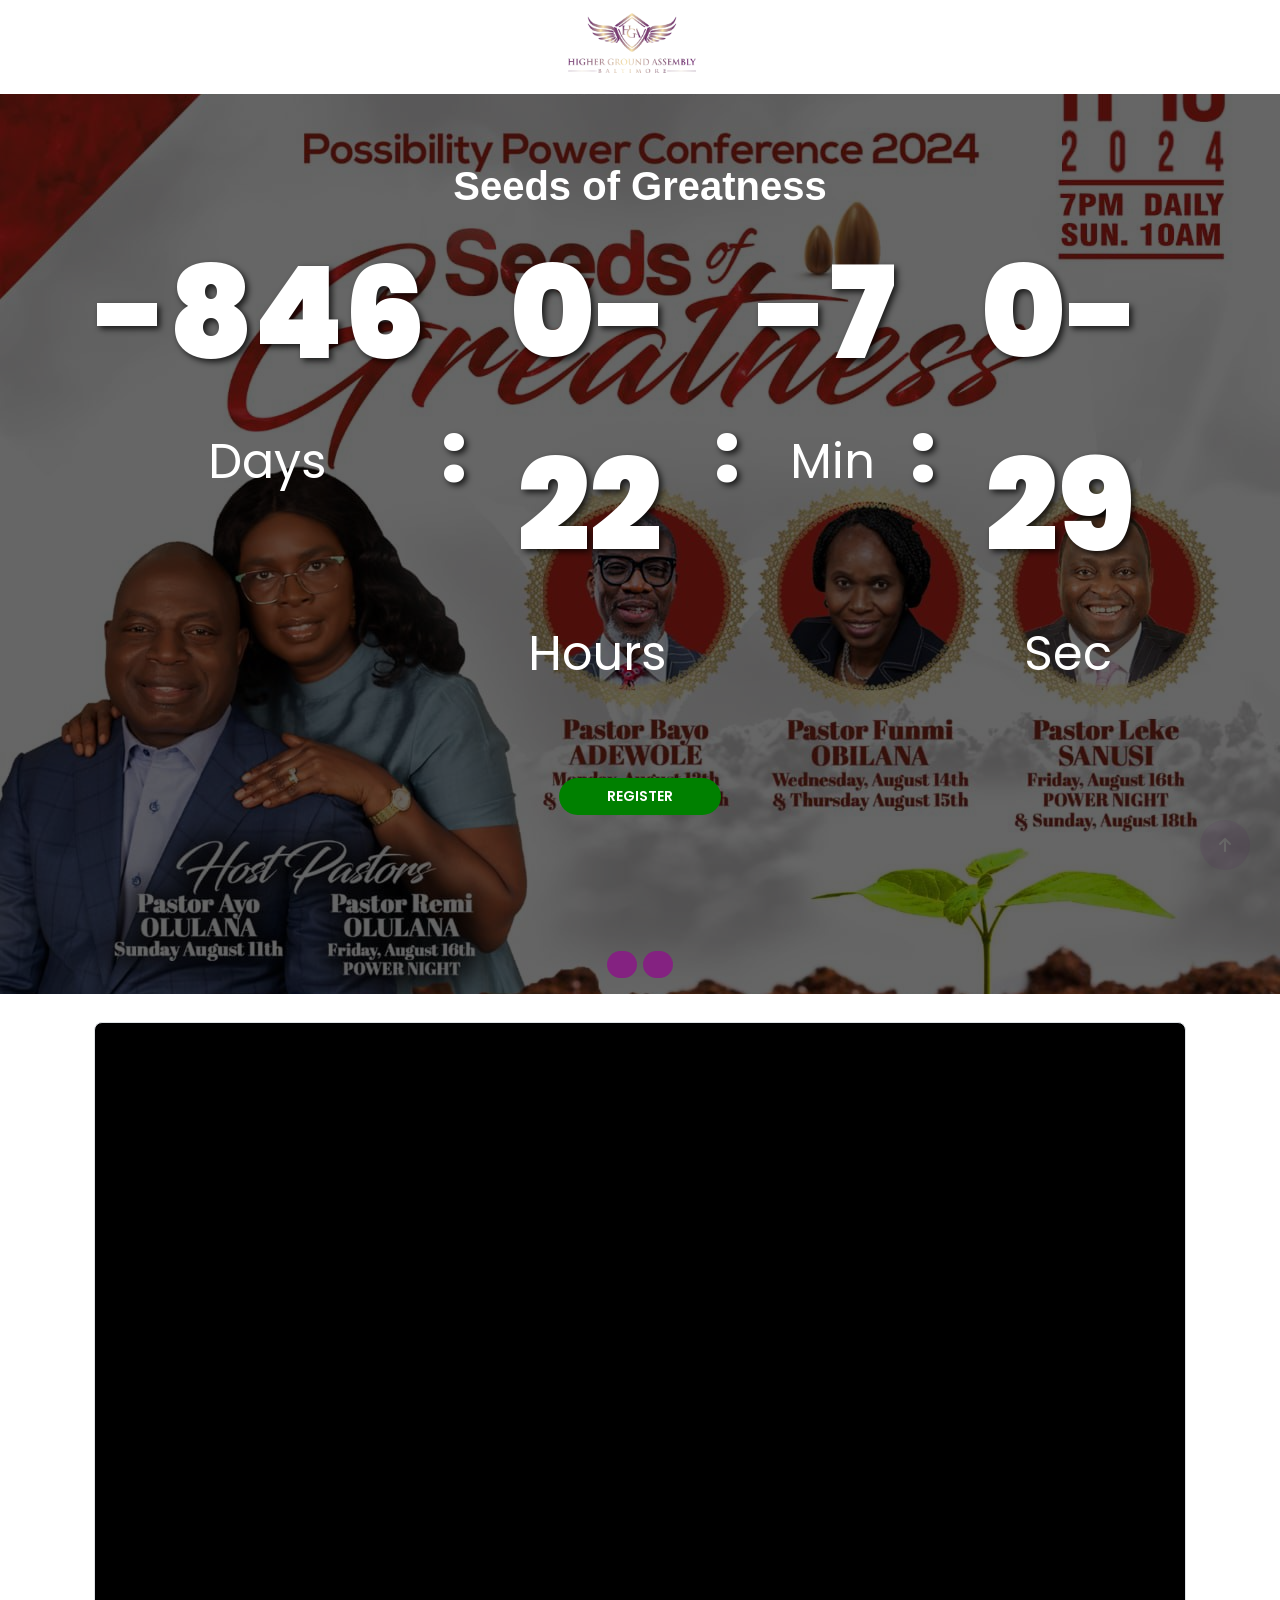
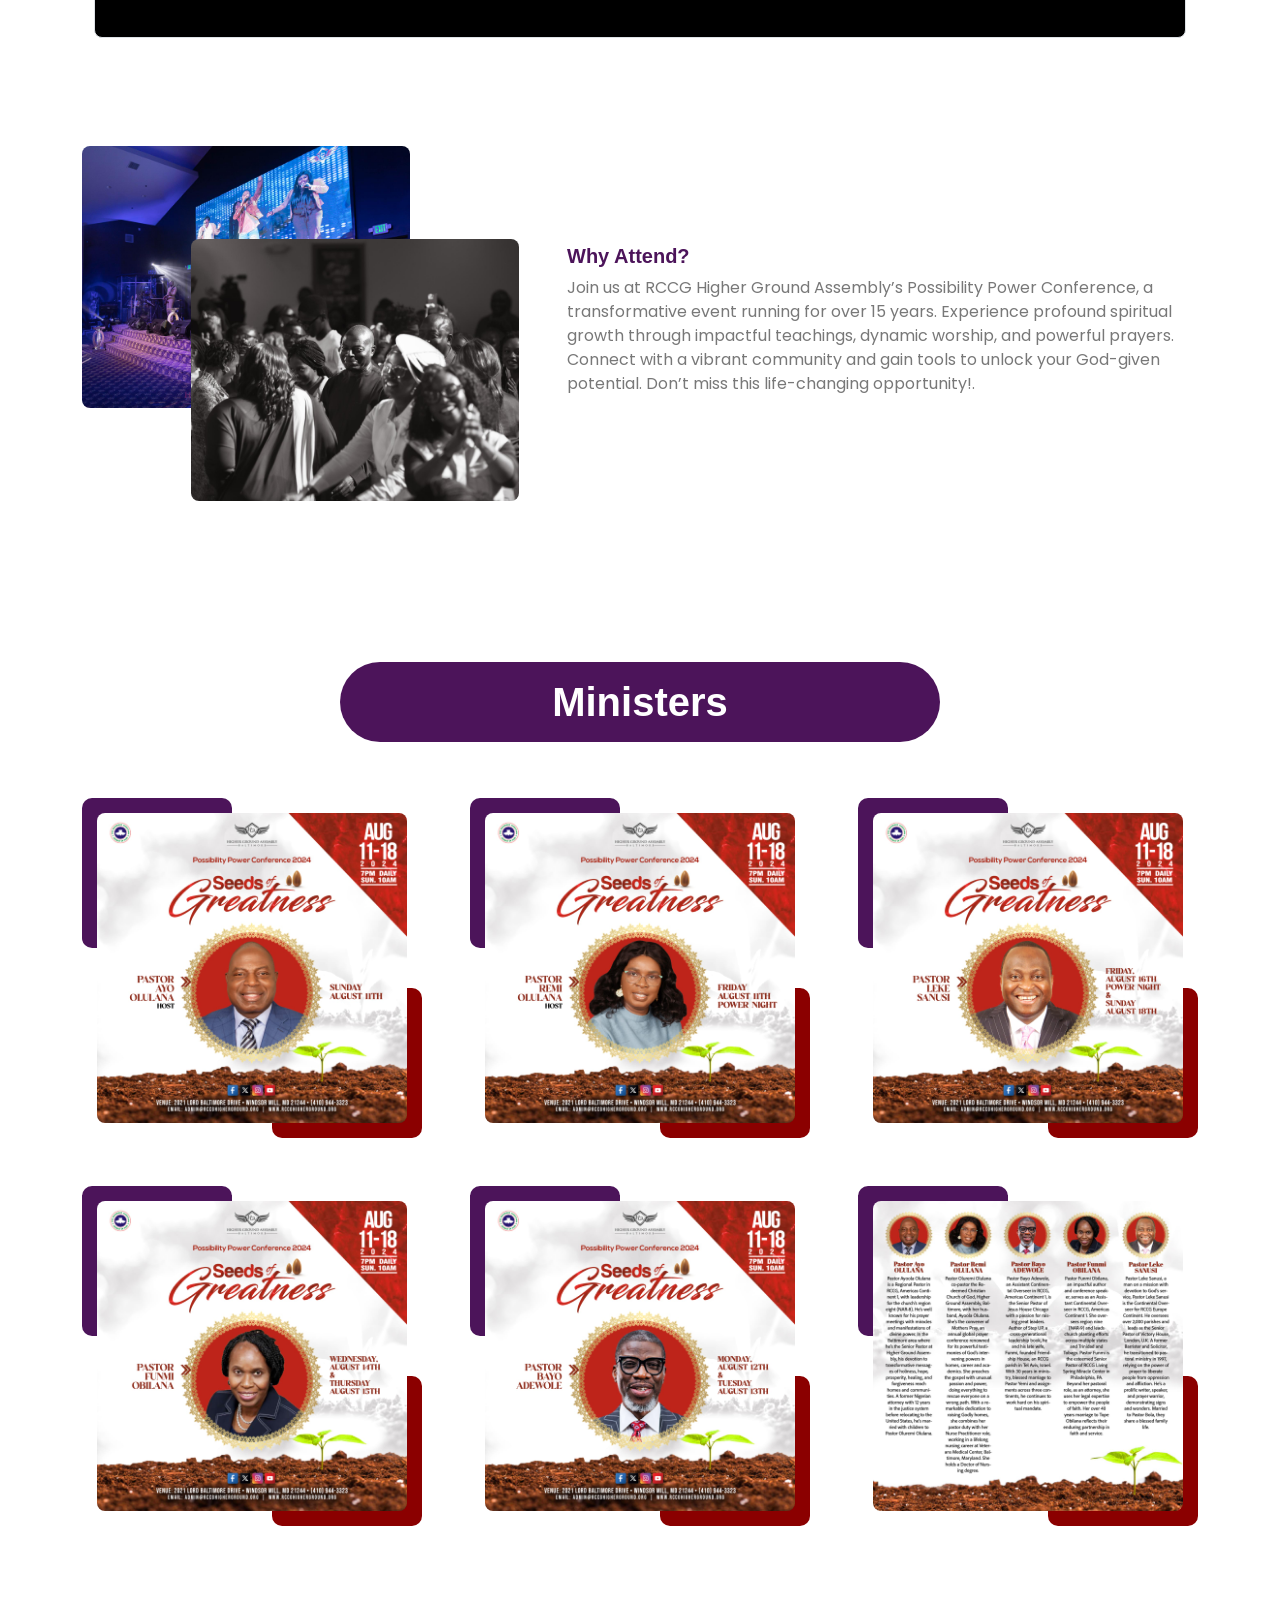
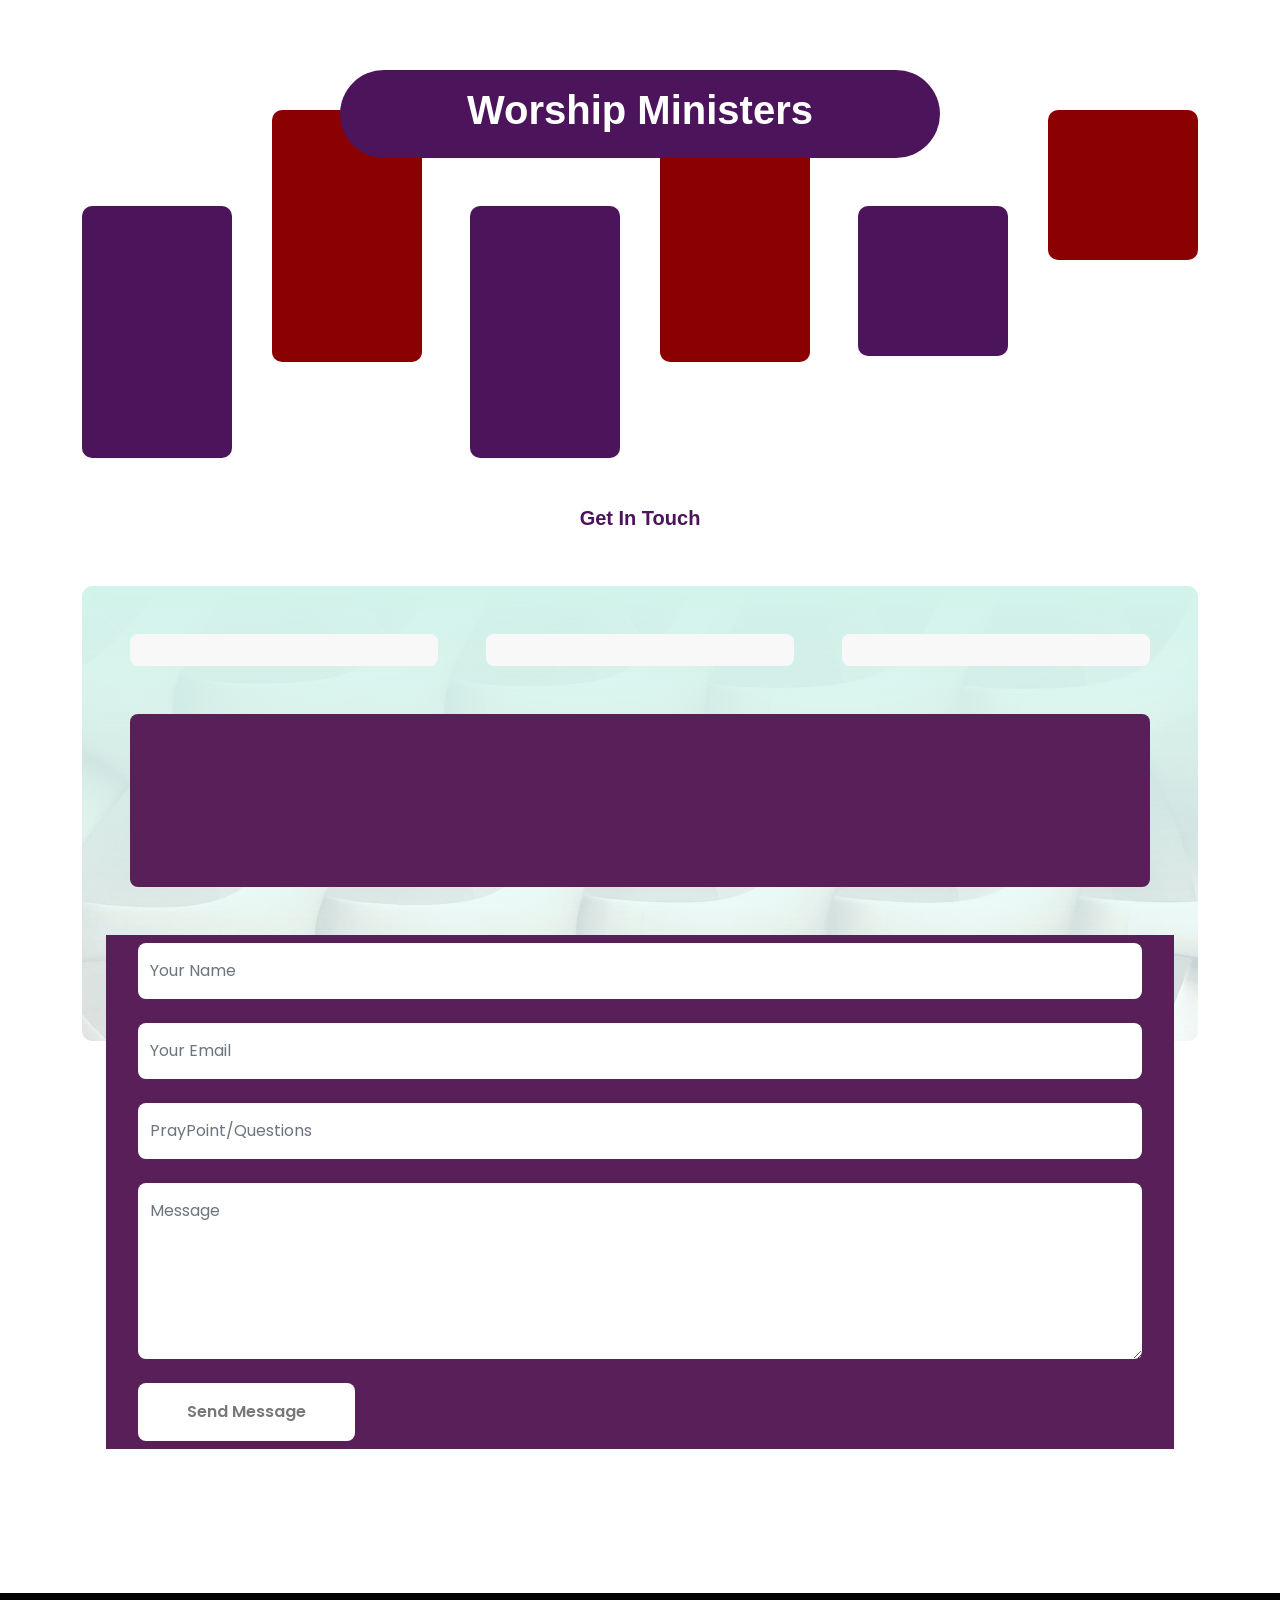
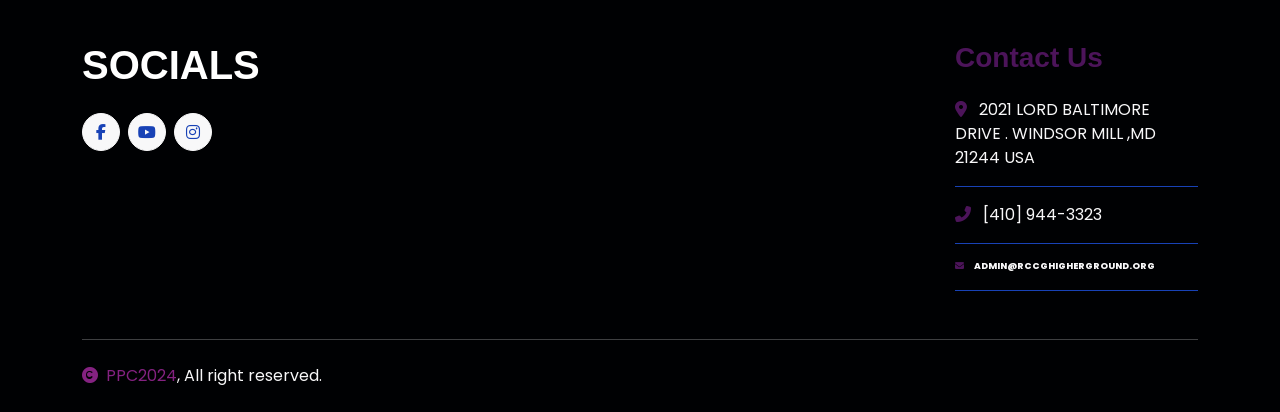
==== commit 7ad09e38: "ADfdaf" ====
--- a/index.html
+++ b/index.html
@@ -370,7 +370,7 @@
                     <div class="carousel-caption secondTimer">
                         <div class="container carousel-content">
                             <br />
-                            <br />      <br />    
+                            <br />    
                             <!-- <br /> -->
                             <br />
                             <div class="container d-flex justify-content-center align-items-center">
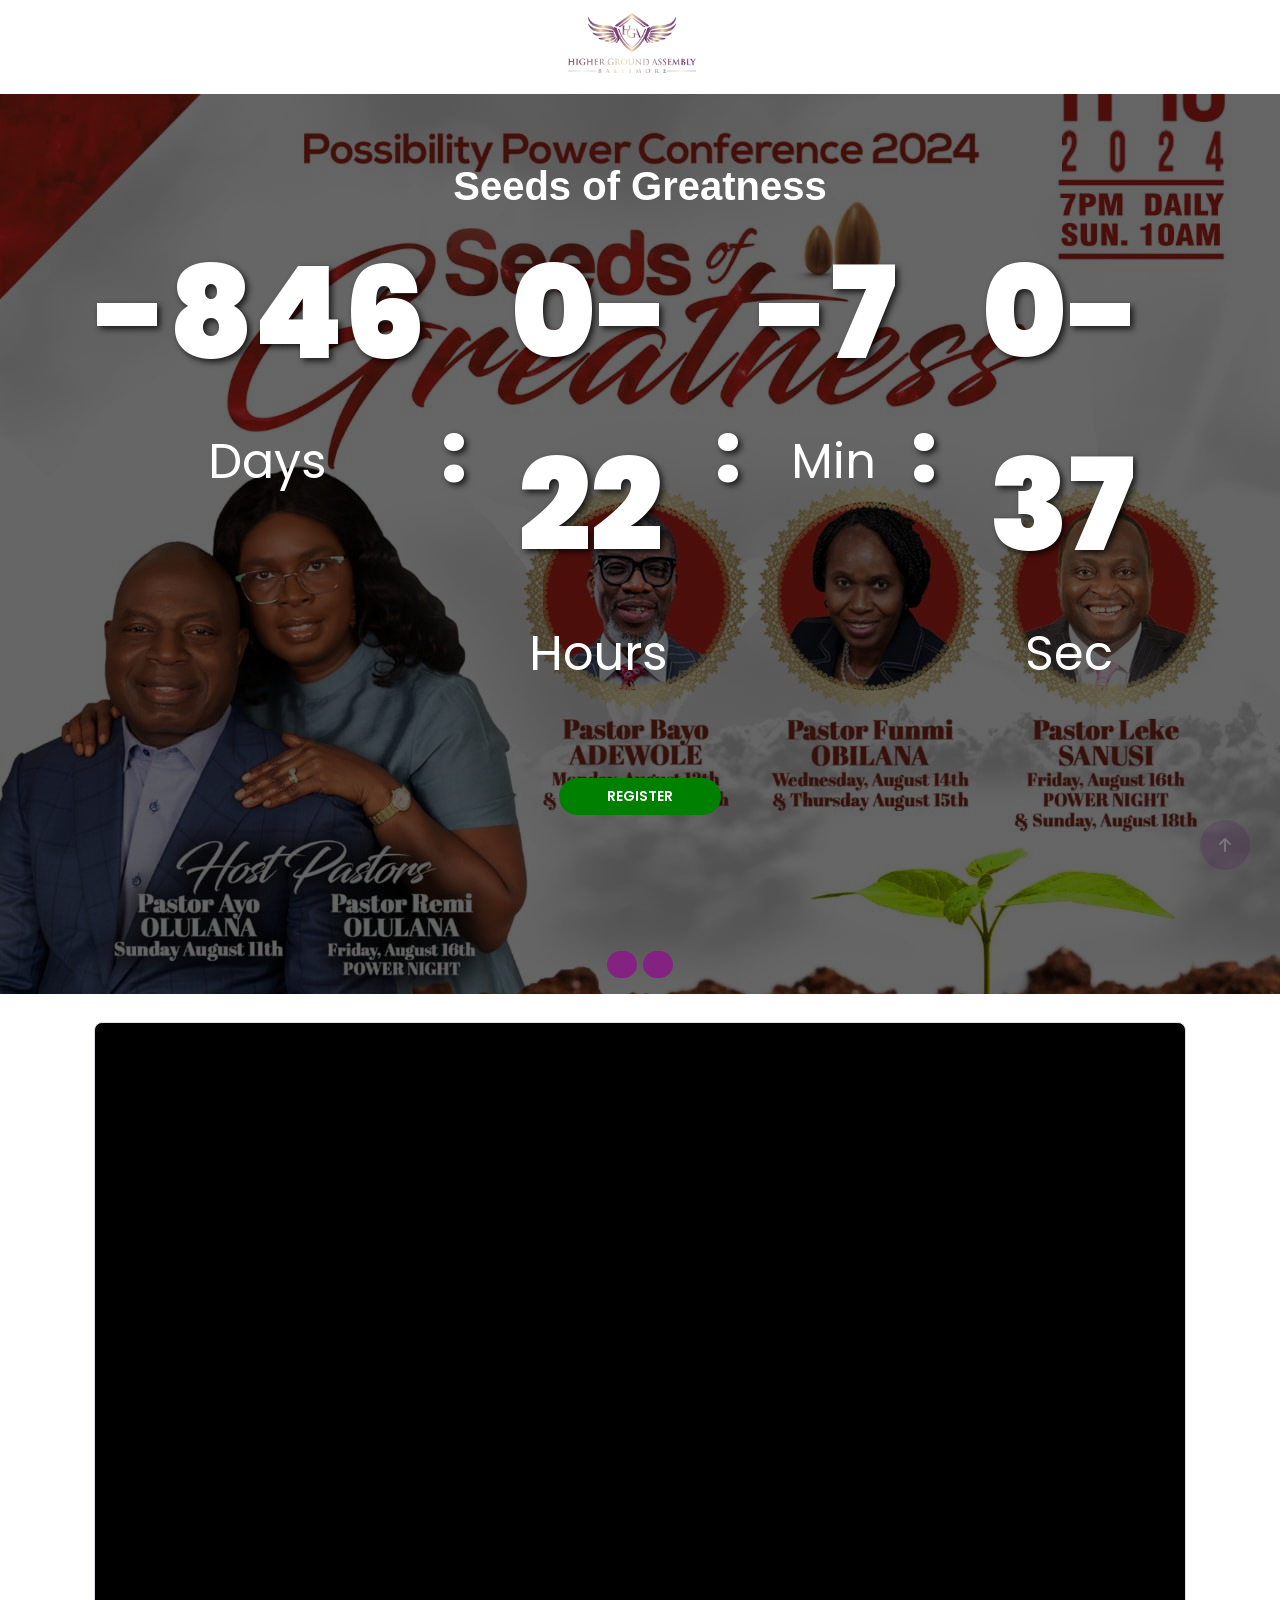
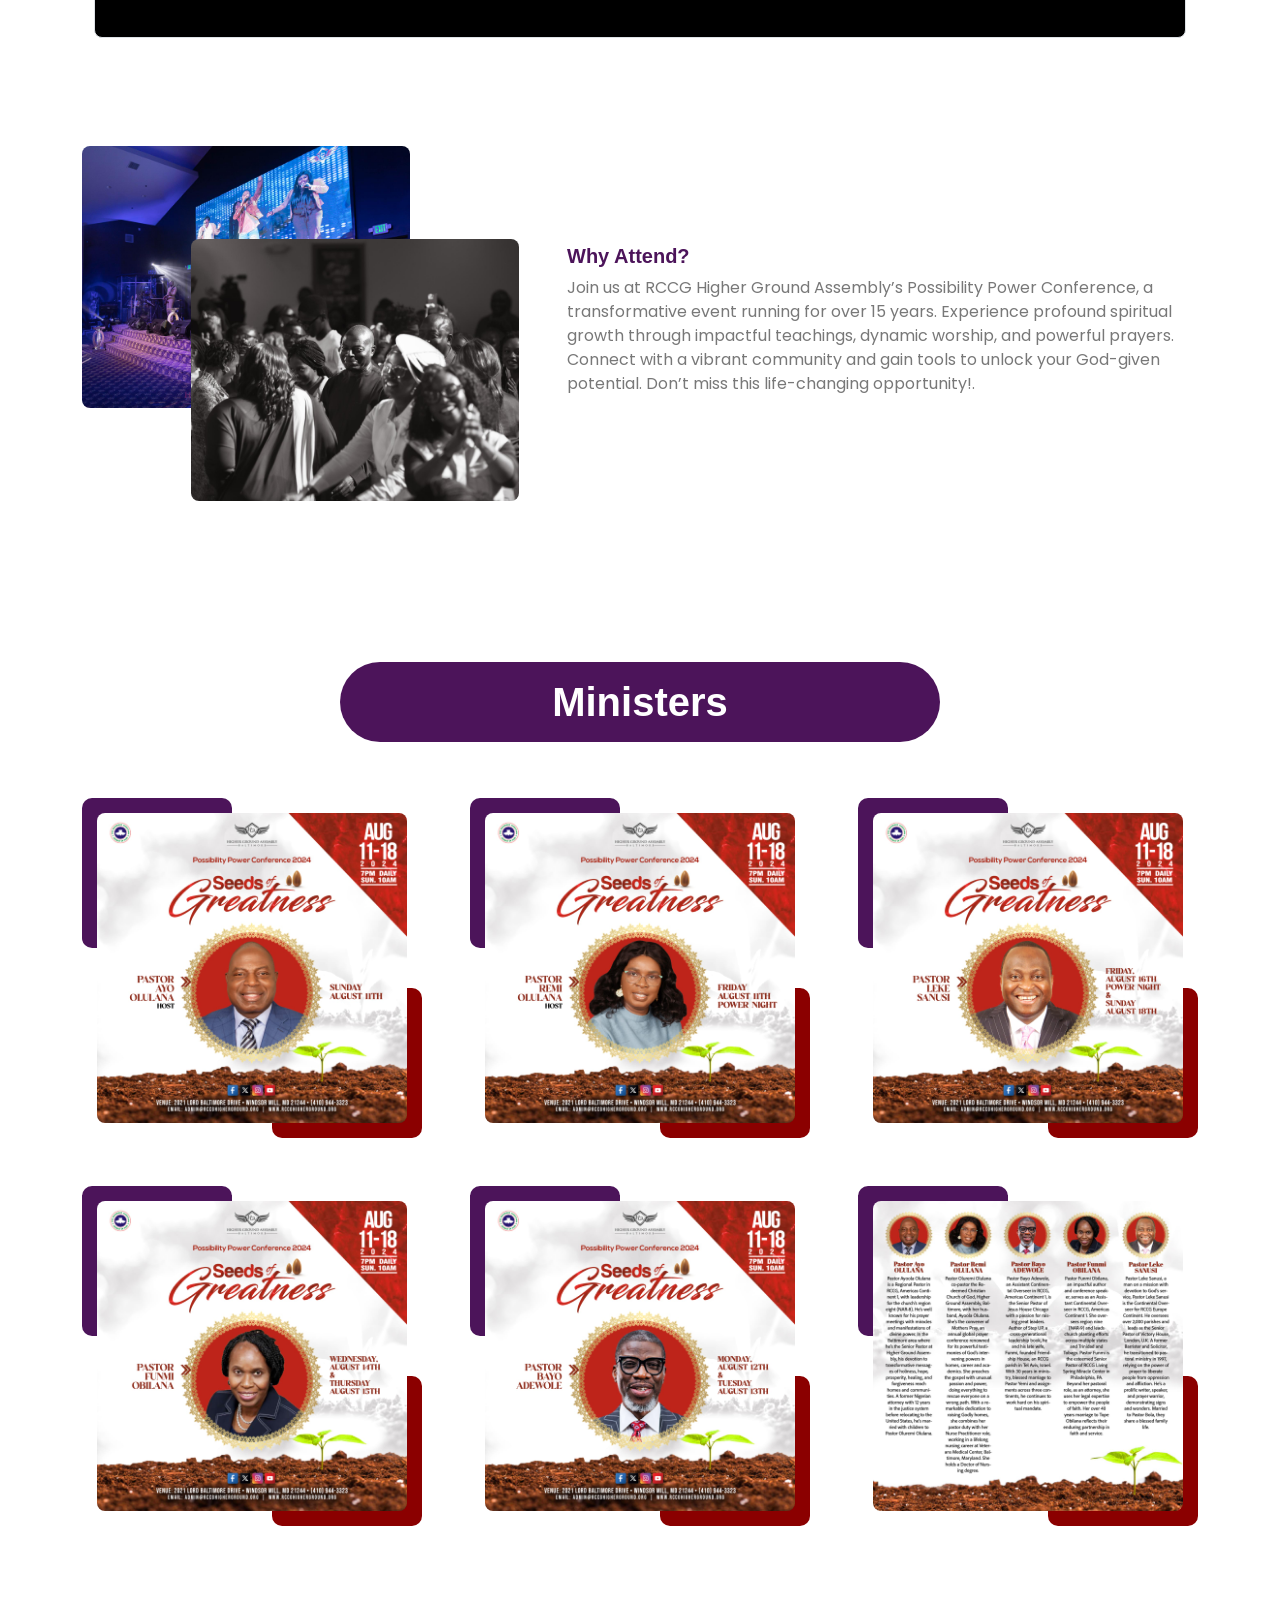
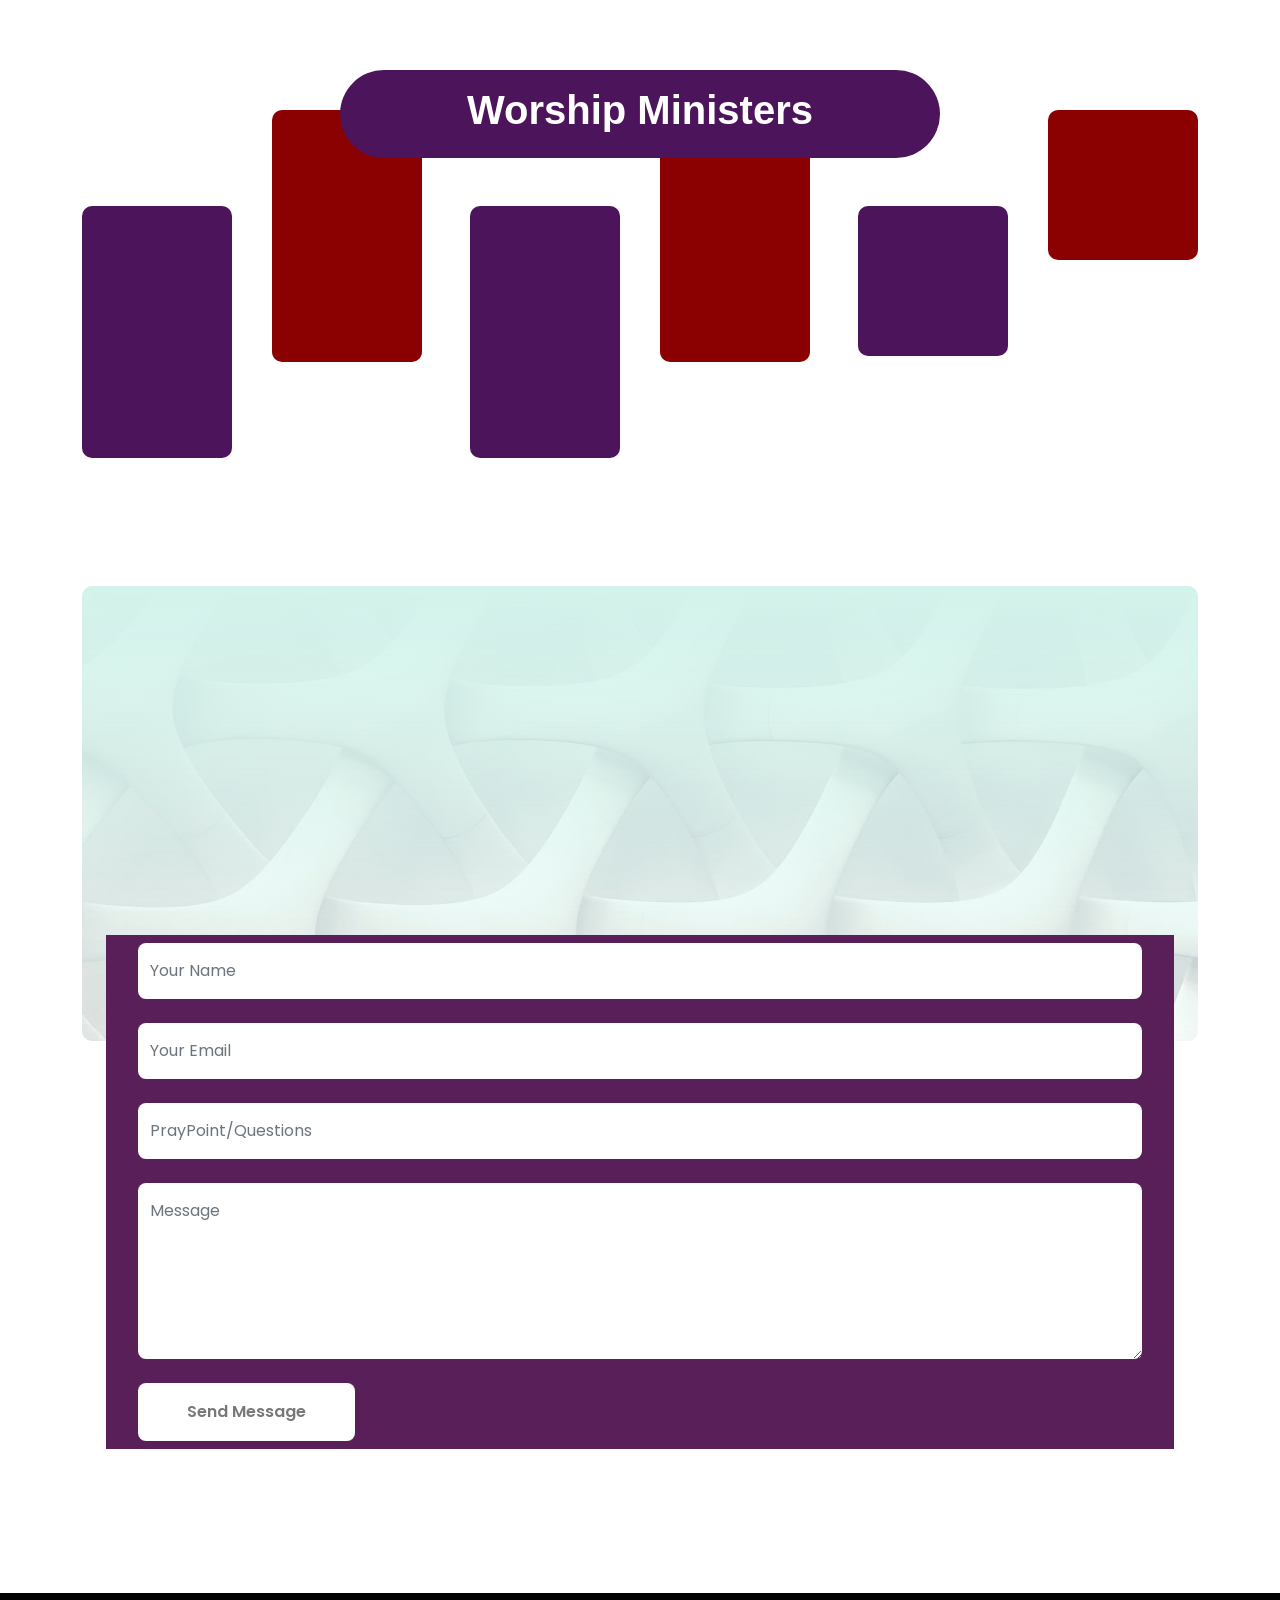
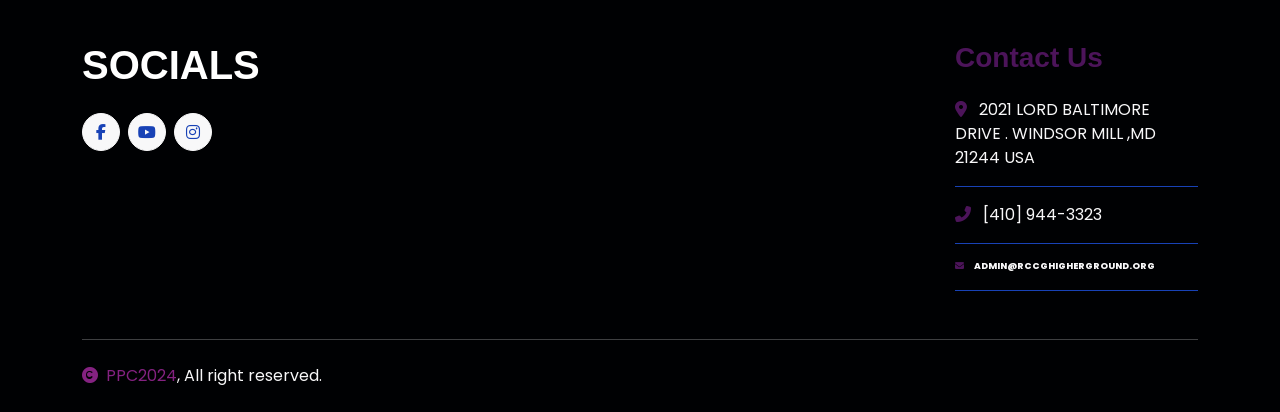
==== commit ad18955b: "ADfdaf" ====
--- a/index.html
+++ b/index.html
@@ -50,8 +50,12 @@
         } */
 
         @media (max-width: 768px) {
+            
             .register-button-container-1 {
-                margin-top: 8%;
+                margin-top: -2%;
+            }
+            .register-button-container {
+                margin-top: -4%;
             }
            
         }
@@ -405,7 +409,7 @@
                                     </div>
                                 </div>
                             </div>
-                            <div class="register-button-container ">
+                            <div class="register-button-container  ">
                                 <a href="https://www.eventbrite.com/e/possibility-power-conference-2024-tickets-963828766787?utm-campaign=social&utm-content=attendeeshare&utm-medium=discovery&utm-term=listing&utm-source=cp&aff=ebdsshcopyurl"
                                     class=" text-white  me-2">
                                     <button type="button" style="background-color: #008000"
